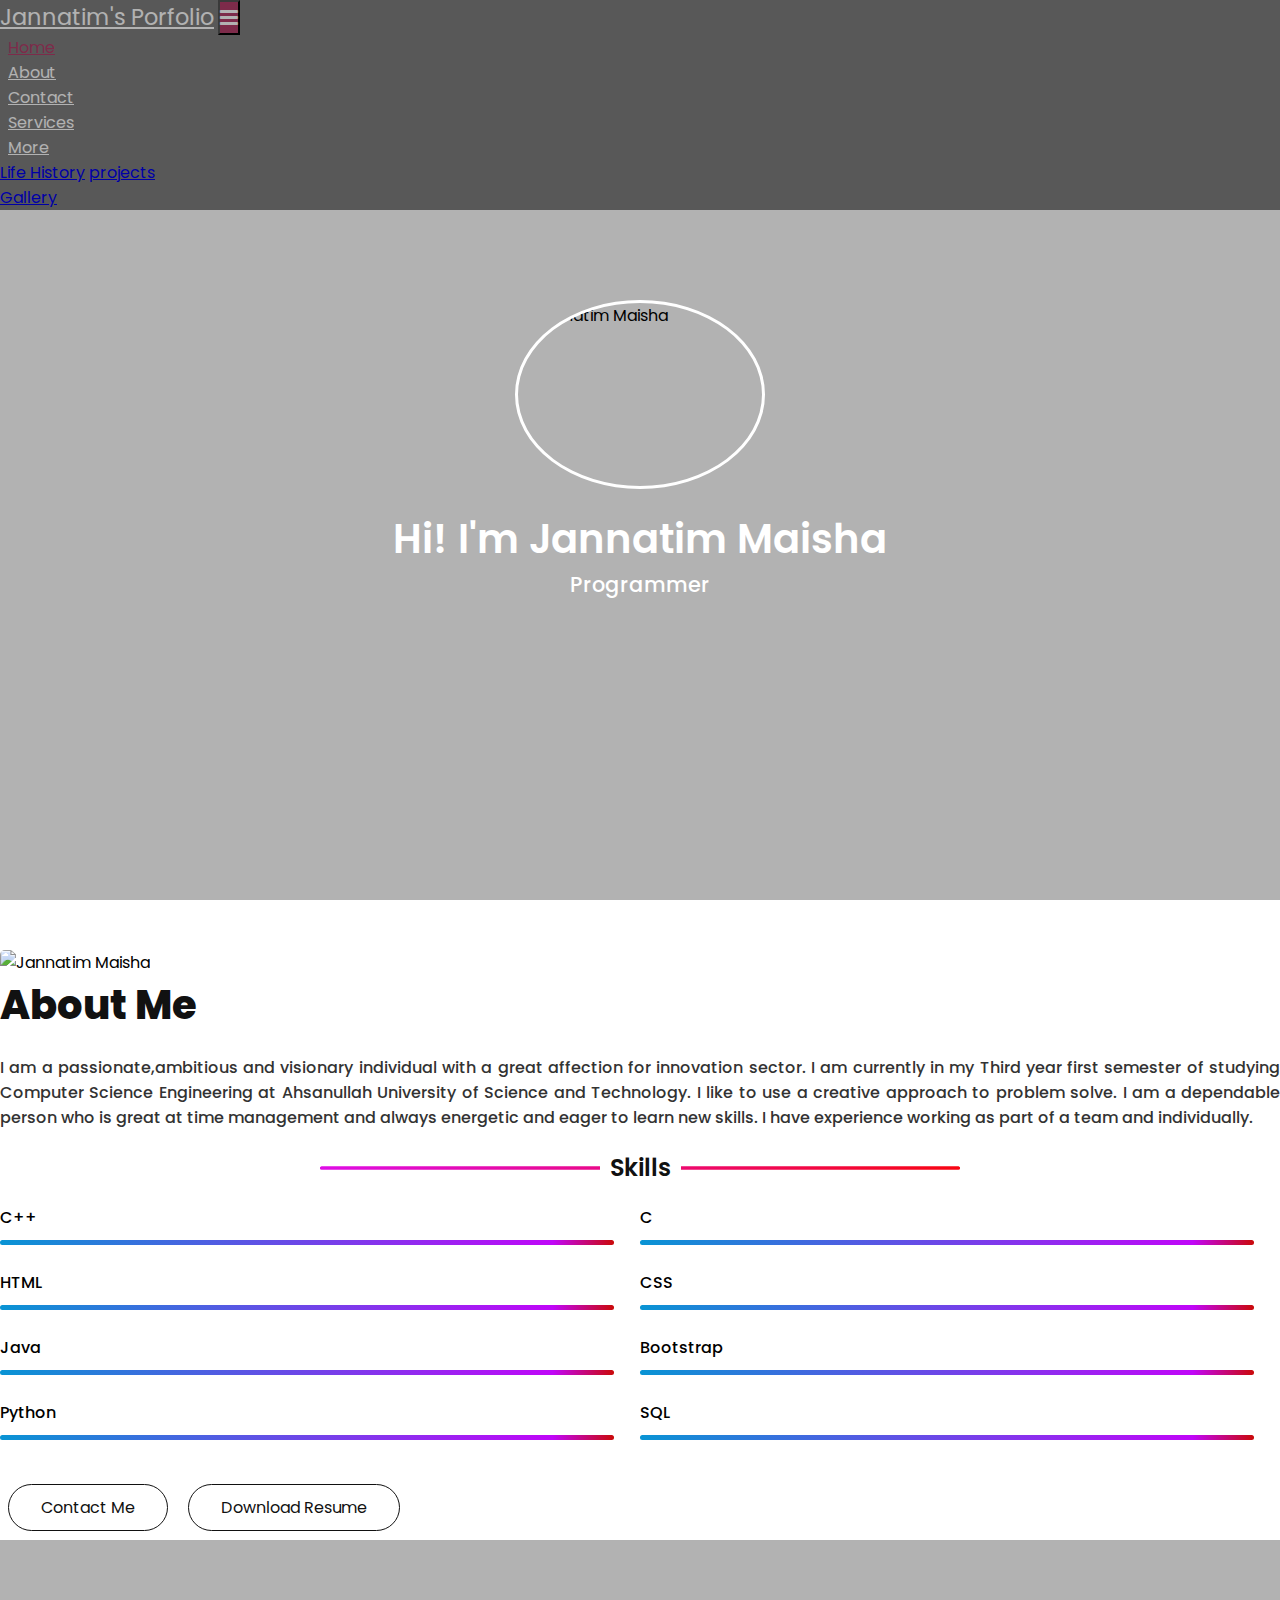
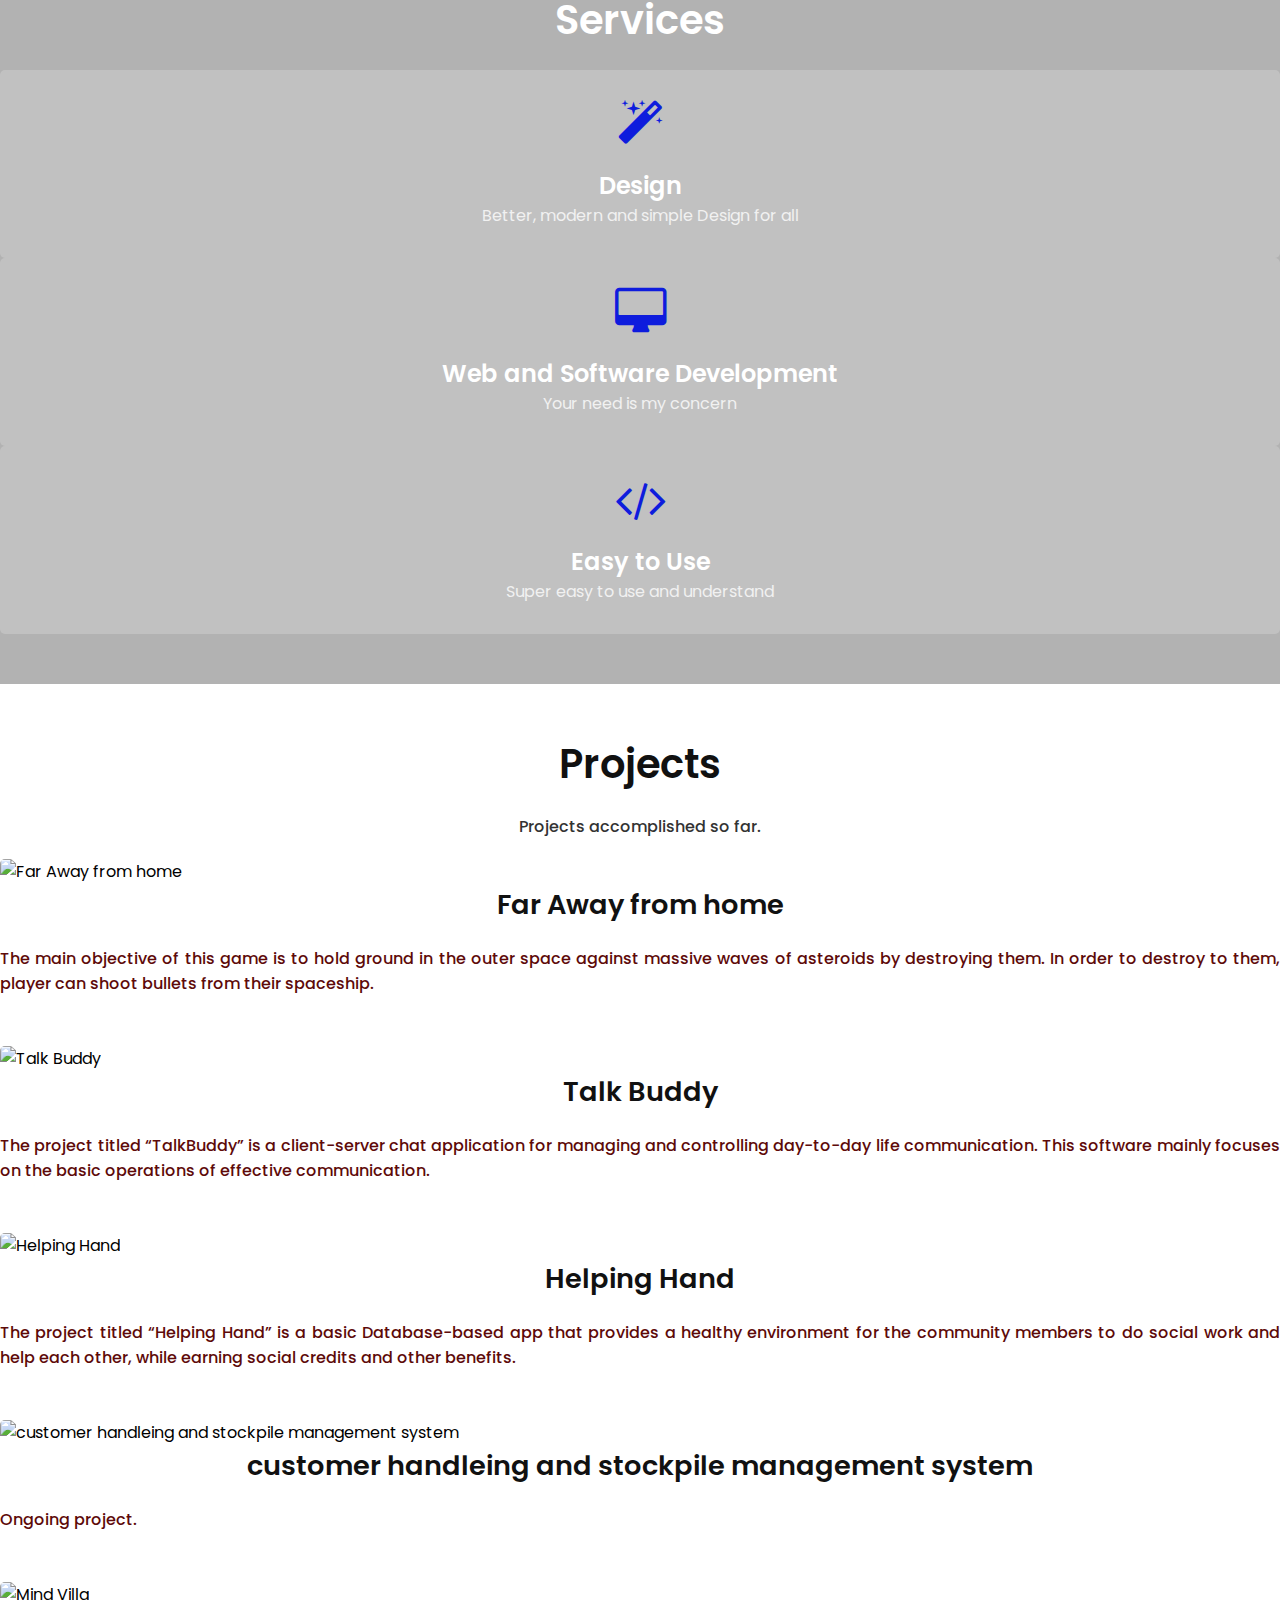
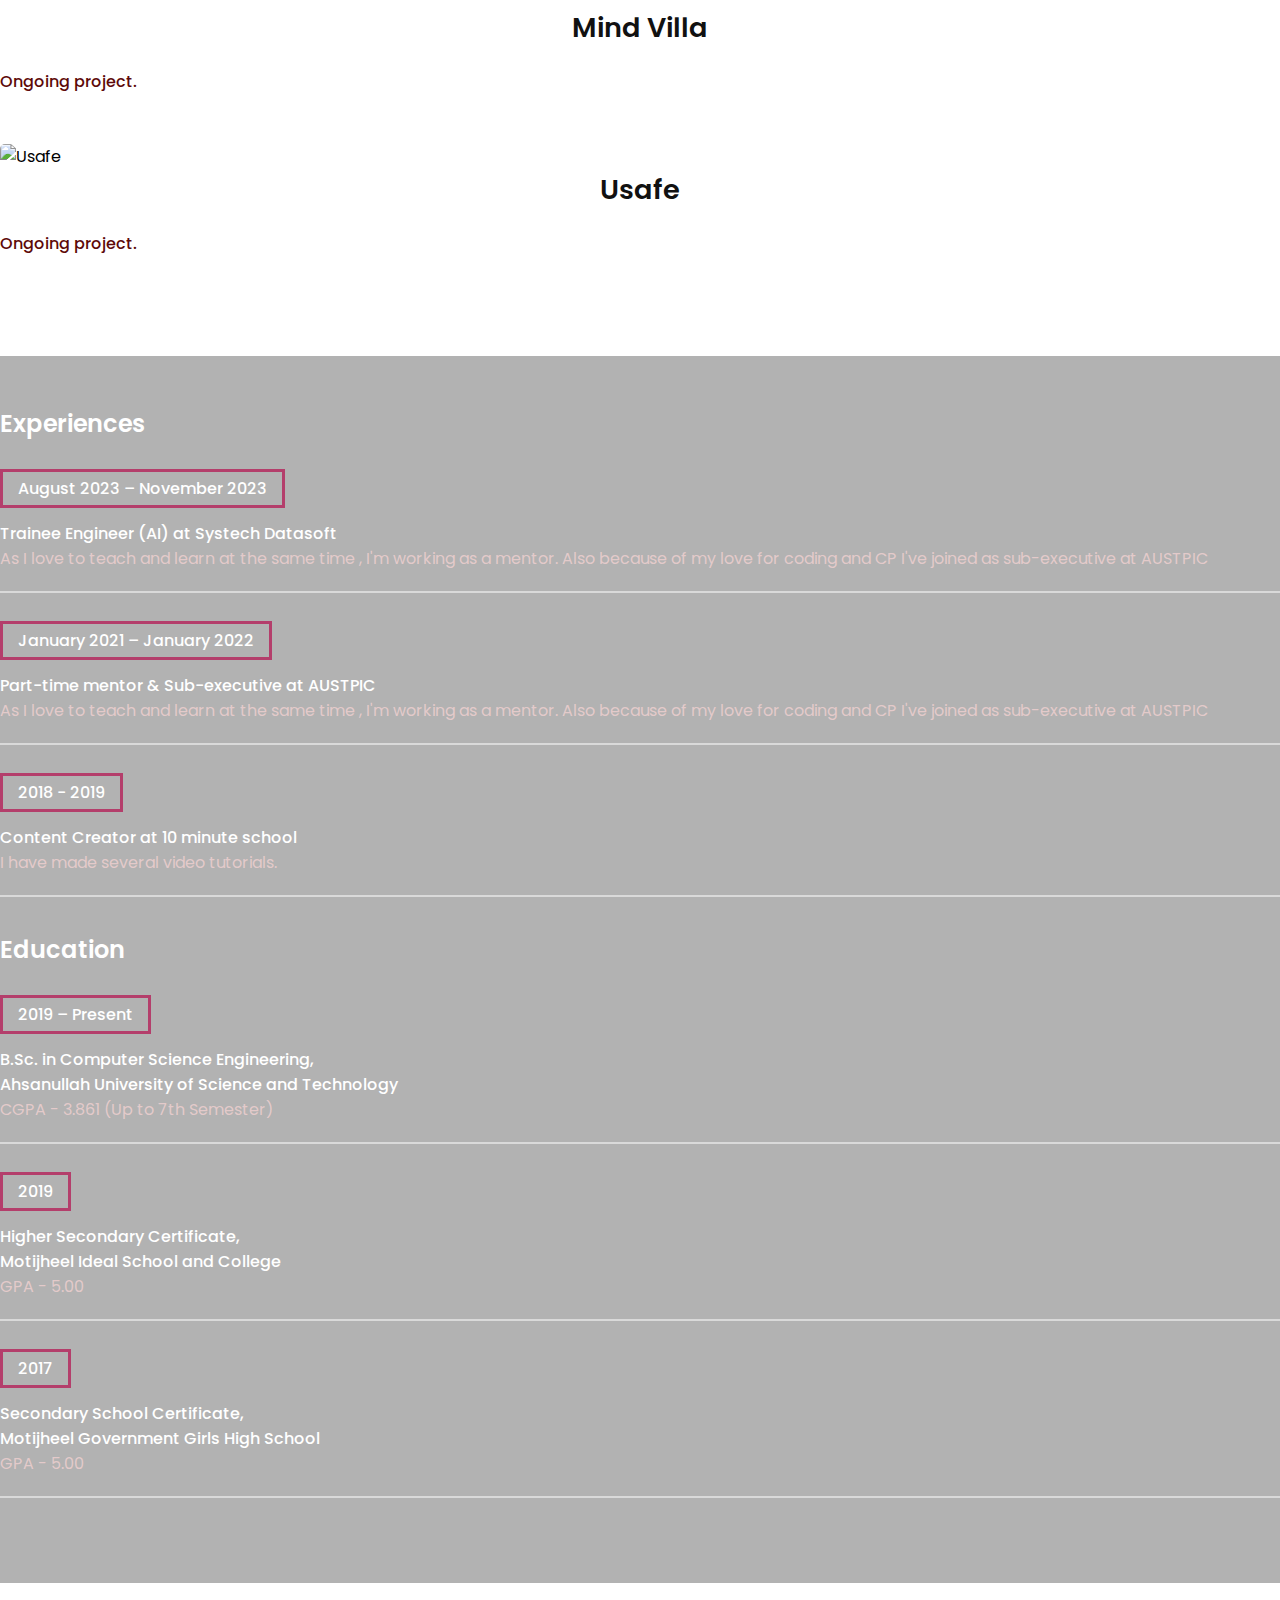
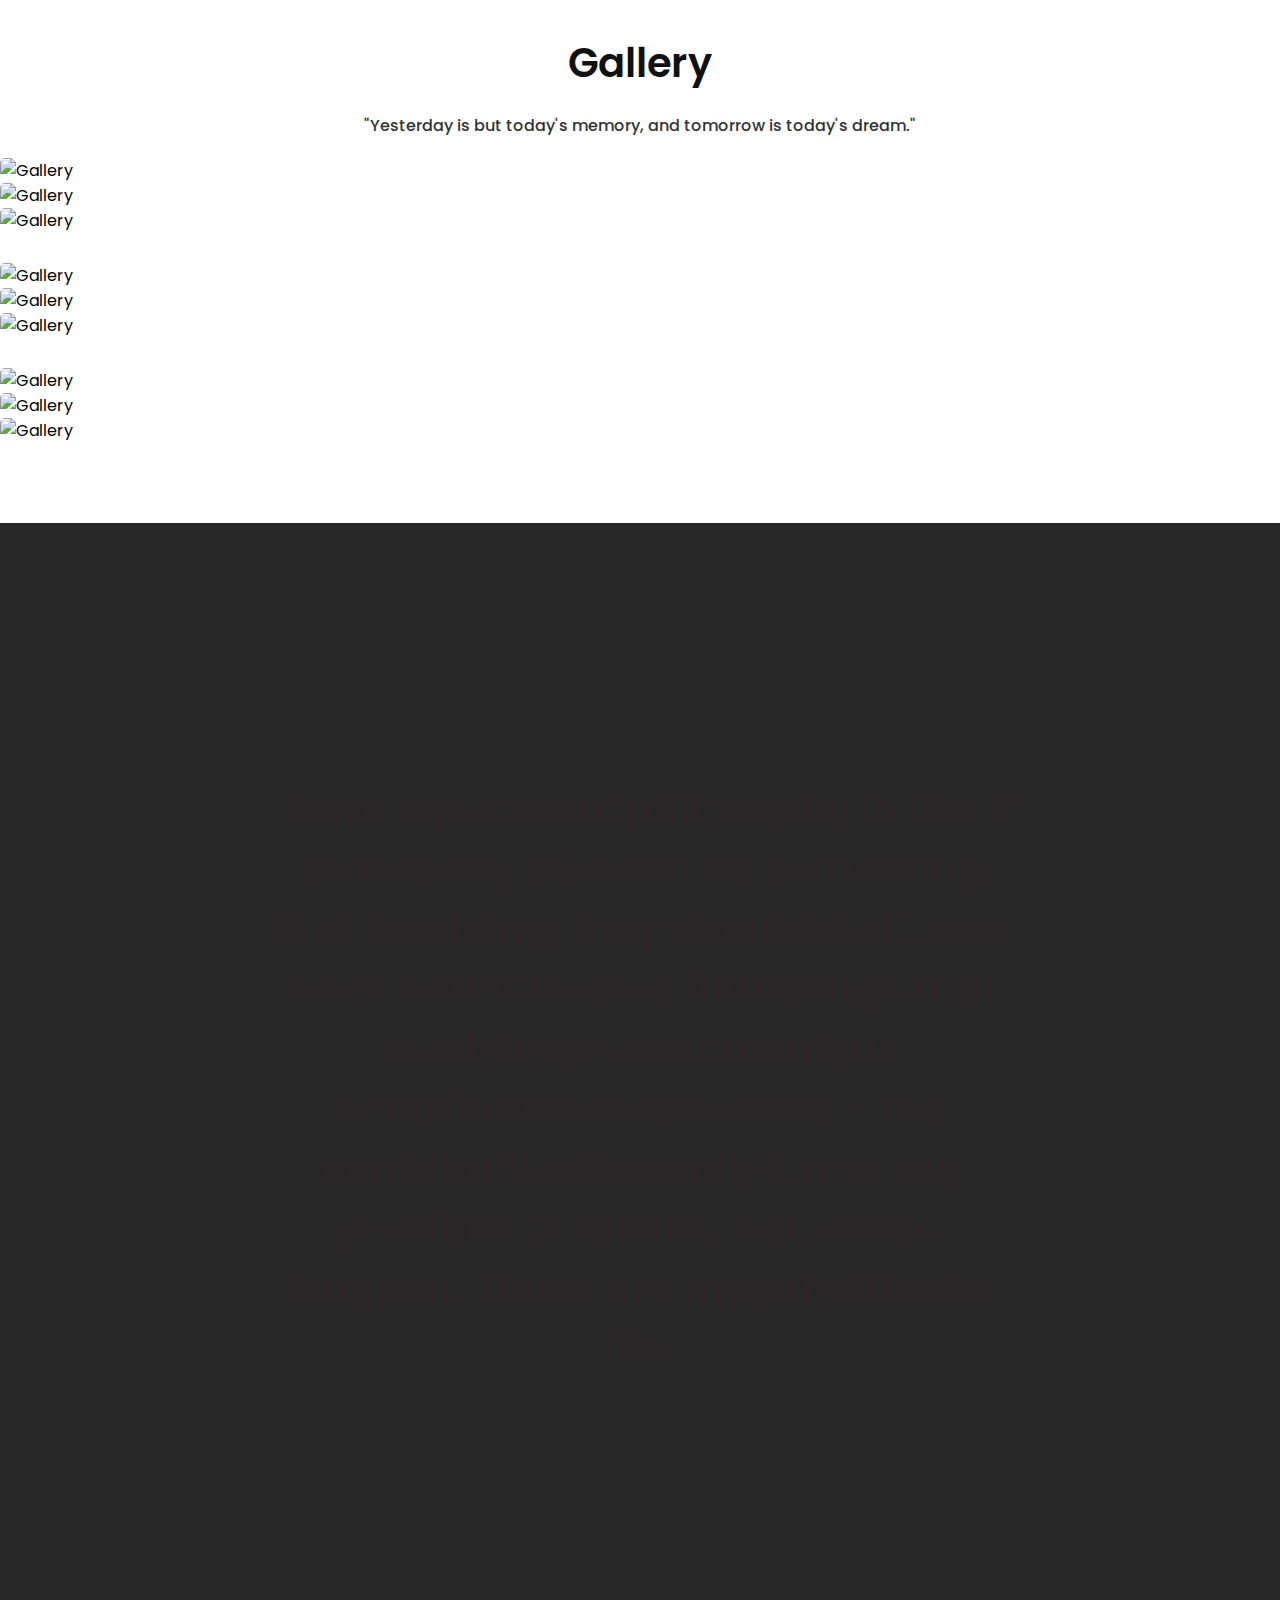
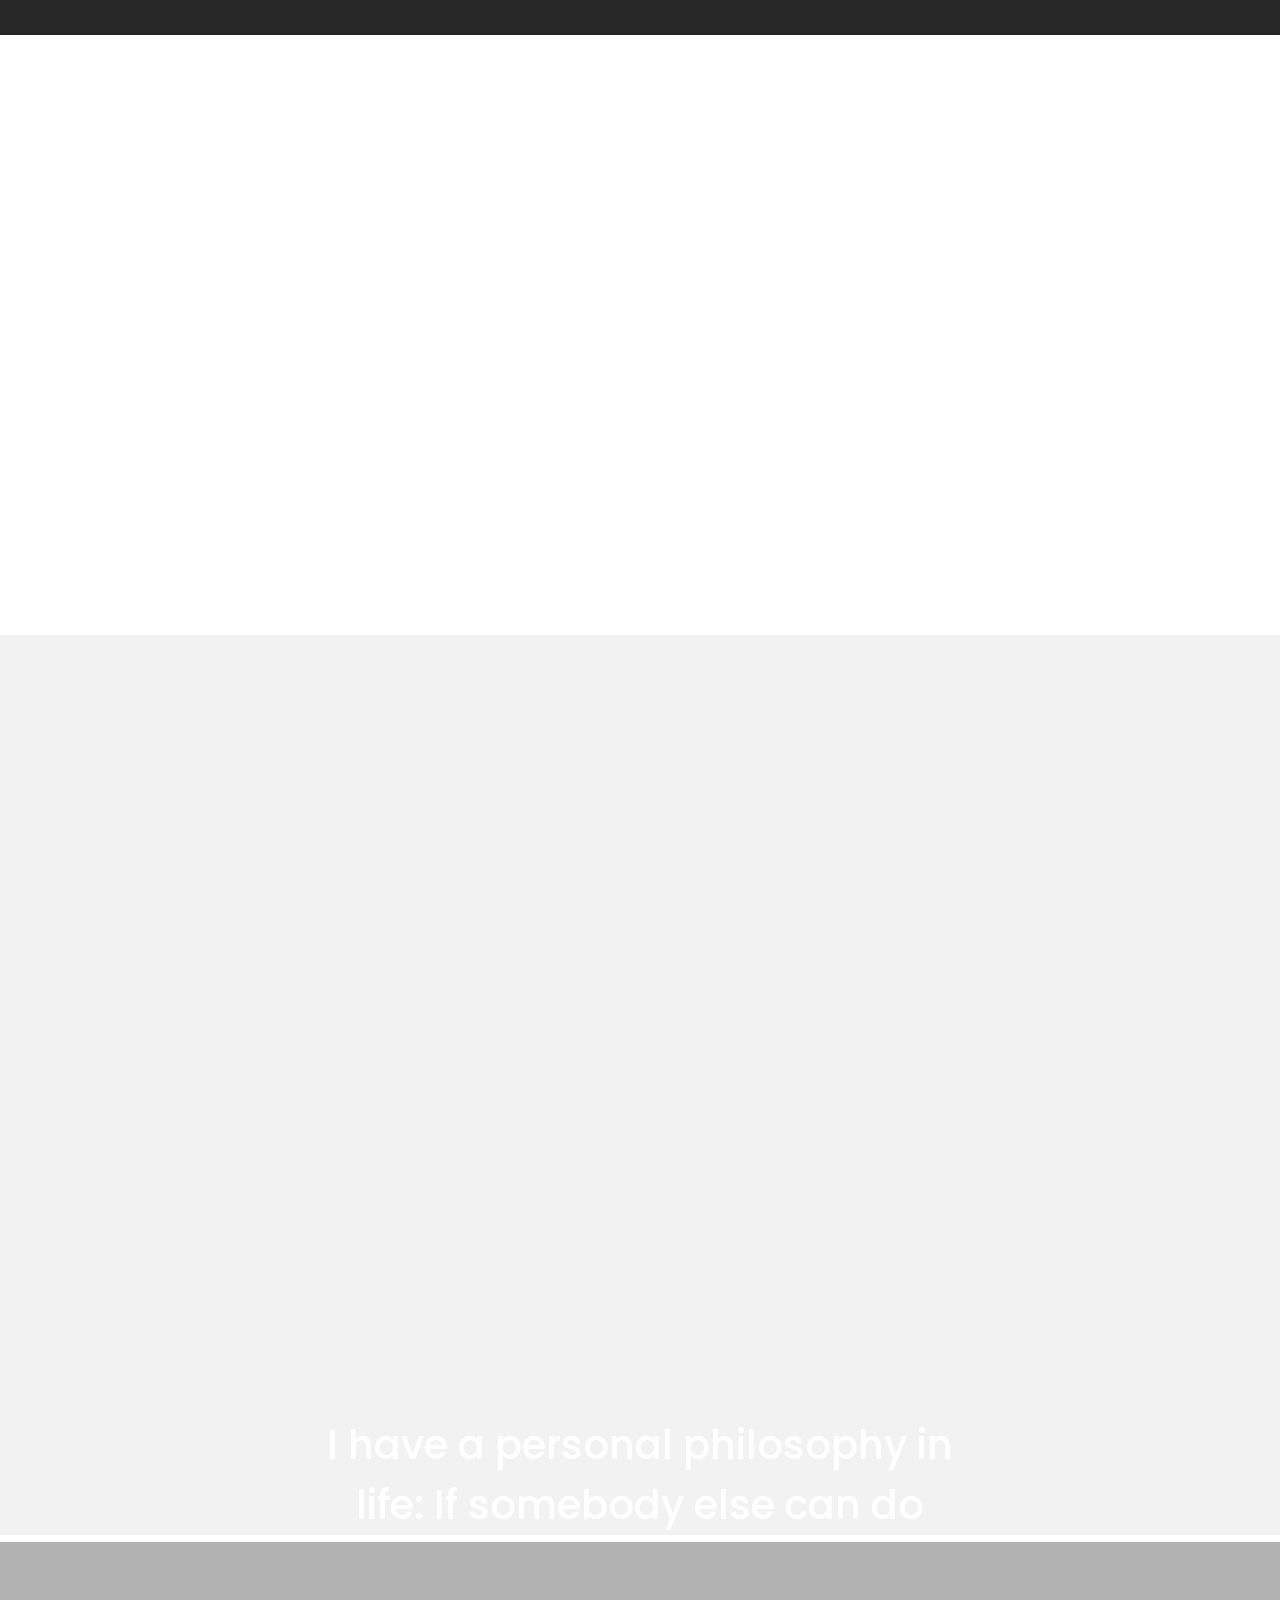
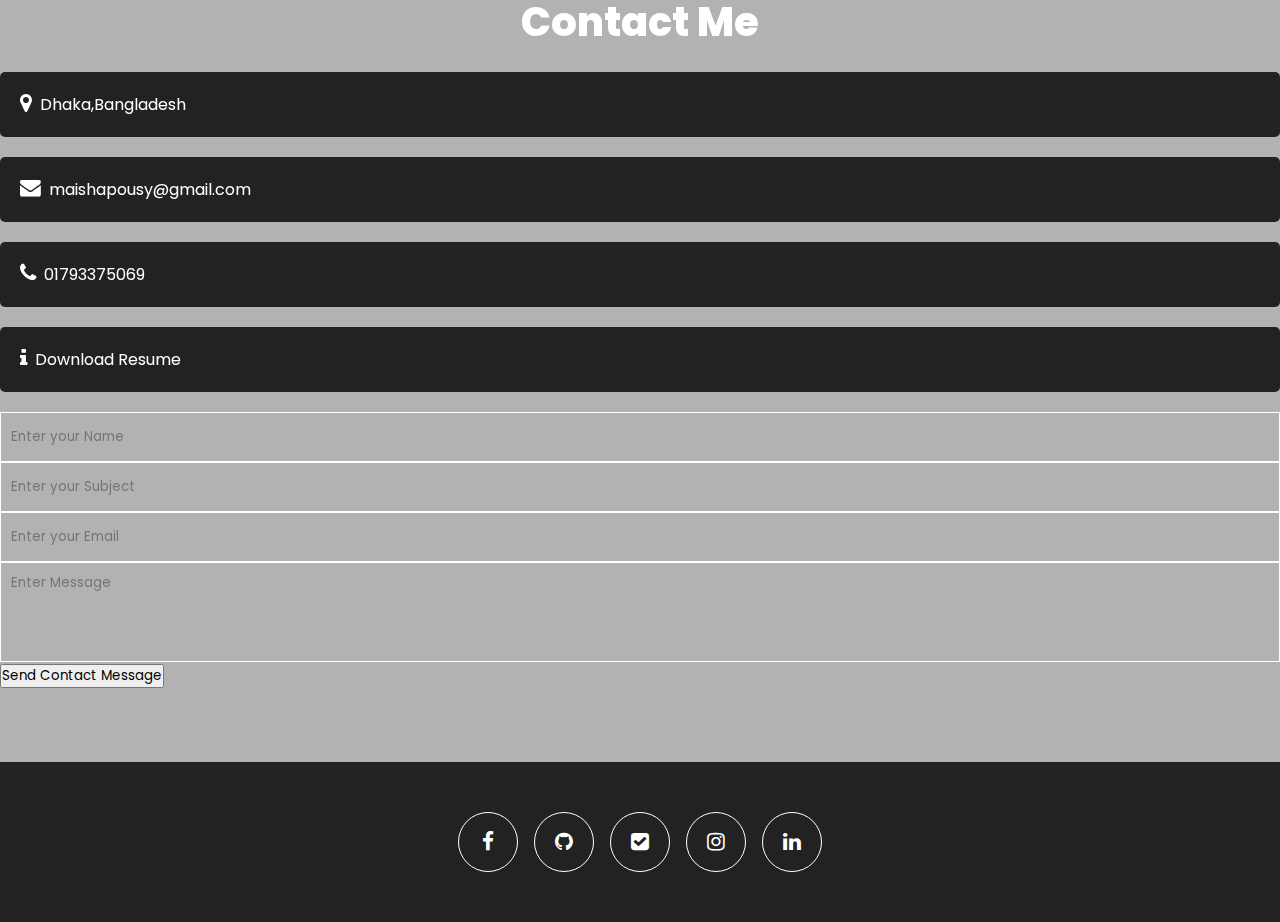
==== index.html @ ab6e7913 "Matrix Rain Animation added" ====
<!DOCTYPE html>
<html lang="en">

<head>
    <meta charset="UTF-8">
    <meta name="viewport" content="width=device-width, initial-scale=1.0">

    <link rel="stylesheet" href="https://stackpath.bootstrapcdn.com/font-awesome/4.7.0/css/font-awesome.min.css">

    <link rel="stylesheet" href="https://cdn.jsdelivr.net/npm/bootstrap@4.5.3/dist/css/bootstrap.min.css"
        integrity="sha384-TX8t27EcRE3e/ihU7zmQxVncDAy5uIKz4rEkgIXeMed4M0jlfIDPvg6uqKI2xXr2" crossorigin="anonymous">

    <link rel="stylesheet" href="css/main.css">

    <title>Jannatim Maisha</title>
</head>

<body>
    <header><!-- header start -->
        <nav class="navbar navbar-expand-lg fixed-top"><!-- nav start -->
            <div class="container">
                <a class="navbar-brand" href="index.html">Jannatim's Porfolio</a>
                <button class="navbar-toggler" type="button" data-toggle="collapse"
                    data-target="#navbarSupportedContent" aria-controls="navbarSupportedContent" aria-expanded="false"
                    aria-label="Toggle navigation">
                    <i class="fa fa-bars"></i>
                </button>

                <div class="collapse navbar-collapse" id="navbarSupportedContent">
                    <ul class="navbar-nav ml-auto">
                        <li class="nav-item active">
                            <a class="nav-link" href="index.html">Home <span class="sr-only">(current)</span></a>
                        </li>
                        <li class="nav-item"><a class="nav-link" href="#about">About</a></li>
                        <li class="nav-item"><a class="nav-link" href="#contact">Contact</a></li>
                        <li class="nav-item"><a class="nav-link" href="#services">Services</a></li>
                        <li class="nav-item dropdown">
                            <a class="nav-link dropdown-toggle" href="#" id="navbarDropdown" role="button"
                                data-toggle="dropdown" aria-haspopup="true" aria-expanded="false">
                                More
                            </a>
                            <div class="dropdown-menu" aria-labelledby="navbarDropdown">
                                <a class="dropdown-item" href="#life">Life History</a>
                                <a class="dropdown-item" href="#project">projects</a>
                                <div class="dropdown-divider"></div>
                                <a class="dropdown-item" href="#gallery">Gallery</a>
                            </div>
                        </li>
                    </ul>
                </div>
            </div>
        </nav><!-- nav end -->

        <div class="container header-content w-md-50 w-100">
            <img src="img/g100.JPG" alt="Jannatim Maisha">
            <div class="content">
                <h2>Hi! I'm Jannatim Maisha</h2>
                <p>Programmer</p>
            </div>
        </div>
    </header><!-- header end -->

    <div class="section container about mb-4" id="about"><!-- about start -->
        <div class="row">
            <div class="col-md-4 col-12">
                <img src="img/appi.jpg" style="border-radius: 5px;" alt="Jannatim Maisha">
            </div>
            <div class="col-md-8 col-12">
                <div class="content">
                    <h2>About Me</h2>
                    <p>I am a passionate,ambitious and visionary individual with a great affection for innovation
                        sector. I am currently in my Third year first semester of studying Computer Science Engineering
                        at Ahsanullah University of Science and Technology. I like to use a creative approach to problem
                        solve.
                        I am a dependable person who is great at time management and always energetic and eager to learn
                        new skills.
                        I have experience working as part of a team and individually.</p>
                </div>
                <div class="skills">
                    <h4><span>Skills</span></h4>
                    <div class="single-skill">
                        <span>C++</span>
                        <div class="custom-progress">
                            <div class="progress-bar" style="width: 100%;"></div>
                        </div>
                    </div>
                    <div class="single-skill">
                        <span>C</span>
                        <div class="custom-progress">
                            <div class="progress-bar" style="width: 100%;"></div>
                        </div>
                    </div>
                    <div class="single-skill">
                        <span>HTML</span>
                        <div class="custom-progress">
                            <div class="progress-bar" style="width: 100%;"></div>
                        </div>
                    </div>
                    <div class="single-skill">
                        <span>CSS</span>
                        <div class="custom-progress">
                            <div class="progress-bar" style="width: 100%;"></div>
                        </div>
                    </div>

                    <div class="single-skill">
                        <span>Java</span>
                        <div class="custom-progress">
                            <div class="progress-bar" style="width: 100%;"></div>
                        </div>
                    </div>
                    <div class="single-skill">
                        <span>bootstrap</span>
                        <div class="custom-progress">
                            <div class="progress-bar" style="width: 100%;"></div>
                        </div>
                    </div>
                    <div class="single-skill">
                        <span>python</span>
                        <div class="custom-progress">
                            <div class="progress-bar" style="width: 100%;"></div>
                        </div>
                    </div>
                    <div class="single-skill">
                        <span>SQL</span>
                        <div class="custom-progress">
                            <div class="progress-bar" style="width: 100%;"></div>
                        </div>
                    </div>
                </div>
                <div class="about-buttons">
                    <a href="#contact">Contact Me</a>
                    <a href="https://drive.google.com/uc?export=download&id=1ICTaeL-7oHVLxm7RVai-O0FMY2ELNKMv">Download
                        Resume</a>
                </div>
            </div>
        </div>
    </div><!-- about end -->

    <div class="section services" id="services"><!-- service start -->
        <div class="content">
            <div class="container">
                <h2>Services</h2>
                <div class="row">
                    <div class="col-md-4 col-12">
                        <div class="single-service">
                            <i class="fa fa-magic" aria-hidden="true"></i>
                            <h4>Design</h4>
                            <p>Better, modern and simple Design for all</p>
                        </div>
                    </div>
                    <div class="col-md-4 col-12">
                        <div class="single-service">
                            <i class="fa fa-desktop" aria-hidden="true"></i>
                            <h4>Web and Software Development</h4>
                            <p>Your need is my concern</p>
                        </div>
                    </div>
                    <div class="col-md-4 col-12">
                        <div class="single-service">
                            <i class="fa fa-code" aria-hidden="true"></i>
                            <h4>Easy to Use</h4>
                            <p>Super easy to use and understand </p>
                        </div>
                    </div>
                </div>
            </div>
        </div>
    </div><!-- service end -->


    <div class="section project container" id="project"><!-- project start -->
        <h2>Projects</h2>
        <p>Projects accomplished so far.</p>
        <div class="row images">
            <div class="imgBox col-md-4 col-12 text-center">
                <div><img src="img/far2.png" alt="Far Away from home"></div>
                <div>
                    <h5>Far Away from home</h5>
                    <p> The main objective of this game is to hold ground in the outer space against massive waves of
                        asteroids by destroying them. In order to destroy to them, player can shoot bullets from their
                        spaceship. </p>
                </div>
            </div>
            <div class="imgBox col-md-4 col-12  text-center">
                <div><img src="img/talk2.png" alt="Talk Buddy">
                    <h5>Talk Buddy</h5>
                    <p> The project titled “TalkBuddy” is a client-server chat application for managing and controlling
                        day-to-day life communication. This software mainly focuses on the basic operations of effective
                        communication.
                    </p>

                </div>
            </div>
            <div class="imgBox col-md-4 col-12  text-center">
                <div><img src="img/help.png" alt="Helping Hand">
                    <h5>Helping Hand</h5>
                    <p>The project titled “Helping Hand” is a basic
                        Database-based app that provides a healthy
                        environment for the community members to do
                        social work and help each other, while earning social
                        credits and other benefits.

                    </p>
                </div>
            </div>
            <div class="imgBox col-md-4 col-12  text-center">
                <div><img src="img/inventory.png" alt="customer handleing and stockpile management system">
                    <h5>customer handleing and stockpile management system</h5>
                    <p>
                        Ongoing project.
                    </p>
                </div>
            </div>
            <div class="imgBox col-md-4 col-12  text-center">
                <div><img src="img/mind.jpg" alt="Mind Villa">
                    <h5>Mind Villa</h5>
                    <p>
                        Ongoing project.
                    </p>
                </div>
            </div>
            <div class="imgBox col-md-4 col-12  text-center">
                <div><img src="img/safe.webp" alt="Usafe">
                    <h5>Usafe</h5>
                    <p>
                        Ongoing project.
                    </p>
                </div>
            </div>
        </div>
    </div><!-- project end -->



    <div class="section life-history" id="life"><!-- life history start -->
        <div class="container">
            <div class="row">
                <div class="col-lg-6 col-12">
                    <h2>Experiences</h2>
                    <div class="life-single">
                        <p><span>August 2023 – November 2023</span></p>
                        <h4>Trainee Engineer (AI) at Systech Datasoft</h4>
                        <p>As I love to teach and learn at the same time , I'm working as a mentor. Also because of my
                            love for coding and CP I've joined as sub-executive at AUSTPIC</p>
                    </div>
                    <div class="life-single">
                        <p><span>January 2021 – January 2022</span></p>
                        <h4>Part-time mentor & Sub-executive at AUSTPIC</h4>
                        <p>As I love to teach and learn at the same time , I'm working as a mentor. Also because of my
                            love for coding and CP I've joined as sub-executive at AUSTPIC</p>
                    </div>
                    <div class="life-single">
                        <p><span>2018 - 2019</span></p>
                        <h4>Content Creator at 10 minute school</h4>
                        <p>I have made several video tutorials.</p>
                    </div>
                    <!-- <div class="life-single">
                        <p><span>2010 - 2014</span></p>
                        <h4></h4>
                        <p></p>
                    </div>  -->
                </div>
                <div class="col-lg-6 col-12">
                    <h2>Education</h2>
                    <div class="life-single">
                        <p><span>2019 – Present</span></p>
                        <h4>B.Sc. in Computer Science Engineering,</h4>
                        <h4>Ahsanullah University of Science and Technology</h4>
                        <p>CGPA - 3.861 (Up to 7th Semester)</p>
                    </div>
                    <div class="life-single">
                        <p><span>2019</span></p>
                        <h4>Higher Secondary Certificate,</h4>
                        <h4>Motijheel Ideal School and College</h4>
                        <p>GPA - 5.00</p>
                    </div>
                    <div class="life-single">
                        <p><span>2017</span></p>
                        <h4>Secondary School Certificate,</h4>
                        <h4>Motijheel Government Girls High School</h4>
                        <p>GPA - 5.00</p>
                    </div>
                </div>
            </div>
        </div>
    </div><!-- life history end -->

    <div class="section gallery container" id="gallery"><!-- gallery start -->
        <h2>Gallery</h2>
        <p>"Yesterday is but today's memory, and tomorrow is today's dream."</p>
        <div class="row images">
            <div class="imgBox col-md-4 col-12">
                <div class="mb-4"><img src="img/g.JPG" alt="Gallery"></div>
                <div class="mb-4"><img src="img/l2.png" alt="Gallery"></div>
                <div class="mb-4"><img src="img/g2.JPG" alt="Gallery"></div>
            </div>
            <div class="imgBox col-md-4 col-12">
                <div class="mb-4"><img src="img/g0.JPG" alt="Gallery"></div>
                <div class="mb-4"><img src="img/g22.JPG" alt="Gallery"></div>
                <div class="mb-4"><img src="img/g11.JPG" alt="Gallery"></div>
            </div>
            <div class="imgBox col-md-4 col-12">
                <div class="mb-4"><img src="img/g1.JPG" alt="Gallery"></div>
                <div class="mb-4"><img src="img/g3.JPG" alt="Gallery"></div>
                <div class="mb-4"><img src="img/last.jpg" alt="Gallery"></div>
            </div>
        </div>
    </div><!-- gallery end -->

    <!-- <div class="section gallery container" id="gallery">
        <h2>Gallery</h2>
        <p>"Yesterday is but today's memory, and tomorrow is today's dream."</p>
        <div class="row images">
            <div class="imgBox col-md-4 col-12">
                <div><img src="img/g.JPG" alt="Gallery"></div>
            </div>
            <div class="imgBox col-md-4 col-12">
                <div><img src="img/g0.JPG" alt="Gallery"></div>
            </div>
            <div class="imgBox col-md-4 col-12">
                <div><img src="img/g1.JPG" alt="Gallery"></div>
            </div>
            <div class="imgBox col-md-4 col-12">
                <div><img src="img/g2.JPG" alt="Gallery"></div>
            </div>
            <div class="imgBox col-md-4 col-12">
                <div><img src="img/g3.JPG" alt="Gallery"></div>
            </div>
            <div class="imgBox col-md-4 col-12">
                <div><img src="img/g22.JPG" alt="Gallery"></div>
            </div>
            <div class="imgBox col-md-4 col-12">
                <div><img src="img/g11.JPG" alt="Gallery"></div>
            </div>
            <div class="imgBox col-md-4 col-12">
                <div><img src="img/l2.png" alt="Gallery"></div>
            </div>
            <div class="imgBox col-md-4 col-12">
                <div><img src="img/last.jpg" alt="Gallery"></div>
            </div>
        </div>
    </div> -->

    <!-- quote start -->
    <div class="quote" style="background-color: rgb(39, 39, 39);" id="quote">
        <h2>I have a personal philosophy in life: If somebody else can do something that I'm doing, they should do it.
            And what I want to do is find things that would represent a unique contribution to the world - the
            contribution that only I, and my portfolio of talents, can make happen. Those are my priorities in life.
        </h2>

    </div>
    <!-- quote end -->

    <div class="quoteOverlay">
        <h2>I have a personal philosophy in life: If somebody else can do something that I'm doing, they should do it.
            And what I want to do is find things that would represent a unique contribution to the world - the
            contribution that only I, and my portfolio of talents, can make happen. Those are my priorities in life.
        </h2>
    </div>
    <canvas id="matrixRain"></canvas>
    <script src="main.js"></script>

    <div class="section contact" id="contact">
        <div class="container">
            <h2>Contact Me</h2>
            <div class="row">

                <div class="col-lg-6 col-12">
                    <div class="content">
                        <ul>
                            <li><a href="#!"><i class="fa fa-map-marker"></i>Dhaka,Bangladesh</a></li>
                            <li><a href="#!"><i class="fa fa-envelope"></i>maishapousy@gmail.com</a></li>
                            <li><a href="#!"><i class="fa fa-phone"></i>01793375069</a></li>
                            <li><a
                                    href="https://drive.google.com/uc?export=download&id=1ICTaeL-7oHVLxm7RVai-O0FMY2ELNKMv"><i
                                        class="fa fa-info"></i>Download Resume</a></li>
                        </ul>
                    </div>
                </div>

                <div class="col-lg-6 col-12">
                    <form action="https://formsubmit.co/maishapousy@gmail.com" method="POST">

                        <!--
                        <div class="row">
                            <div class="col-lg-6 col-12">
                                <input type="text" id="name" required placeholder="Enter your Name">
                            </div>
                            <div class="col-lg-6 col-12">
                                <input type="text" id="name" required placeholder="Enter your Name">
                            </div>
                        </div>
                       -->
                        <input type="hidden" name="_subject" value="New Message Received From Your Website!">
                        <input type="hidden" name="_template" value="table">
                        <input type="hidden" name="_next" value="https://poushi.github.io/JannatimMaisha/">

                        <div class="form-group">
                            <input type="text" name="name" id="name" required placeholder="Enter your Name">
                        </div>
                        <div class="form-group">
                            <input type="text" name="subject" id="subject" required placeholder="Enter your Subject">
                        </div>
                        <div class="form-group">

                            <input type="email" name="email" id="email" required placeholder="Enter your Email">
                        </div>


                        <div class="form-group text-area">
                            <textarea name="message" id="message" required placeholder="Enter Message"></textarea>
                        </div>
                        <div class="form-group">
                            <button type="submit" class="btn btn-secondary">Send Contact Message</button>

                        </div>
                    </form>
                </div>

            </div>
        </div>
    </div>

    <footer><!-- footer start -->
        <div class="section container footer">
            <div class="footer-social">
                <ul>
                    <li><a href="https://www.facebook.com/pousi.rahman/"><i class="fa fa-facebook-f"></i></a></li>
                    <li><a href="https://github.com/Poushi"><i class="fa fa-github" aria-hidden="true"></i></a></li>
                    <li><a href="https://www.stopstalk.com/user/profile/JustChill"><i class="fa fa-check-square"
                                aria-hidden="true"></i></a></li>
                    <li><a href="https://www.instagram.com/poushi_/"><i class="fa fa-instagram"></i></a></li>
                    <li><a href="https://www.linkedin.com/in/jannatim-maisha-a464b41a0/"><i
                                class="fa fa-linkedin"></i></a></li>
                </ul>
            </div>
        </div>
    </footer><!-- footer end -->

    <script src="https://code.jquery.com/jquery-3.5.1.slim.min.js"
        integrity="sha384-DfXdz2htPH0lsSSs5nCTpuj/zy4C+OGpamoFVy38MVBnE+IbbVYUew+OrCXaRkfj"
        crossorigin="anonymous"></script>
    <script src="https://cdn.jsdelivr.net/npm/popper.js@1.16.1/dist/umd/popper.min.js"
        integrity="sha384-9/reFTGAW83EW2RDu2S0VKaIzap3H66lZH81PoYlFhbGU+6BZp6G7niu735Sk7lN"
        crossorigin="anonymous"></script>
    <script src="https://cdn.jsdelivr.net/npm/bootstrap@4.5.3/dist/js/bootstrap.min.js"
        integrity="sha384-w1Q4orYjBQndcko6MimVbzY0tgp4pWB4lZ7lr30WKz0vr/aWKhXdBNmNb5D92v7s"
        crossorigin="anonymous"></script>
</body>

</html>
---- css/main.css ----
@import url('https://fonts.googleapis.com/css2?family=Poppins:ital,wght@0,100;0,200;0,300;0,400;0,500;0,600;0,700;0,800;0,900;1,100;1,200;1,300;1,400;1,500;1,600;1,700;1,800;1,900&display=swap');

:root {
    --primary-color: #b43e6b;
}

* {
    margin: 0;
    padding: 0;
    box-sizing: border-box;
    font-family: 'Poppins', sans-serif;
}

html {
    scroll-behavior: smooth;
}

img {
    max-width: 100%;
    max-height: 100%;
}

.section {
    padding-top: 50px;
    padding-bottom: 50px;
}

header {
    width: 100%;
    height: 100vh;
    background-image: url(../img/head.jpg);
    background-size: cover;
    background-position: center;
    background-attachment: fixed;
    position: relative;
}

header::after {
    content: "";
    position: absolute;
    left: 0;
    top: 0;
    width: 100%;
    height: 100%;
    background-color: rgba(0, 0, 0, .3);
}

header nav.navbar {
    z-index: 9999;
    background-color: rgba(0, 0, 0, .5);
}

header nav.navbar .navbar-brand {
    color: #FFF;
    font-size: 1.4rem;
}

header nav.navbar .navbar-nav .nav-item {
    margin-right: .5rem;
}

header nav.navbar .navbar-nav .nav-item .nav-link {
    padding: .5rem;
    color: #FFF;
    transition: .3s;
}

header nav.navbar .navbar-nav .nav-item .nav-link:hover, header nav.navbar .navbar-nav .nav-item.active .nav-link {
    color: var(--primary-color);
}

header nav.navbar .navbar-toggler {
    color: #FFF;
    font-size: 1.3rem;
    cursor: pointer;
    z-index: 999;
    outline: none;
    background-color: var(--primary-color);
}

header .header-content {
    position: absolute;
    z-index: 999;
    height: 300px;
    left: 50%;
    top: 50%;
    transform: translate(-50%, -50%);
    display: flex;
    justify-content: center;
    align-items: center;
    flex-direction: column;
}

header .header-content img {
    border-radius: 50%;
    width: 250px;
    height: 300px;
    border: 3px solid #ffffff;
}

header .header-content .content {
    z-index: 999;
    margin-top: 20px;
    text-align: center;
}

header .header-content .content h2 {
    color: #FFF;
    font-weight: 600;
    font-size: 2.5rem;
}

header .header-content .content p {
    font-size: 1.3rem;
    color: #FFF;
    font-weight: 500;
}

.about {
    width: 100%;
}

.about .content {
    text-align: justify;
}

.about .content h2 {
    font-weight: 800;
    color: #111;
    font-size: 2.5rem;
    text-transform: capitalize;
    margin-bottom: 20px;
}

.about .content p {
    color: #333;
    font-size: 1rem;
    font-weight: 500;
}

.about .skills {
    width: 100%;
    position: relative;
    z-index: 102;
}

.about .skills h4 {
    font-weight: 600;
    font-size: 1.5rem;
    text-align: center;
    display: block;
    margin: 20px 0;
    position: relative;
    z-index: 1;
}

.about .skills h4 span {
    background-color: #FFF;
    padding: 0 10px;
    color: #111;
}

.about .skills h4::before, .about .skills h4::after {
    content: "";
    position: absolute;
    width: 50%;
    height: 3px;
    background: linear-gradient(to right, #de0ce6 0%, #f80612 100%, #4e0404 100%);
    top: 50%;
    left: 50%;
    transform: translate(-50%, -50%);
    z-index: -1;
    border-top-left-radius: 50px;
    border-top-right-radius: 50px;
    border-bottom-left-radius: 50px;
    border-bottom-right-radius: 50px;
}

.about .skills .single-skill {
    width: 48%;
    float: left;
    margin-right: 2%;
    margin-bottom: 25px;
}

.about .skills .single-skill span {
    text-transform: capitalize;
    font-size: 1rem;
    font-weight: 500;
    margin-bottom: 10px;
    display: block;
}

.about .skills .single-skill .custom-progress {
    background-color: #e9ecef;
    border-top-left-radius: 50px;
    border-top-right-radius: 50px;
    border-bottom-left-radius: 50px;
    border-bottom-right-radius: 50px;
    height: 5px;
    position: relative;
}

.about .skills .single-skill .custom-progress .progress-bar {
    background: linear-gradient(to right, #0994d4 0%, #c006f8 90%, #ca0909 100%);
    height: 5px;
    border-top-left-radius: 50px;
    border-top-right-radius: 50px;
    border-bottom-left-radius: 50px;
    border-bottom-right-radius: 50px;
    position: absolute;
    left: 0;
    top: 0;
}

.about .about-buttons {
    display: block;
    transform: translateY(30px);
}

.about .about-buttons a {
    text-decoration: none;
    color: #111;
    border: 1px solid;
    border-radius: 30px;
    padding: .7rem 2rem;
    margin: 0 .5rem;
    margin-top: 20px;
    transition: .3s;
}

.about .about-buttons a:hover {
    color: var(--primary-color);
}

.services {
    background-image: url(../l2.JPG);
    width: 100%;
    background-size: cover;
    background-position: center;
    background-attachment: fixed;
    position: relative;
}

.services::before {
    content: "";
    position: absolute;
    left: 0;
    top: 0;
    background-color: rgba(0, 0, 0, .3);
    width: 100%;
    height: 100%;
}

.services .content {
    z-index: 999;
    position: relative;
    color: #FFF;
}

.services .content h2 {
    color: #FFF;
    font-weight: 600;
    font-size: 2.5rem;
    text-align: center;
    margin-bottom: 20px;
}

.services .content .single-service {
    background-color: rgba(255, 255, 255, .2);
    border-radius: 5px;
    padding: 30px;
    transition: .4s all ease-in-out;
    height: 100%;
}

.services .content .single-service:hover {
    background-color: rgba(0, 0, 0, .5);
}

.services .content .single-service * {
    text-align: center;
}

.services .content .single-service i {
    font-size: 3rem;
    color: rgb(14, 28, 221);
    text-align: center;
    display: block;
    margin-bottom: 20px;
    transition: .3s;
}

.services .content .single-service:hover i {
    color: var(--primary-color);
}

.services .content .single-service h4 {
    font-size: 1.5rem;
    color: #FFF;
    font-weight: 600;
}

.services .content .single-service p {
    font-size: 1rem;
    color: #f1f1f1;
    text-align: center;
}

.gallery h2 {
    text-align: center;
    color: #111;
    font-weight: 600;
    font-size: 2.5rem;
}

.gallery p {
    font-weight: 500;
    font-size: 1rem;
    color: #333;
    text-align: center;
    margin: 20px 0;
}

.gallery .images .imgBox {
    width: 100%;
    height: 100%;
    overflow: hidden;
    margin-bottom: 30px;
}

.gallery .images .imgBox div img {
    border-radius: 5px;
    cursor: pointer;
    transition: .4s;
}

.gallery .images .imgBox div:hover img {
    transform: scale(1.1);
}

.gallery .images .imgBox div {
    position: relative;
    overflow: hidden;
}

.gallery .images .imgBox div::after {
    transition: .4s;
    cursor: pointer;
}

.gallery .images .imgBox:hover div::after {
    content: "";
    position: absolute;
    left: 0;
    top: 0;
    width: 100%;
    height: 100%;
    background-color: rgba(0, 0, 0, .3);
}

.gallery .images .imgBox div:hover::before {
    content: "Gallery Image";
    position: absolute;
    width: 100%;
    height: 100%;
    z-index: 999;
    cursor: pointer;
    display: grid;
    place-items: center;
    color: #FFF;
    font-size: 1.3rem;
    font-weight: 500;
}


.project h2 {
    text-align: center;
    color: #111;
    font-weight: 600;
    font-size: 2.5rem;
}

.project p {
    font-weight: 500;
    font-size: 1rem;
    color: #333;
    text-align: center;
    margin: 20px 0;
}

.project .images .imgBox div h5 {
    text-align: center;
    color: #111;
    font-weight: 600;
    font-size: 1.7rem;
}
.project .images .imgBox div p {
    font-weight: 500;
    font-size: 1rem;
    color: rgb(94, 10, 10);
    text-align: justify;
    margin: 20px 0;
}

.project .images .imgBox {
    
    width: 100%;
    height: 100%;
    overflow: hidden;
    margin-bottom: 30px;
}

.project .images .imgBox div img {
   
    border-radius: 5px;
    cursor: pointer;
    transition: .4s;
}

.project .images .imgBox div:hover img {
    transform: scale(1.1);
}

.project .images .imgBox div {
    
    position: relative;
    overflow: hidden;
}

.project .images .imgBox div::after {
    transition: .4s;
    cursor: pointer;
}

.project .images .imgBox:hover div::after {
    content: "";
    position: absolute;
    left: 0;
    top: 0;
    width: 100%;
    height: 100%;
    background-color: rgba(0, 0, 0, .3);
}

.project .images .imgBox div:hover::before {
    content: "project";
    position: absolute;
    width: 100%;
    height: 100%;
    z-index: 999;
    cursor: pointer;
    display: grid;
    place-items: center;
    color: #FFF;
    font-size: 1.3rem;
    font-weight: 500;
}


.life-history {
    background: url(../img/p1.png);
    background-size: cover;
    background-position: center;
    background-attachment: fixed;
    position: relative;
}

.life-history::before {
    content: "";
    position: absolute;
    left: 0;
    top: 0;
    background-color: rgba(0, 0, 0, .3);
    width: 100%;
    height: 100%;
    z-index: 1;
}

.life-history h2 {
    color: #FFF;
    font-weight: 600;
    font-weight: 2.5rem;
    position: relative;
    z-index: 10;
}

.life-history .life-single {
    border-bottom: 2px solid rgba(255, 255, 255, .5);
    margin: 35px 0;
    position: relative;
    z-index: 10;
}

.life-history .life-single p {
    margin-bottom: 20px;
}

.life-history .life-single p span {
    border: 3px solid var(--primary-color);
    padding: 5px 15px;
    color: #FFF;
    font-weight: 500;
    font-size: 1rem;
}

.life-history .life-single h4 {
    color: #FFF;
    font-weight: 500;
}

.life-history .life-single p {
    font-weight: 400;
    font-size: 1rem;
    color: rgba(241, 209, 209, 0.8);
}

.quote {   
 padding: 20%;
 background: url(../img/bin2.jpg);
 background-size: cover;
 background-position: center;
 position: relative;
}
.quote h2 {
    
    color: #2b2728;
    text-shadow: #b43e6b;
    font-weight: 600;
    text-align: center;
    font-size: 2.5rem;
    
}









.contact {
    background: url(../img/moti1.jpg);
    background-position: center;
    background-size: cover;
    background-attachment: fixed;
    position: relative;
  
}

.contact::before {
    content: "";
    position: absolute;
    left: 0;
    top: 0;
    background-color: rgba(0, 0, 0, .3);
    width: 100%;
    height: 100%;
    z-index: 1;
}

.contact .container {
    position: relative;
    z-index: 10;
    color: #FFF;
}

.contact .container h2 {
    text-align: center;
    font-weight: 800;
    color: #FFF;
    font-size: 2.5rem;
    margin-bottom: 20px;
}

.contact .container .form-group {
    position: relative;
    width: 100%;
    height: 50px;
    background: transparent;
}

.contact .container .form-group.text-area {
    height: 100px;
}

.contact .container .form-group textarea {
    resize: none;
}

.contact .container .form-group input, .contact .container .form-group textarea {
    position: absolute;
    left: 0;
    top: 0;
    background: none;
    border: 1px solid #FFF;
    width: 100%;
    height: 100%;
    outline: none;
    color: #FFF;
    padding: 10px;
    transition: .3s;
}

.contact .container .form-group input:focus, .contact .container .form-group textarea:focus, .contact .container .form-group input:valid, .contact .container .form-group textarea:valid {
    border-color: var(--primary-color);
}

.contact .container .content {
    width: 100%;
}

.contact .container .content ul {
    padding: 0;
    margin: 0;
    list-style: none;
}

.contact .container .content ul li {
    background:#222;
    border-radius: 5px;
    margin-bottom: 20px;
    padding: 20px;
}

.contact .container .content ul li a {
    font-size: 1rem;
    color: rgb(255, 255, 255);
    text-decoration: none;
    transition: .3s;
}

.contact .container .content ul li a:hover {
    color: var(--primary-color);
}

.contact .container .content ul li a i {
    font-size: 1.3rem;
    margin-right: .5rem;
}

footer {
    background-color: #222;
}

footer .footer .footer-social ul {
    padding: 0;
    margin: 0;
    list-style: none;
    display: flex;
    justify-content: center;
}

footer .footer .footer-social ul li {
    margin: 0 .5rem;
    display: inline-block;
}

footer .footer .footer-social ul li a {
    color: #FFF;
    border: 1px solid;
    width: 60px;
    height: 60px;
    position: relative;
    border-radius: 50%;
    display: block;
    font-size: 1.3rem;
    transition: .3s;
}

footer .footer .footer-social ul li a:hover {
    color: var(--primary-color);
}

footer .footer .footer-social ul li a i {
    position: absolute;
    left: 50%;
    top: 50%;
    transform: translate(-50%, -50%);
}


footer .footer .footer-bottom {
    color: #FFF;
    text-align: center;
    font-size: 1rem;
}


@media (max-width: 992px) {
    .navbar-collapse {
        background-color: rgba(0, 0, 0, .5);
        padding: 10px;
    }
}

@media (max-width: 768px) {
    .about .col-md-4 {
        margin-bottom: 20px;
        text-align: center;
    }
    .about .col-md-4 img {
        width: 50%;
    }
    .about .content {
        text-align: center;
    }
    .about .content h2 {
        font-size: 1.5rem;
    }
    .quote {
        margin-bottom: 20px;
    }
    .services .content .single-service {
        margin-bottom: 20px;
    }
    .quoteOverlay h2 {
        font-size: 1.5rem;
    }
}

.quoteOverlay {
    text-align: center;
    transform: translateY(230%);
    color: white;
    padding-left: 20rem;
    padding-right: 20rem;
    z-index: 100;
}

.quoteOverlay h2 {
    text-align: center;
    font-weight: 500;
    color: #FFF;
    font-size: 2.5rem;
}

canvas{
    background: white;
    /* top: 0;
    left: 0; */
}
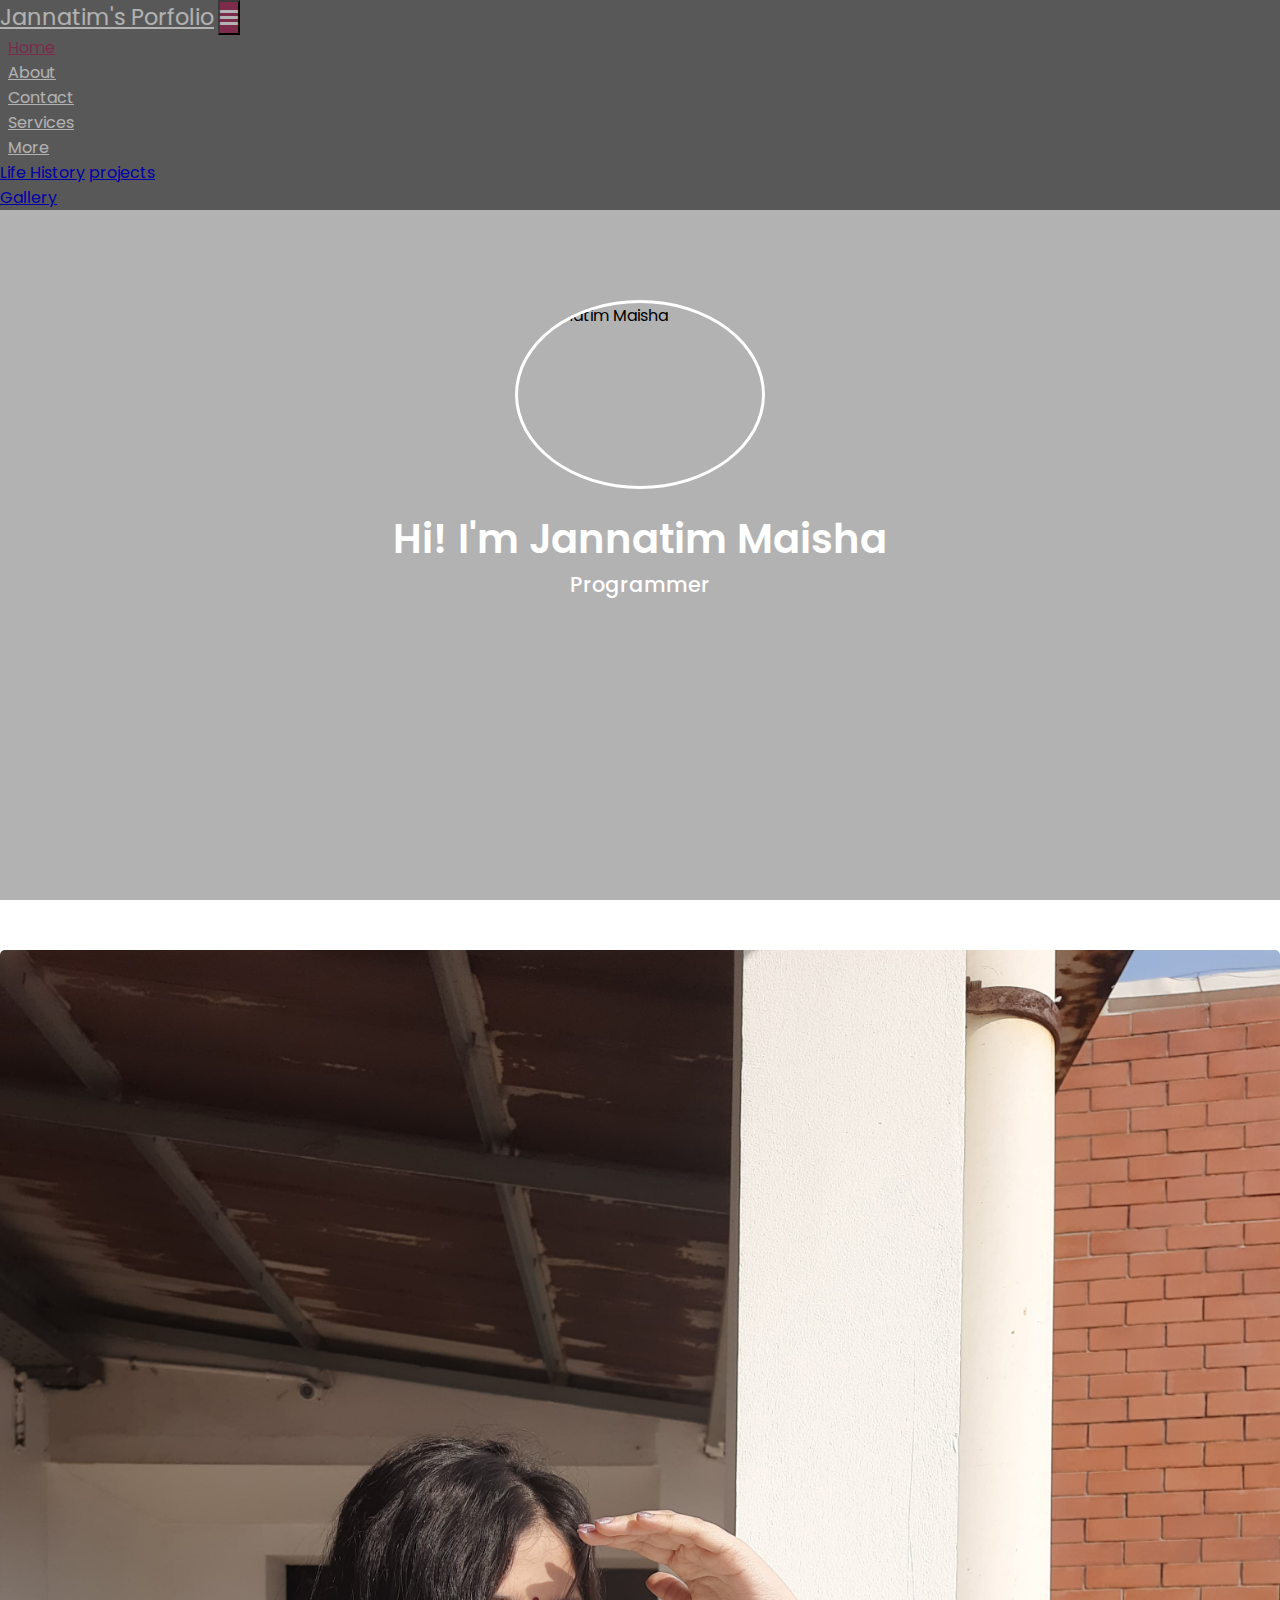
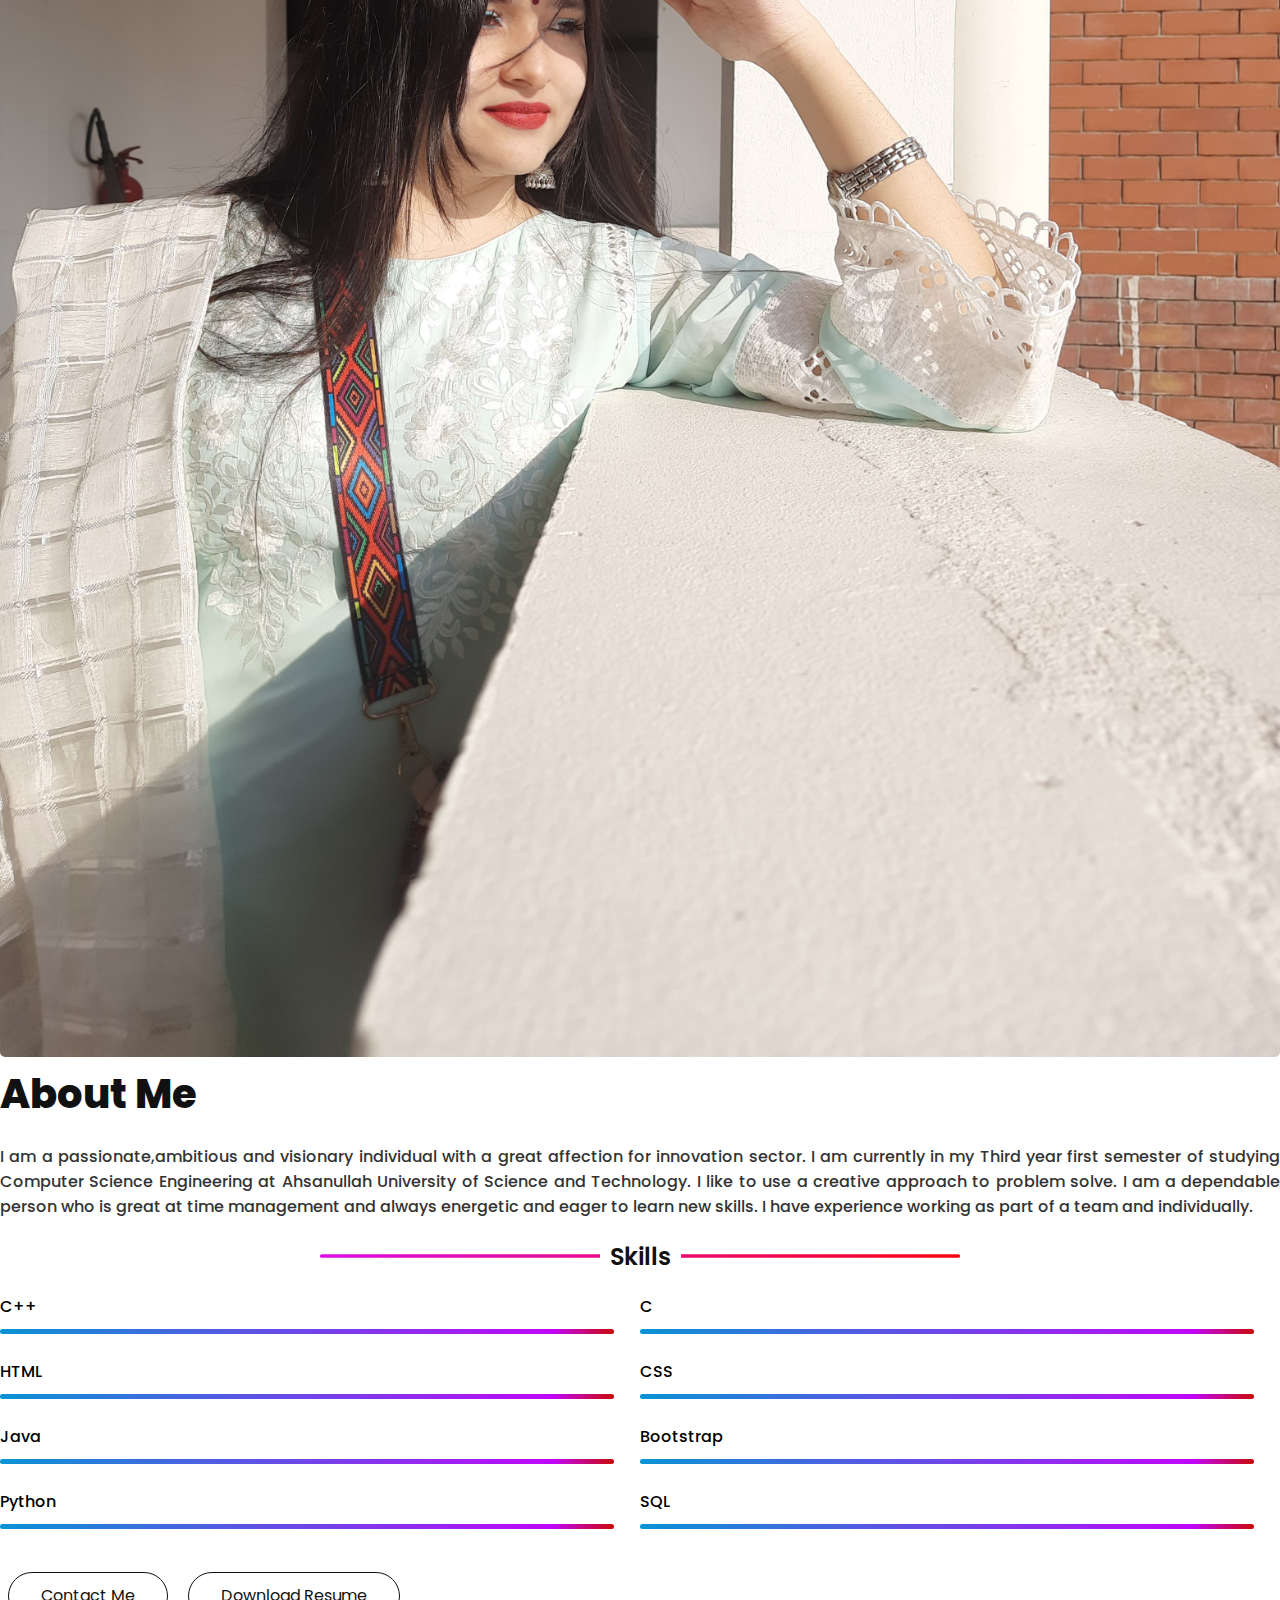
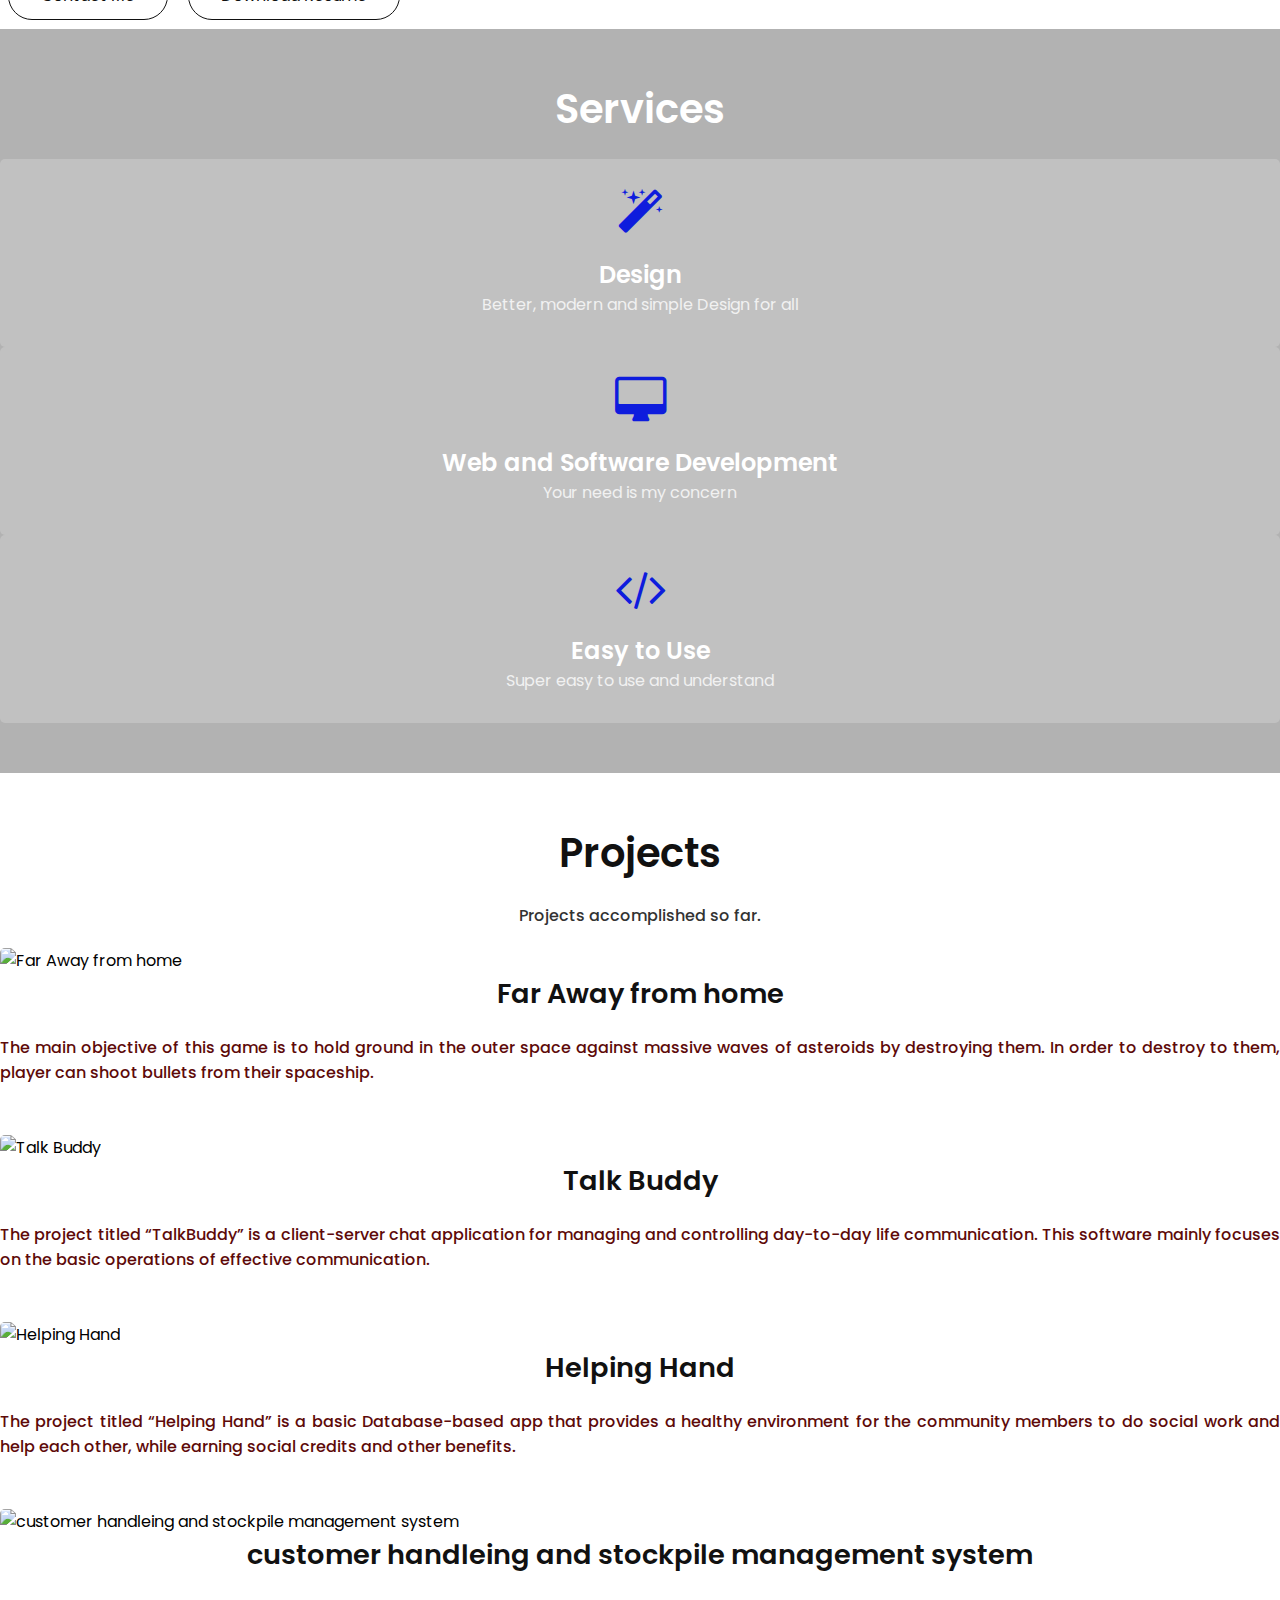
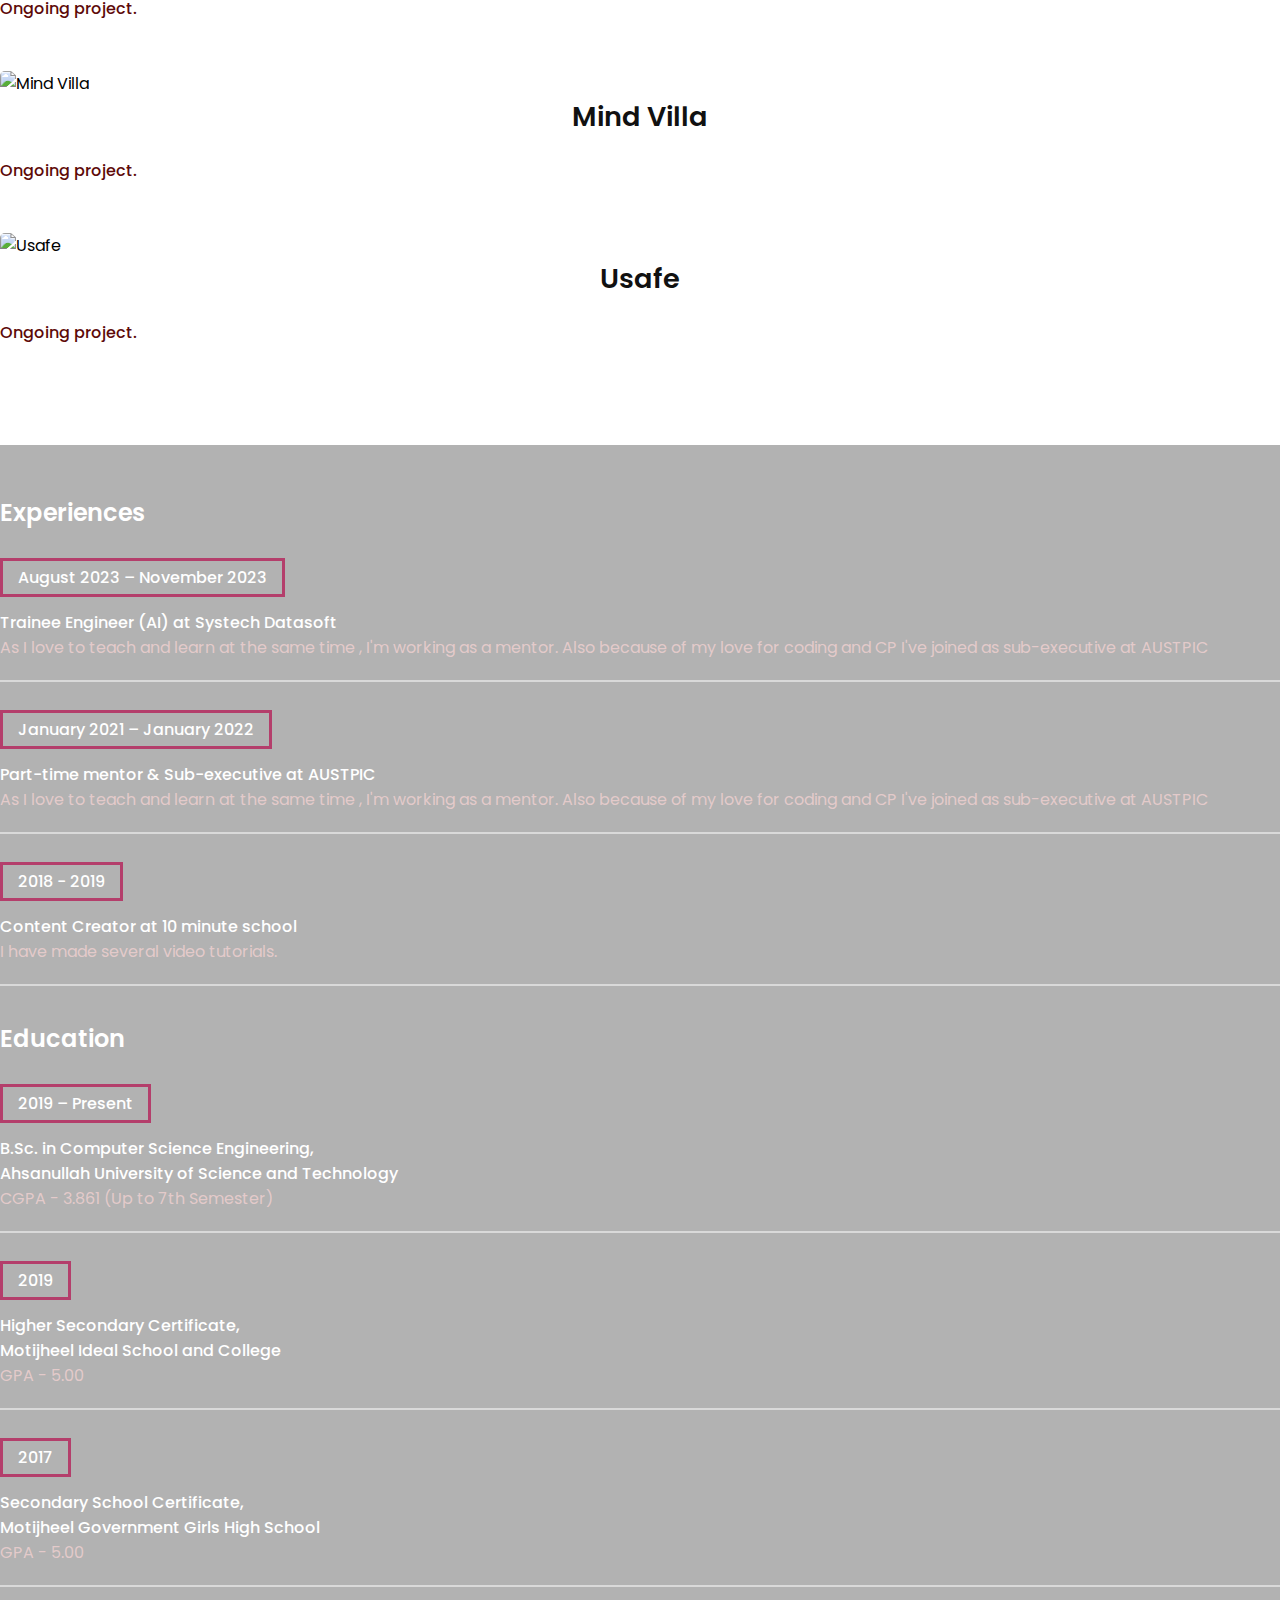
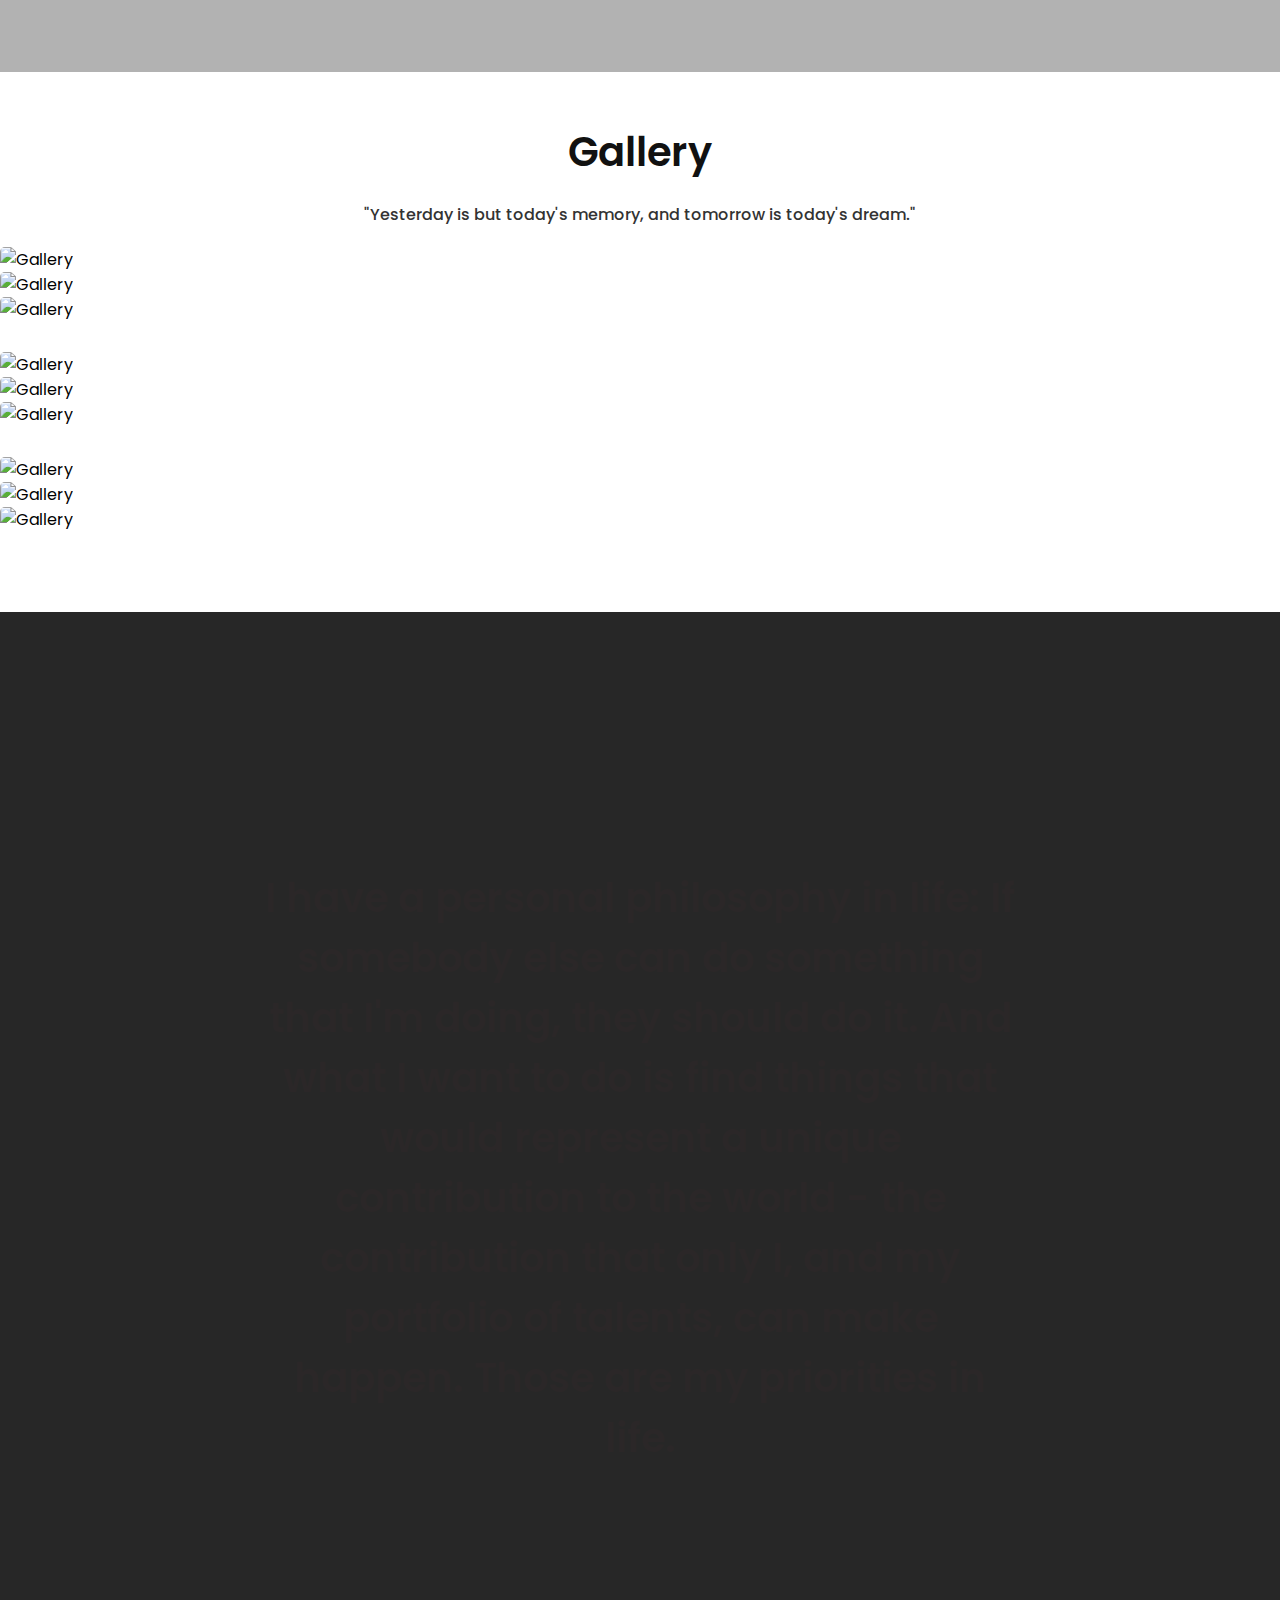
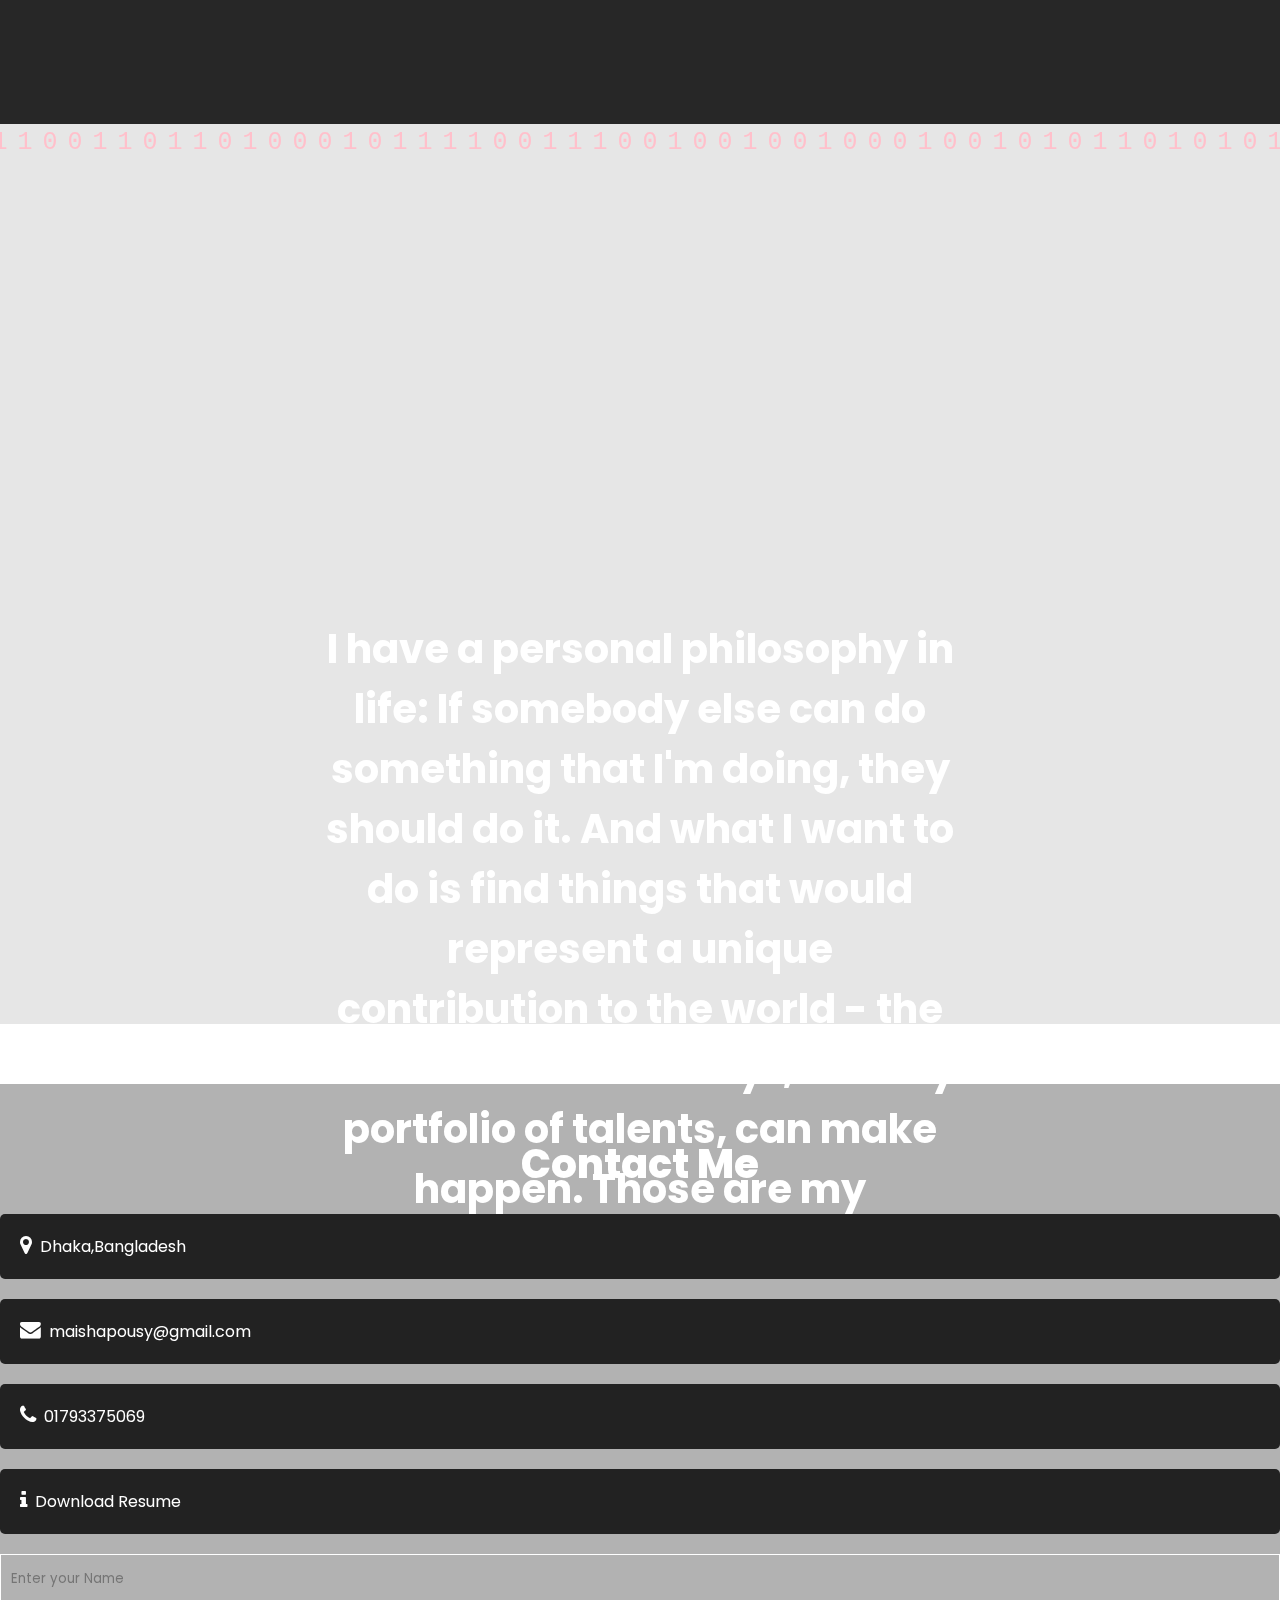
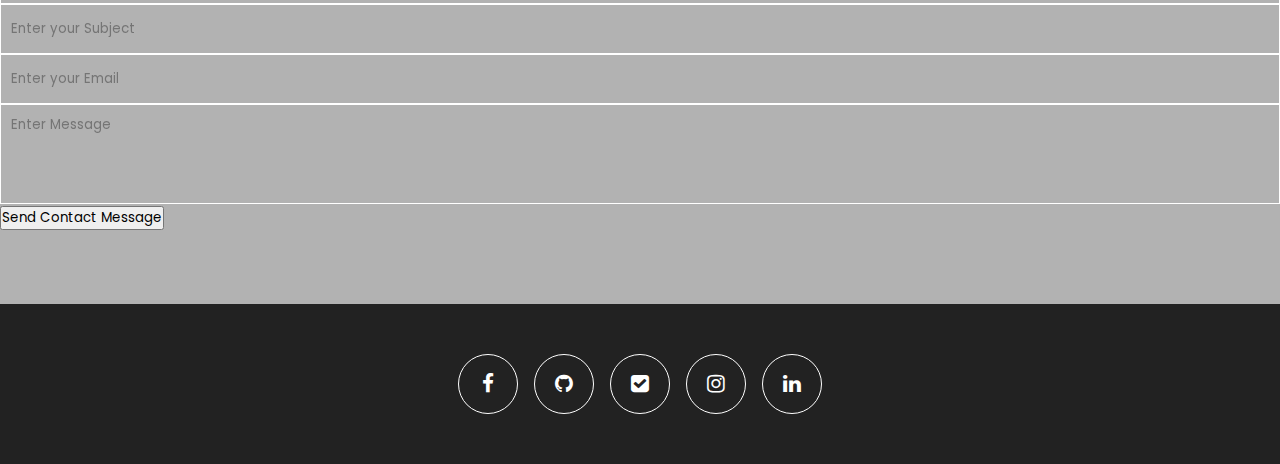
==== commit 3d191067: "Merge pull request #1 from AzmainO7/master" ====
--- a/index.html
+++ b/index.html
@@ -352,13 +352,25 @@
     </div>
     <!-- quote end -->
 
-    <div class="quoteOverlay">
+    <!-- <div class="quoteOverlay">
         <h2>I have a personal philosophy in life: If somebody else can do something that I'm doing, they should do it.
             And what I want to do is find things that would represent a unique contribution to the world - the
             contribution that only I, and my portfolio of talents, can make happen. Those are my priorities in life.
         </h2>
     </div>
-    <canvas id="matrixRain"></canvas>
+    <canvas id="matrixRain"></canvas> -->
+
+    <div id="canvasContainer">
+        <canvas id="matrixRain"></canvas>
+        <div id="overlay">
+            <h2>I have a personal philosophy in life: If somebody else can do something that I'm doing, they should do
+                it.
+                And what I want to do is find things that would represent a unique contribution to the world - the
+                contribution that only I, and my portfolio of talents, can make happen. Those are my priorities in life.
+            </h2>
+        </div>
+    </div>
+
     <script src="main.js"></script>
 
     <div class="section contact" id="contact">
--- a/css/main.css
+++ b/css/main.css
@@ -546,7 +546,7 @@
     background-size: cover;
     background-attachment: fixed;
     position: relative;
-  
+    margin-top: 60rem;
 }
 
 .contact::before {
@@ -688,6 +688,37 @@
 }
 
 
+#canvasContainer {
+    position: relative;
+}
+
+#matrixRain {
+    display: block;
+    position: absolute;
+    top: 0;
+    left: 0;
+    z-index: 1;
+}
+
+#overlay {
+    position: absolute;
+    top: 50%;
+    left: 50%;
+    transform: translate(-50%, 75%);
+    z-index: 2;
+    text-align: center;
+}
+
+#overlay h2 {
+    font-size: 2.5rem;
+    color: white;
+}
+
+#overlay div {
+    color: white;
+}
+
+
 @media (max-width: 992px) {
     .navbar-collapse {
         background-color: rgba(0, 0, 0, .5);
@@ -715,12 +746,23 @@
     .services .content .single-service {
         margin-bottom: 20px;
     }
-    .quoteOverlay h2 {
+    .contact {
+        /* margin-top: 60rem; */
+        margin-top: 55rem;
+    }
+    #overlay {
+        /* transform: translate(-50%, 25%); */
+        transform: translate(-50%, 11%);
+    }
+    #overlay h2 {
         font-size: 1.5rem;
     }
-}
-
-.quoteOverlay {
+    /* .quoteOverlay h2 {
+        font-size: 1.5rem;
+    } */
+}
+
+/* .quoteOverlay {
     text-align: center;
     transform: translateY(230%);
     color: white;
@@ -738,6 +780,8 @@
 
 canvas{
     background: white;
-    /* top: 0;
-    left: 0; */
-}+    top: 0;
+    left: 0; 
+} */
+
+
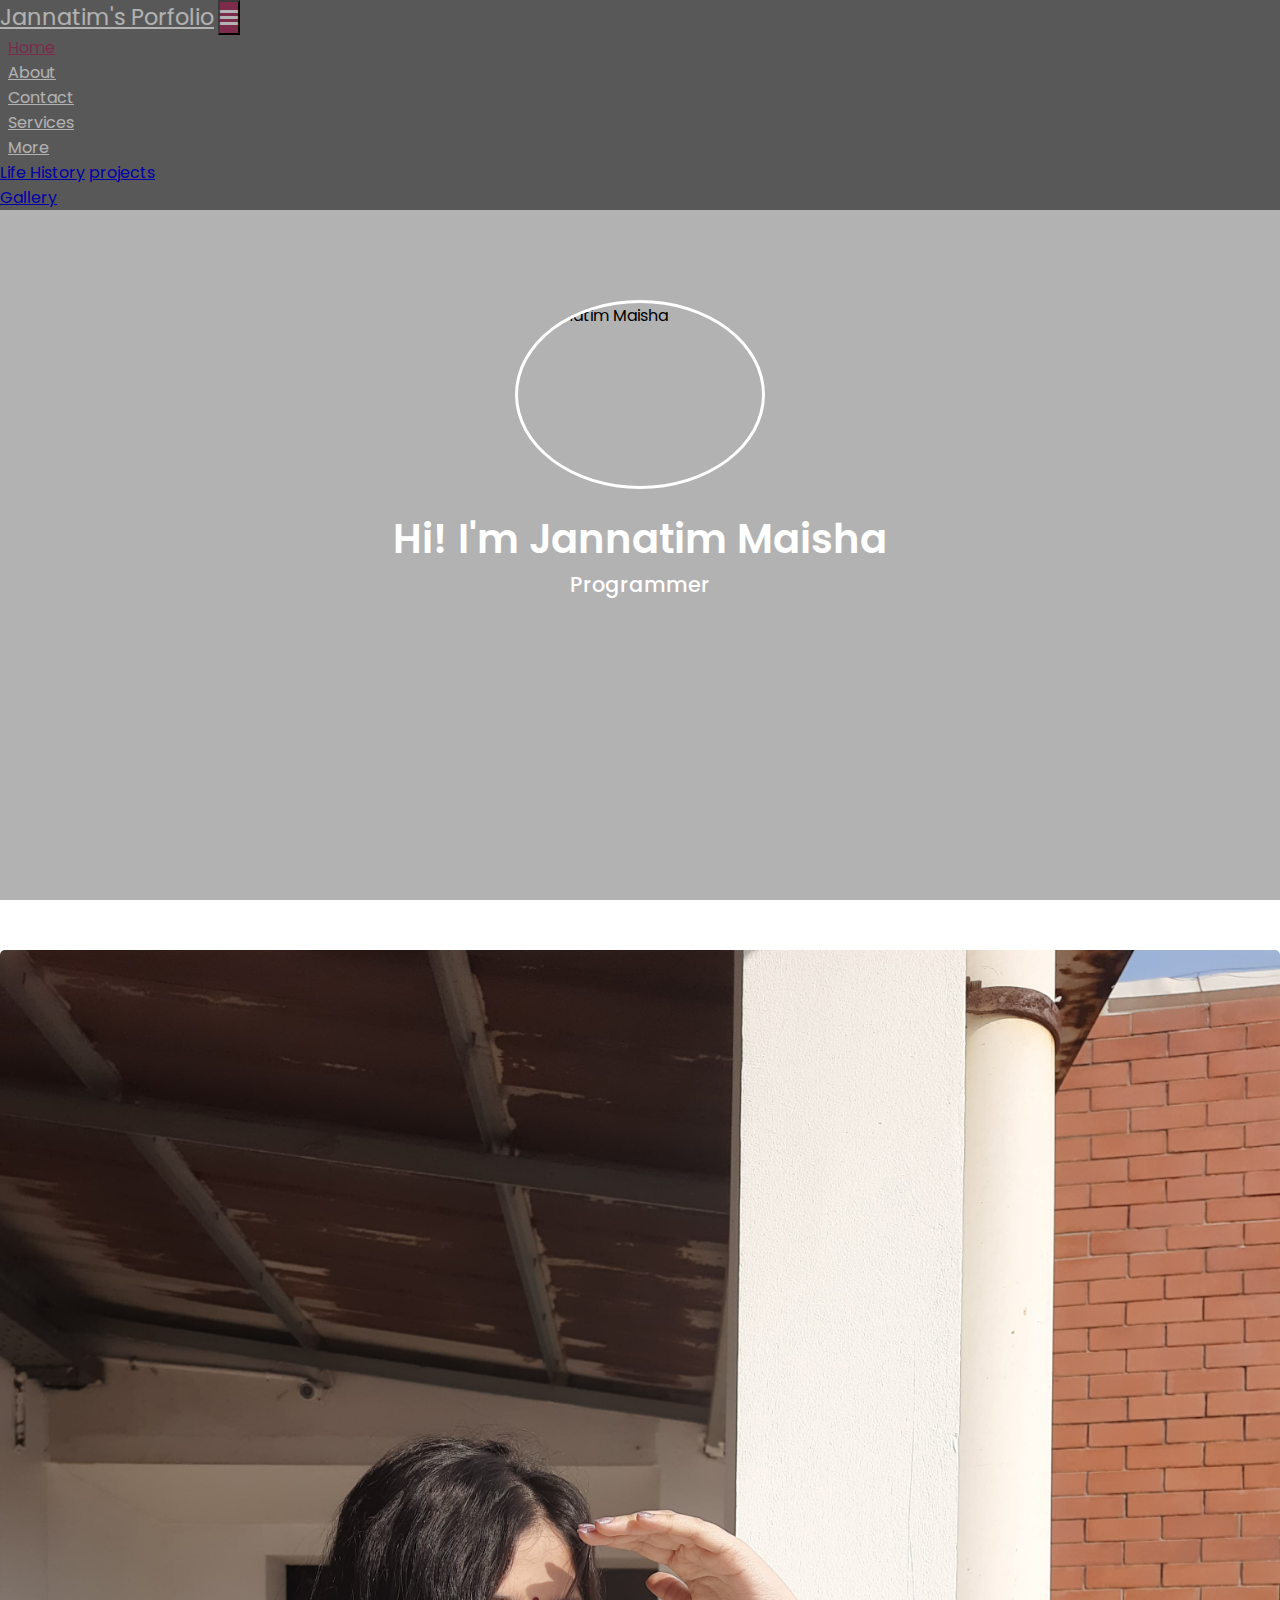
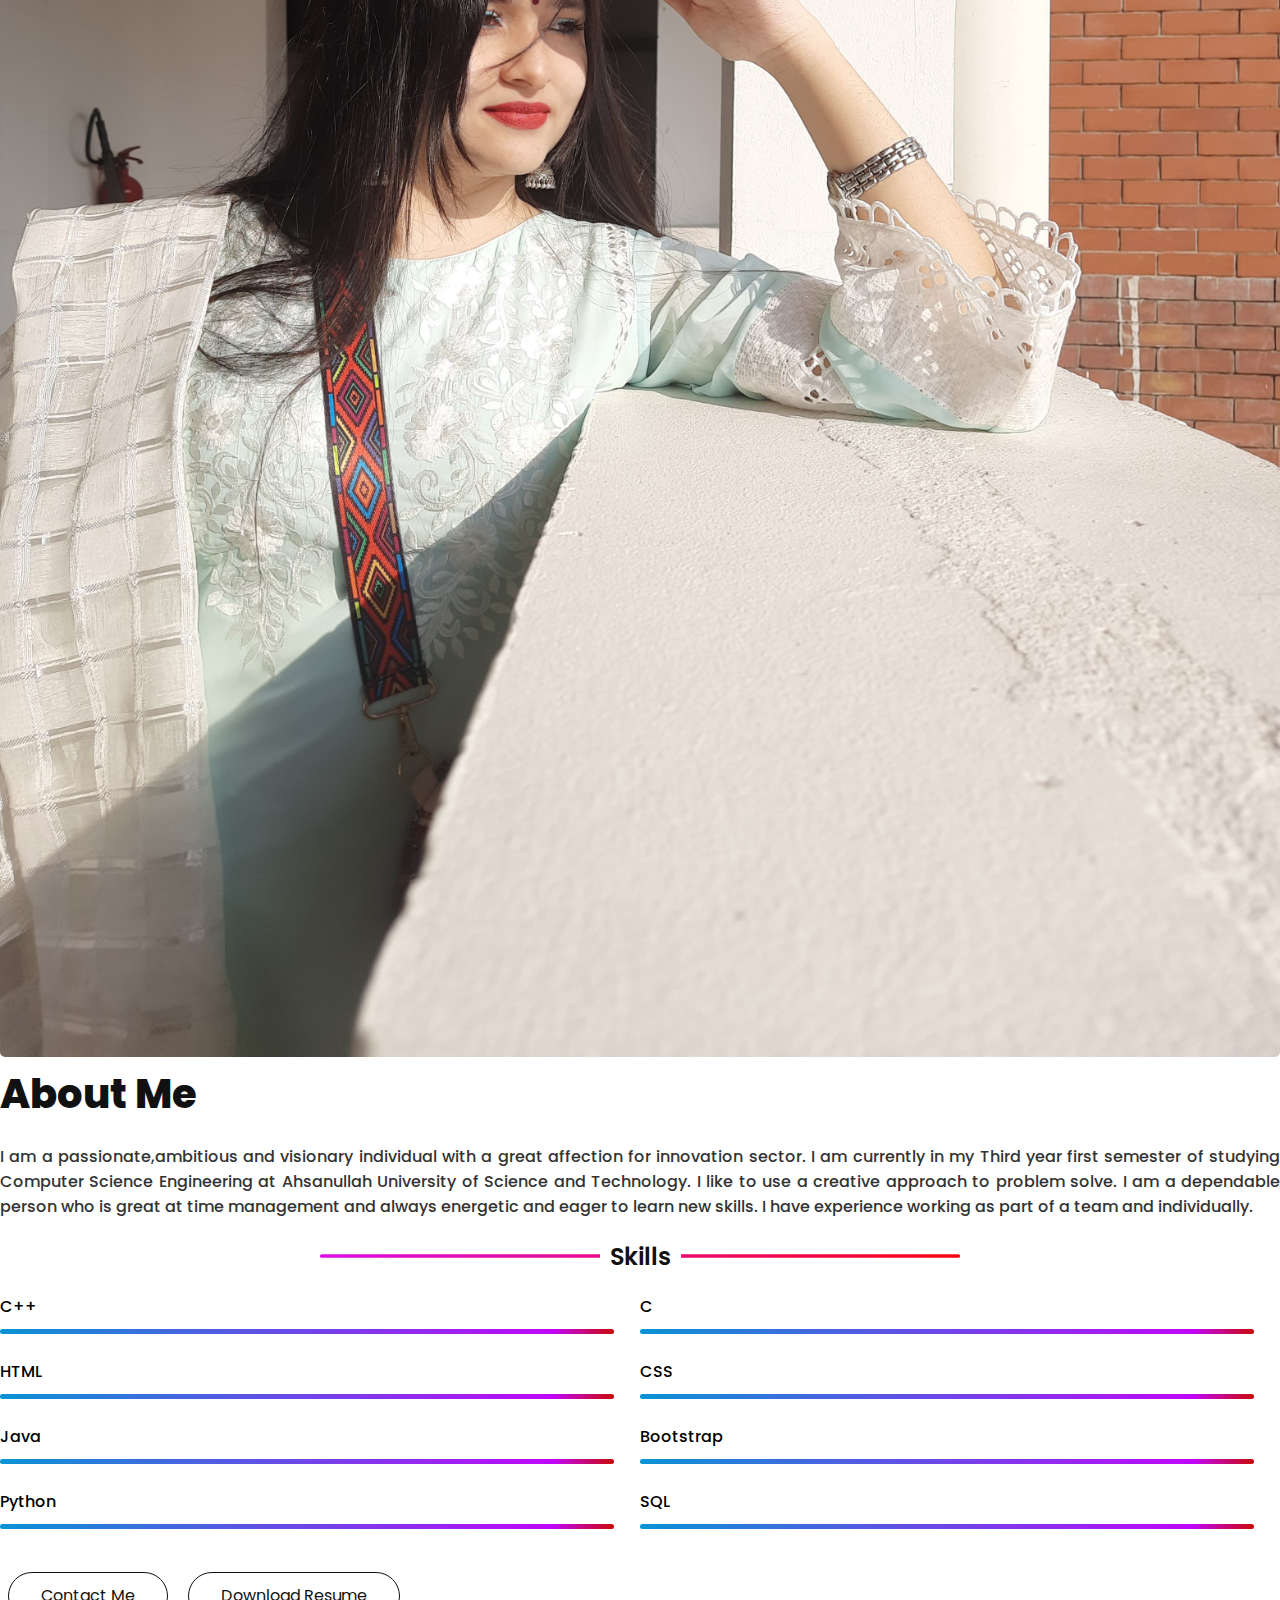
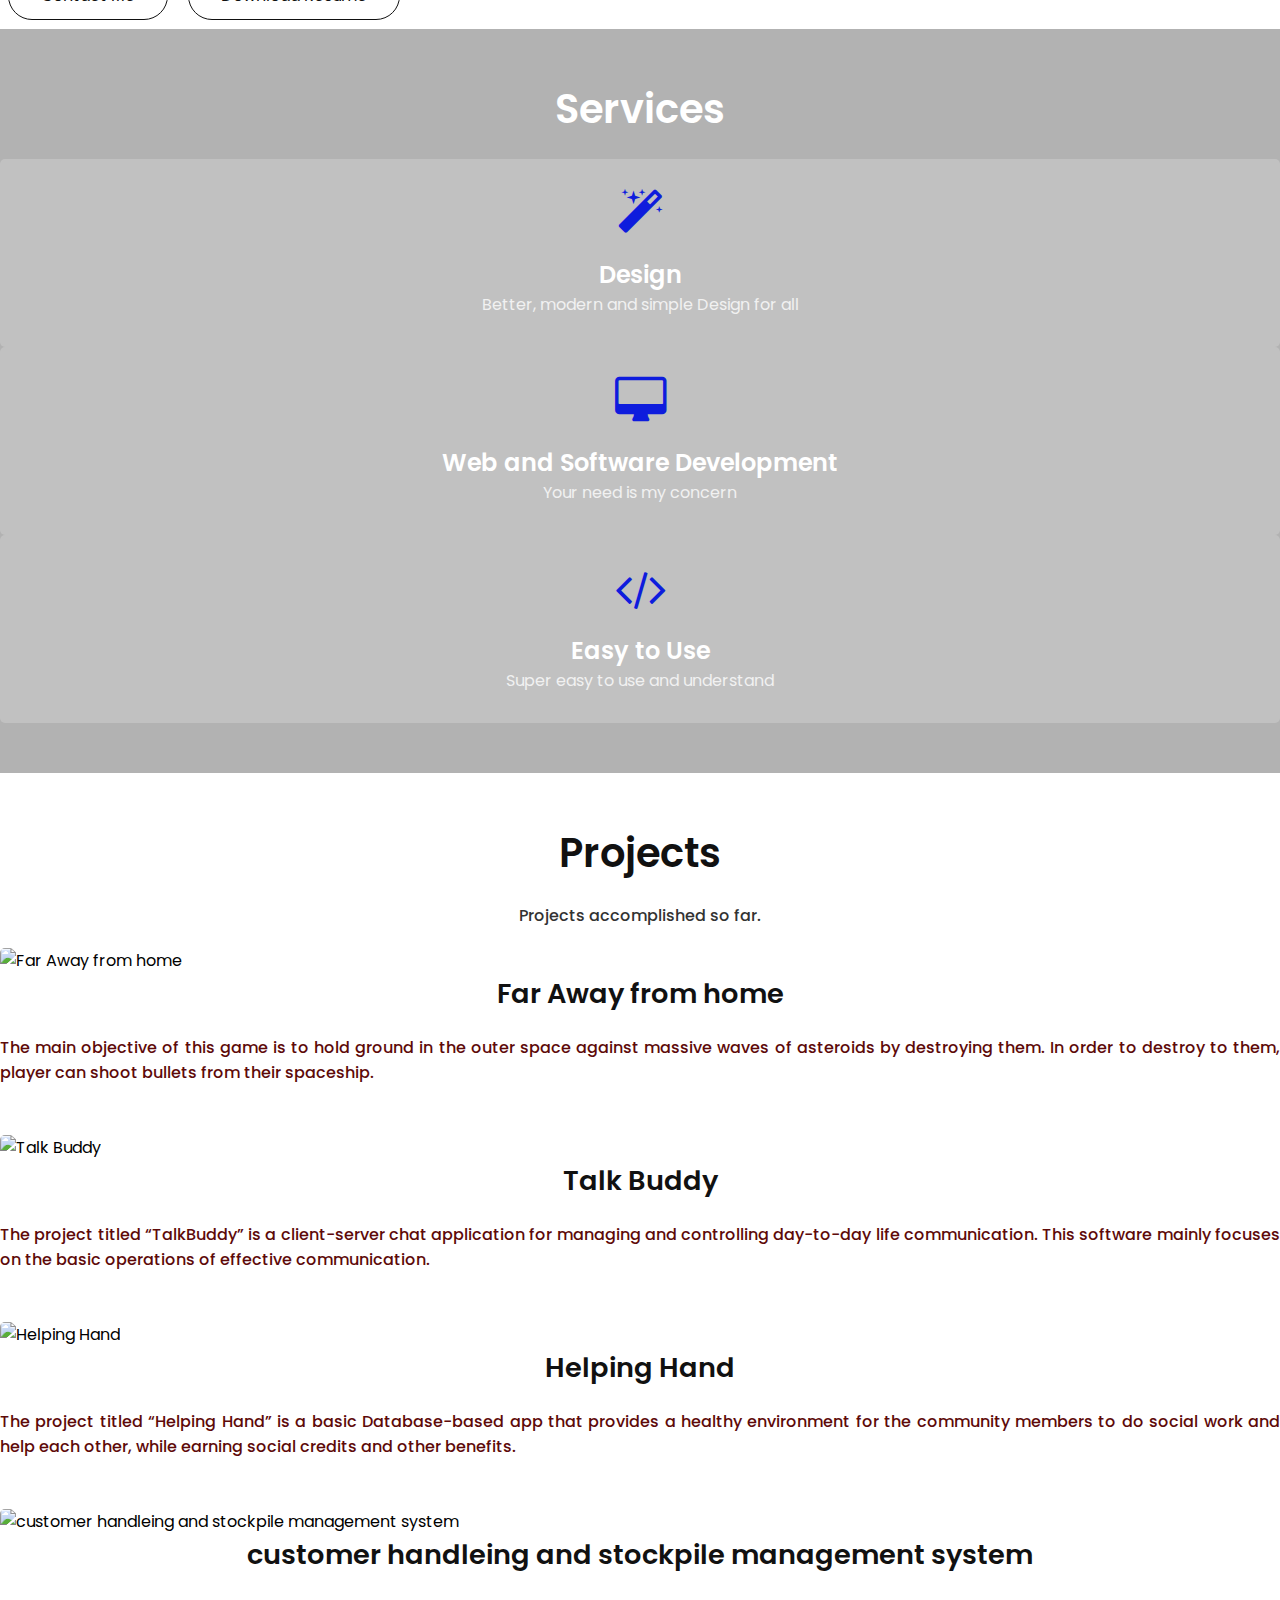
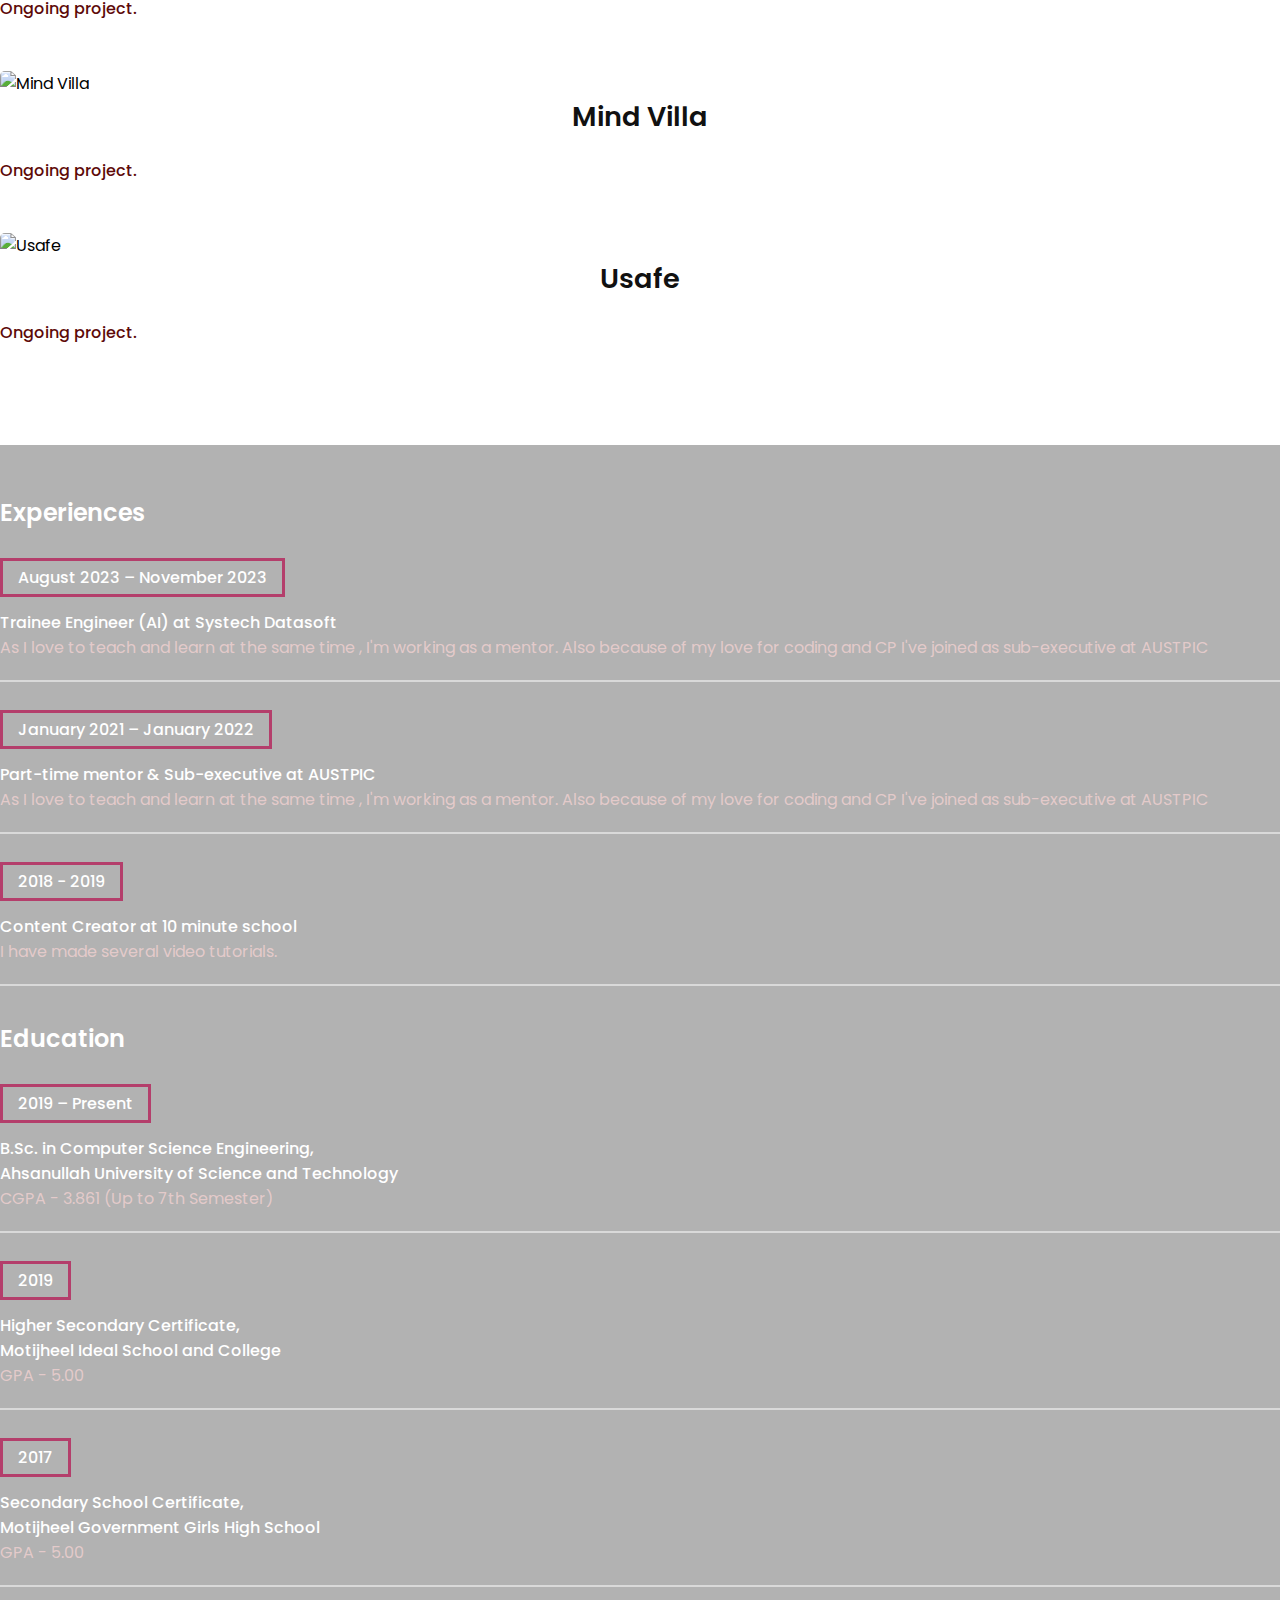
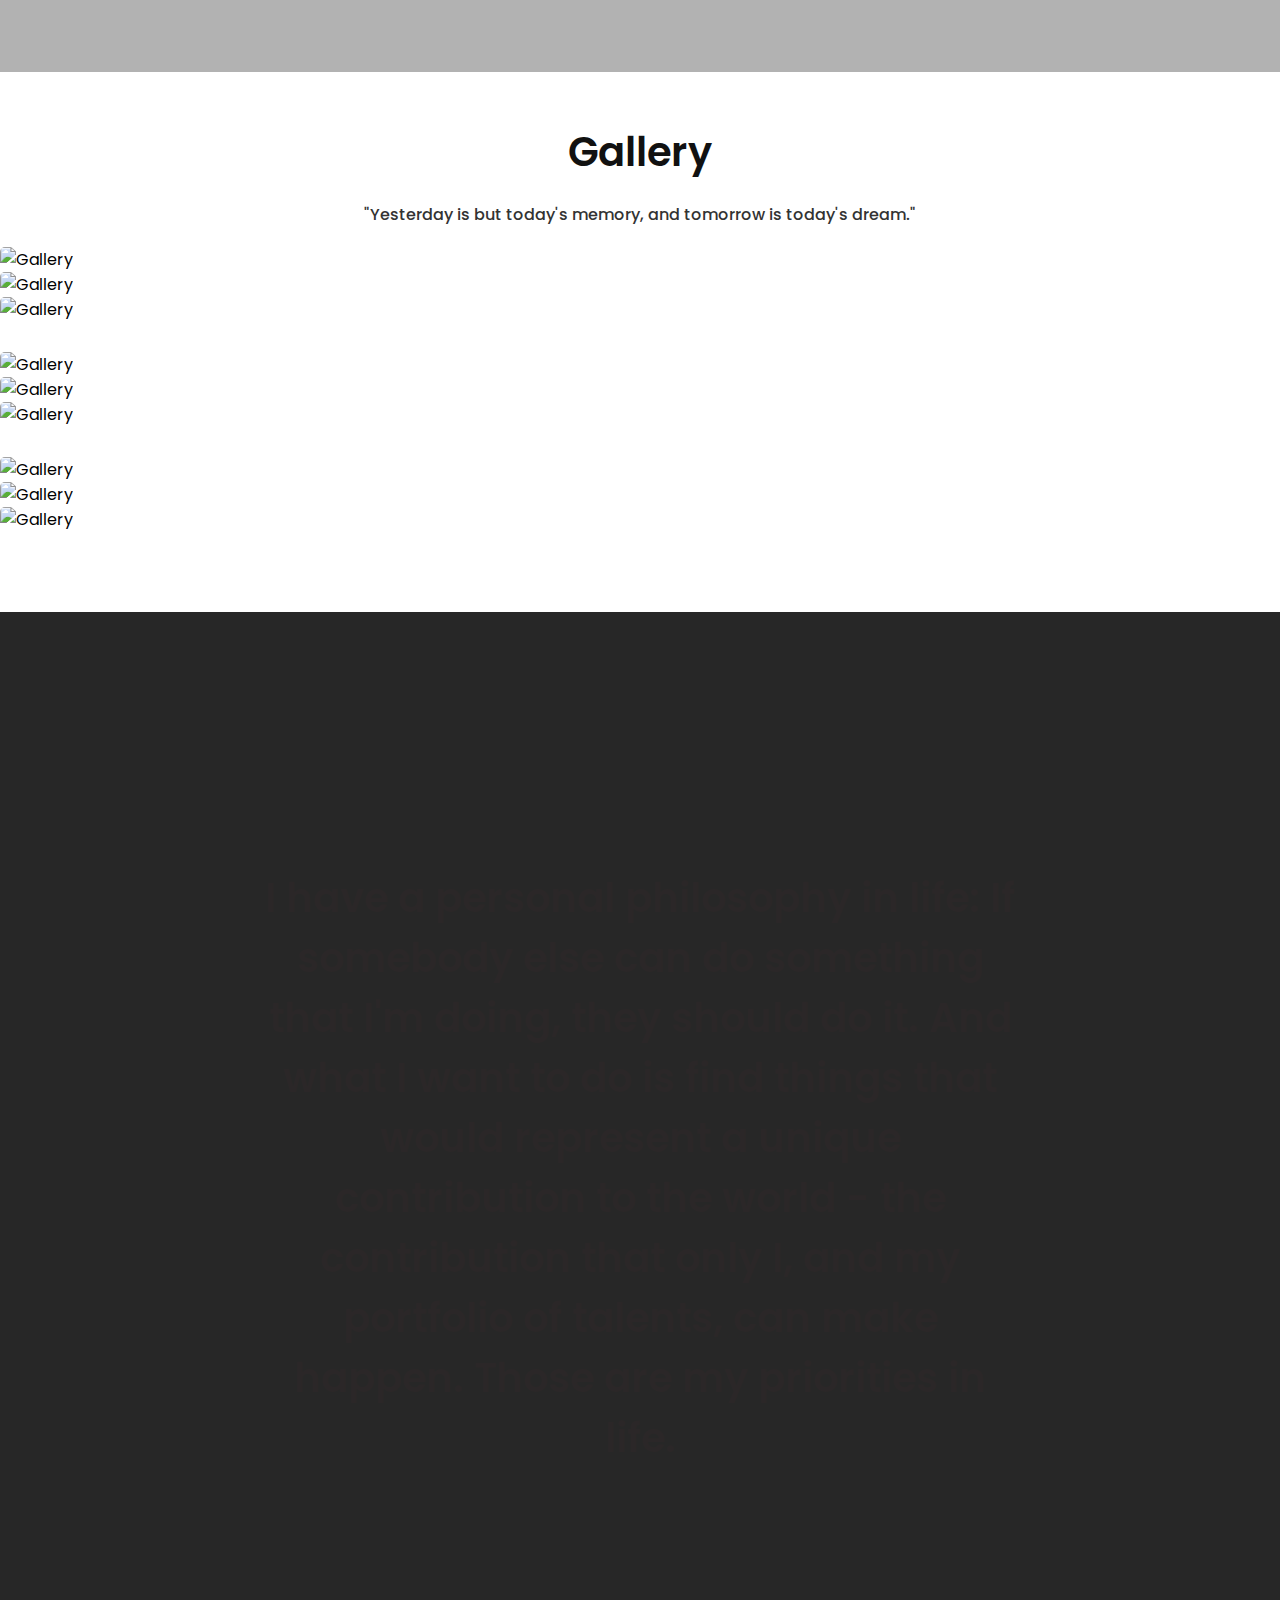
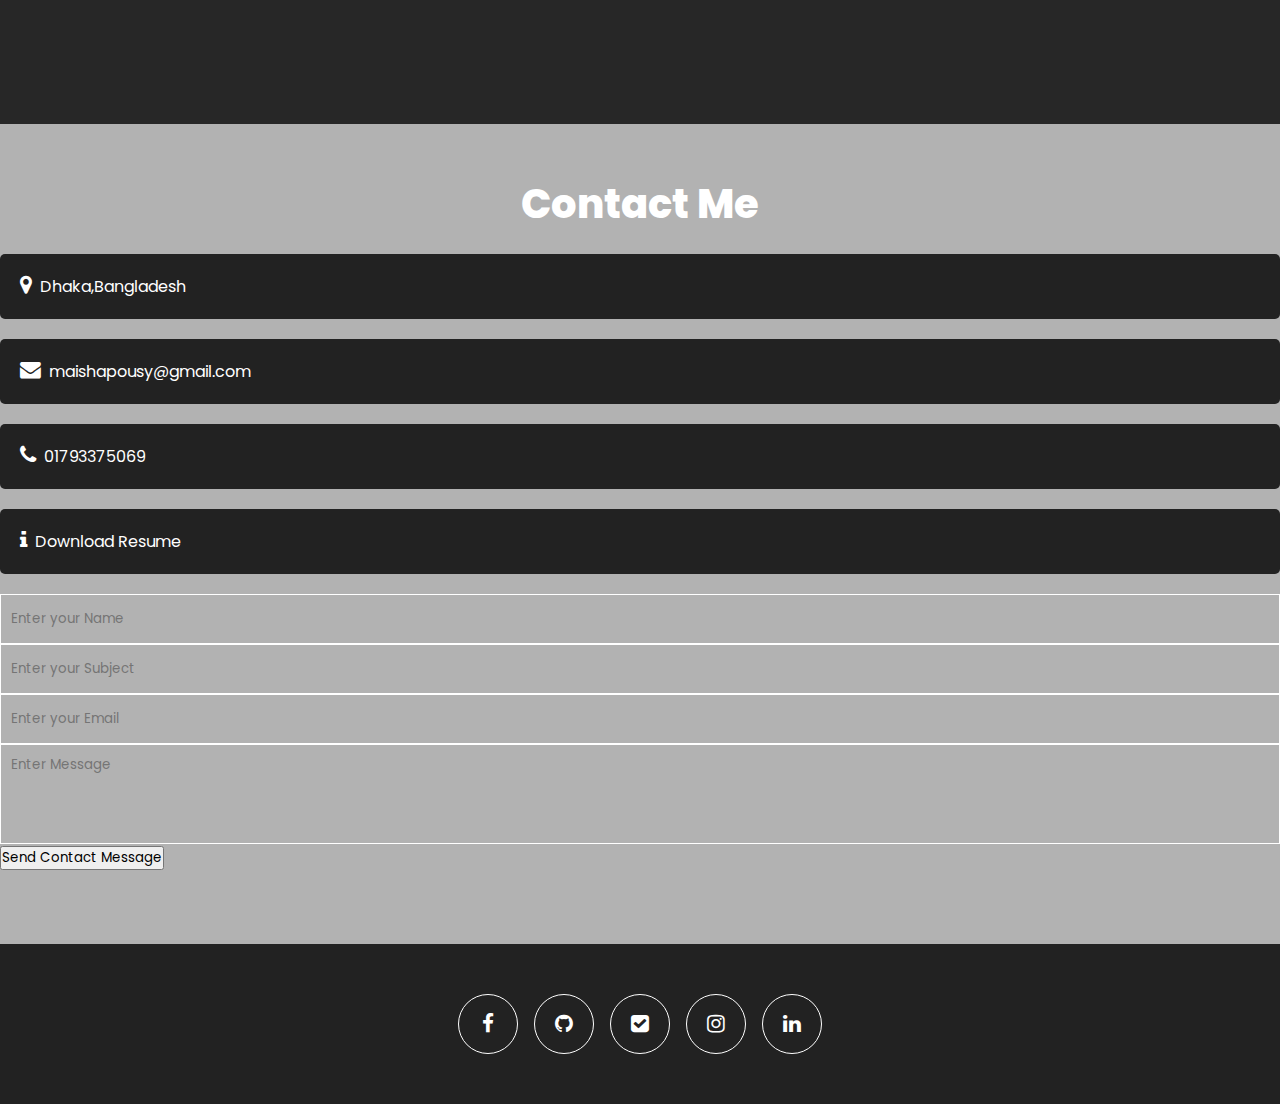
==== commit b9be2d4f: "Matrix Rain section removed due to responsiveness issue" ====
--- a/index.html
+++ b/index.html
@@ -360,7 +360,7 @@
     </div>
     <canvas id="matrixRain"></canvas> -->
 
-    <div id="canvasContainer">
+    <!-- <div id="canvasContainer">
         <canvas id="matrixRain"></canvas>
         <div id="overlay">
             <h2>I have a personal philosophy in life: If somebody else can do something that I'm doing, they should do
@@ -371,7 +371,7 @@
         </div>
     </div>
 
-    <script src="main.js"></script>
+    <script src="main.js"></script> -->
 
     <div class="section contact" id="contact">
         <div class="container">
--- a/css/main.css
+++ b/css/main.css
@@ -546,7 +546,7 @@
     background-size: cover;
     background-attachment: fixed;
     position: relative;
-    margin-top: 60rem;
+    /* margin-top: 60rem; */
 }
 
 .contact::before {
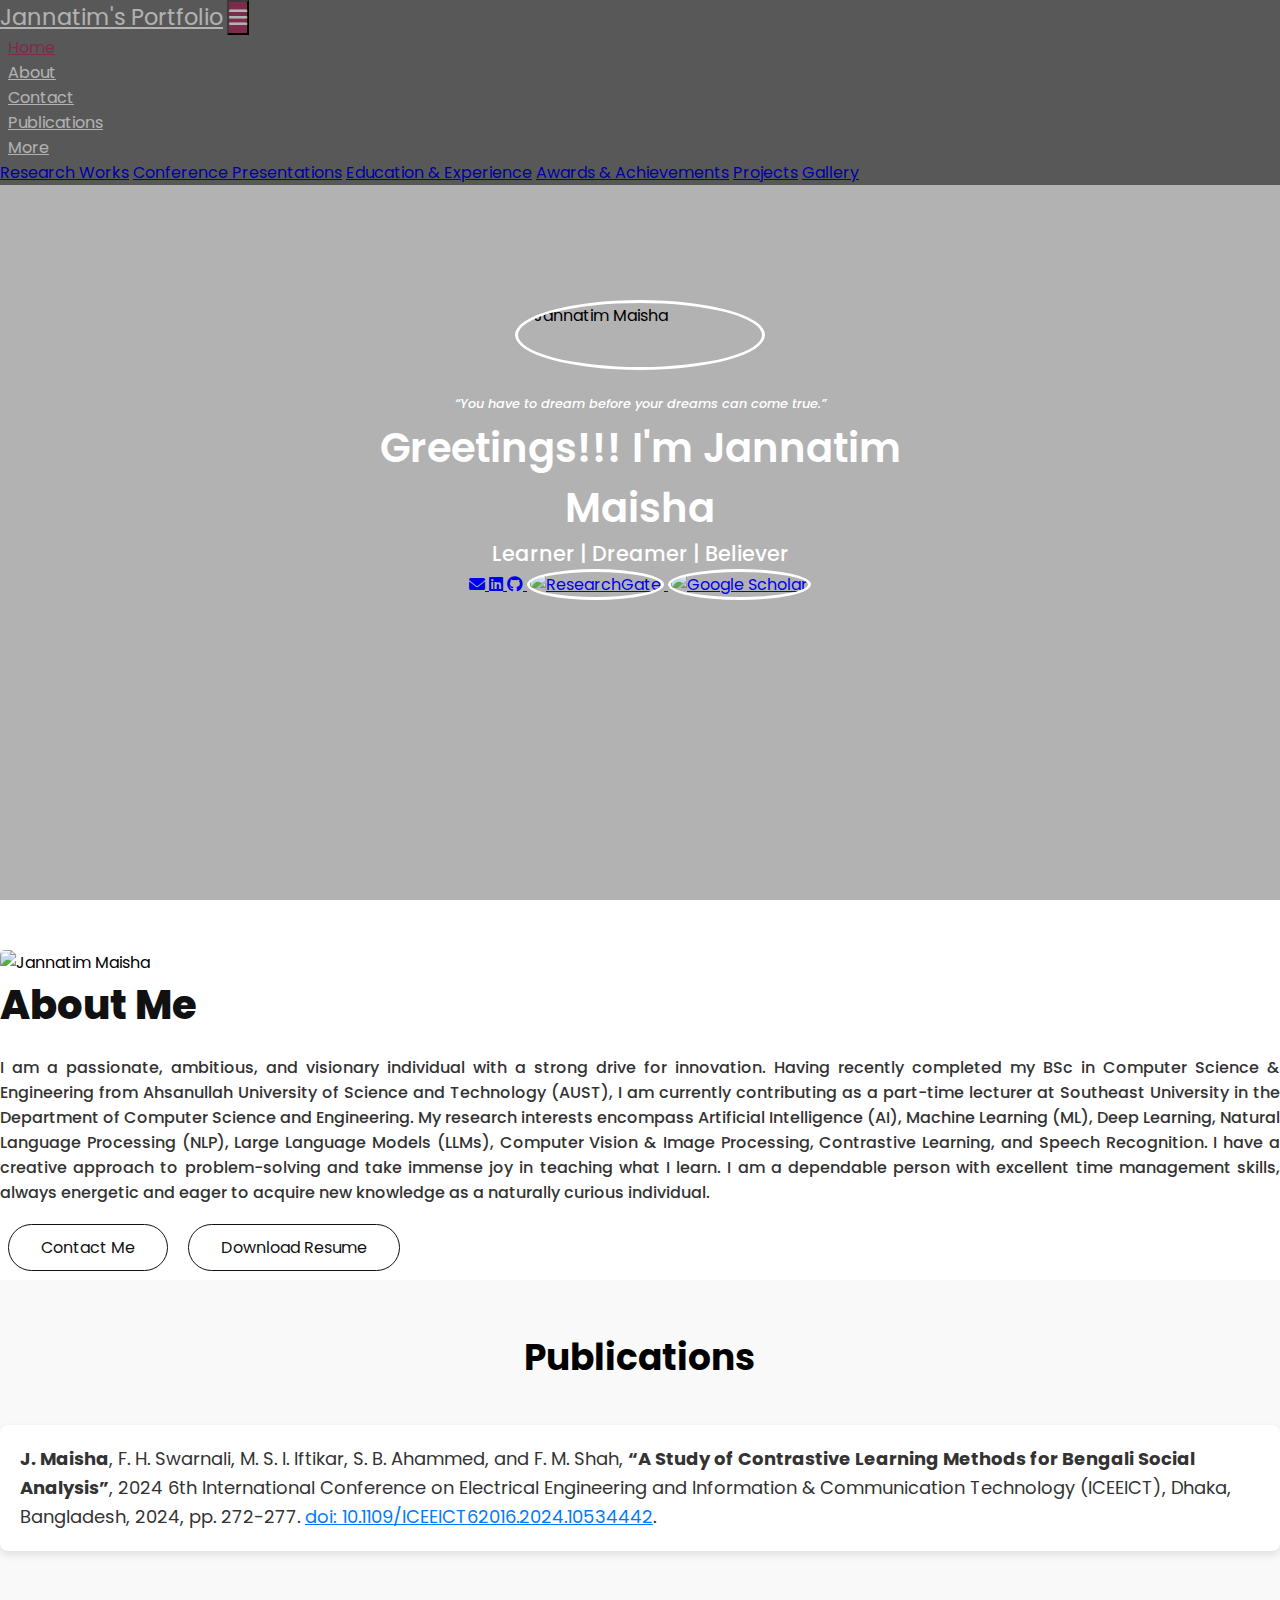
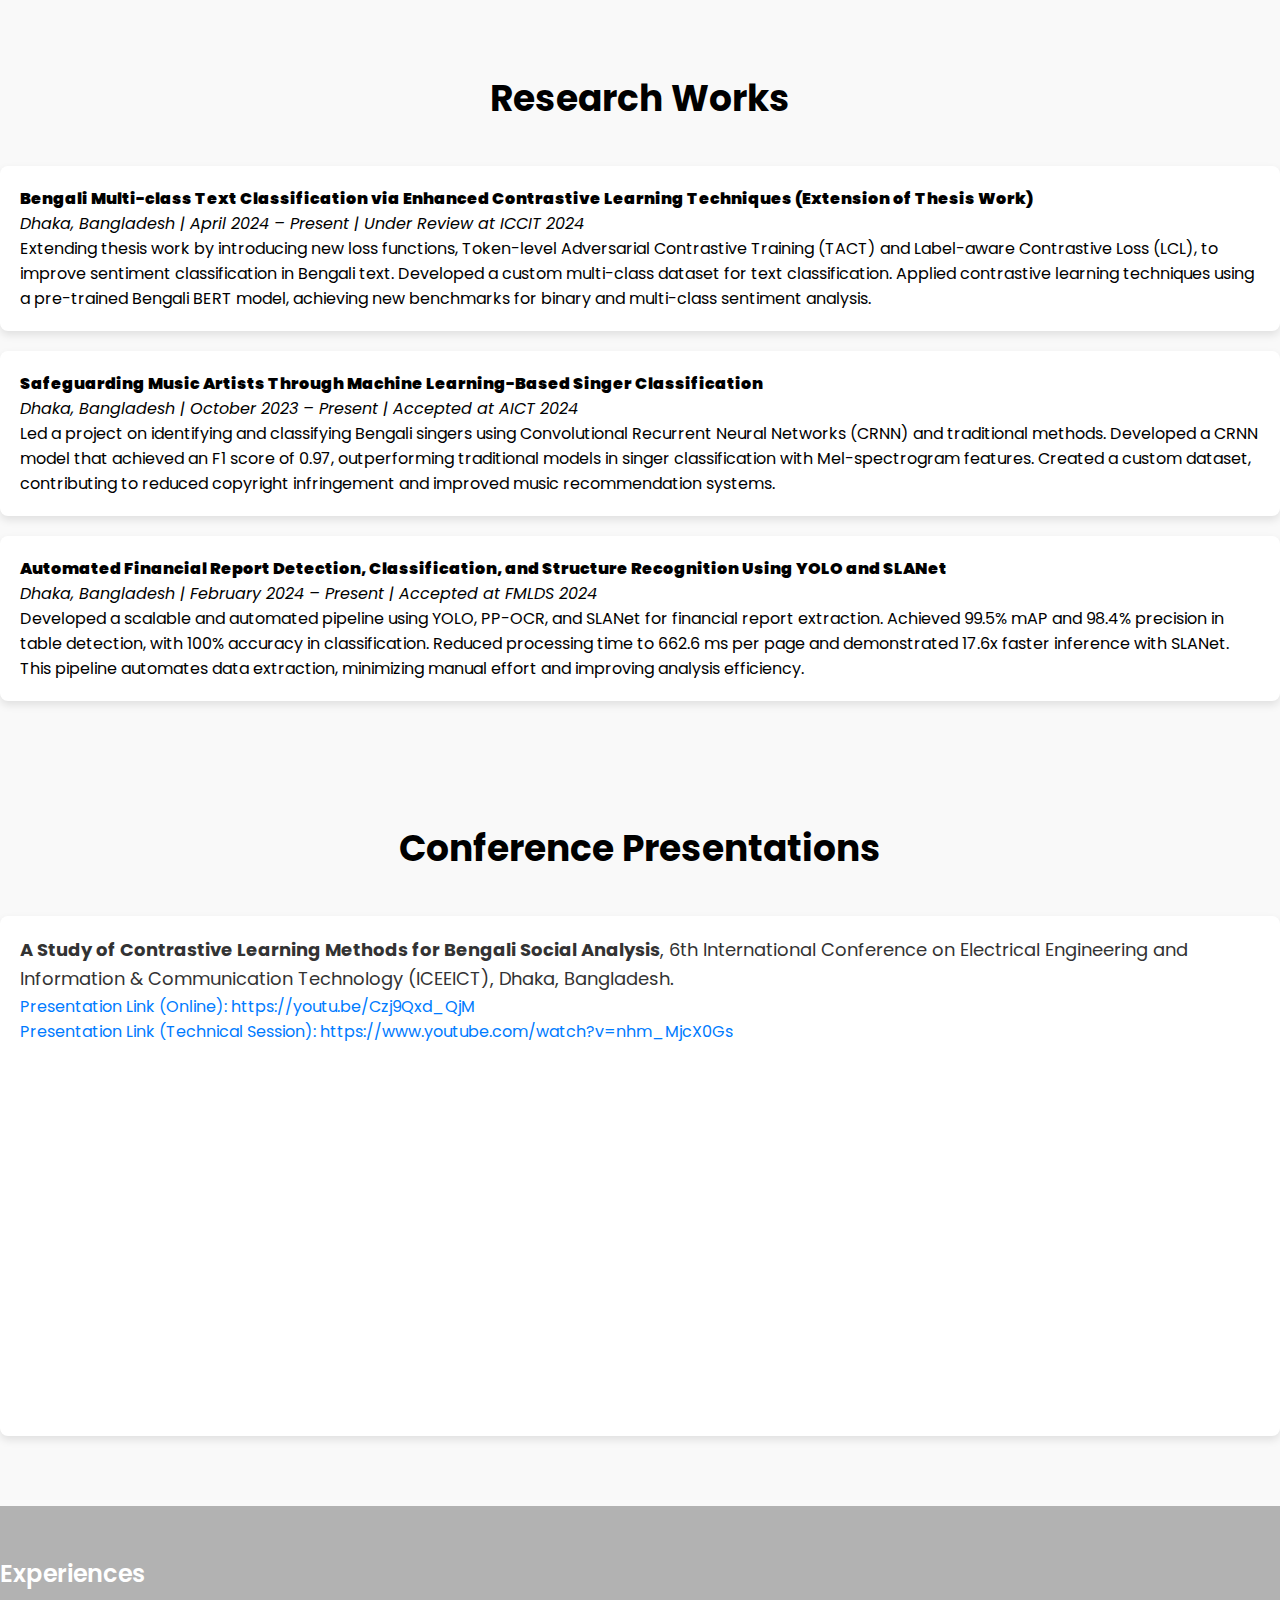
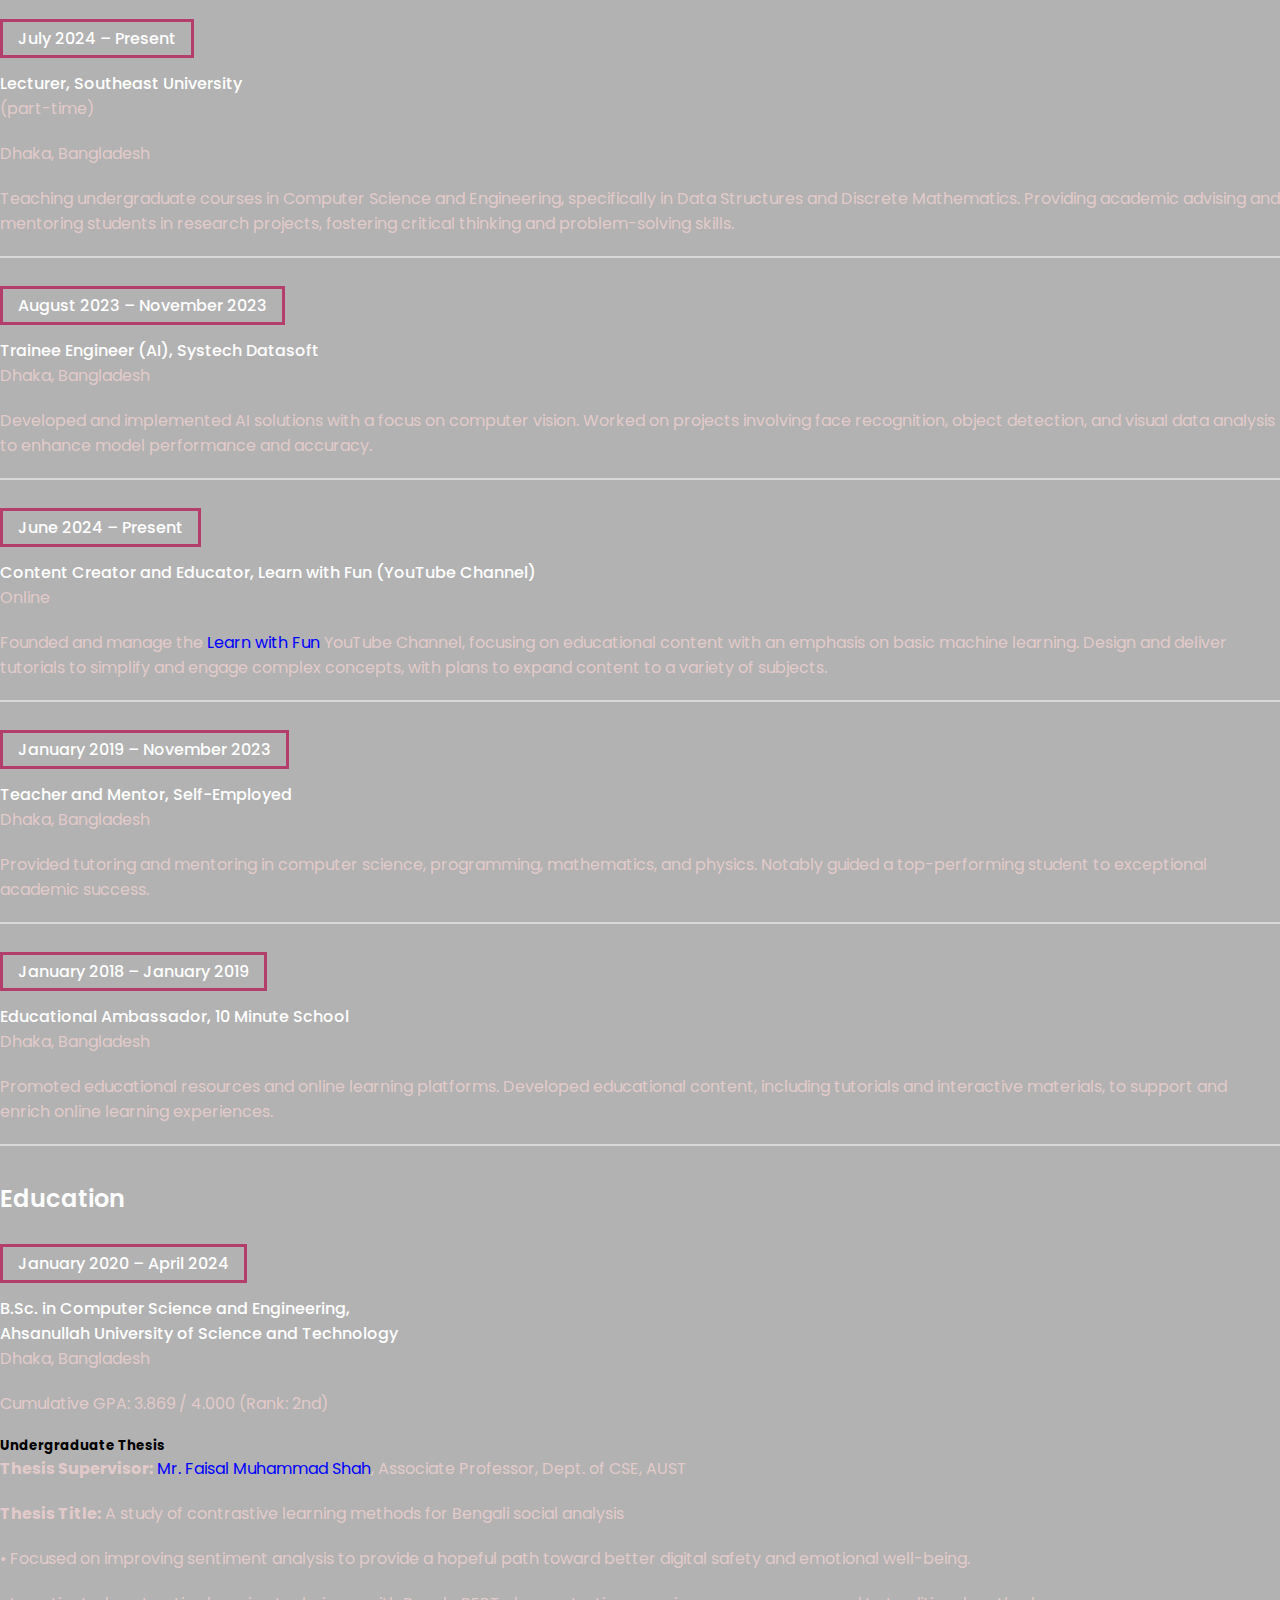
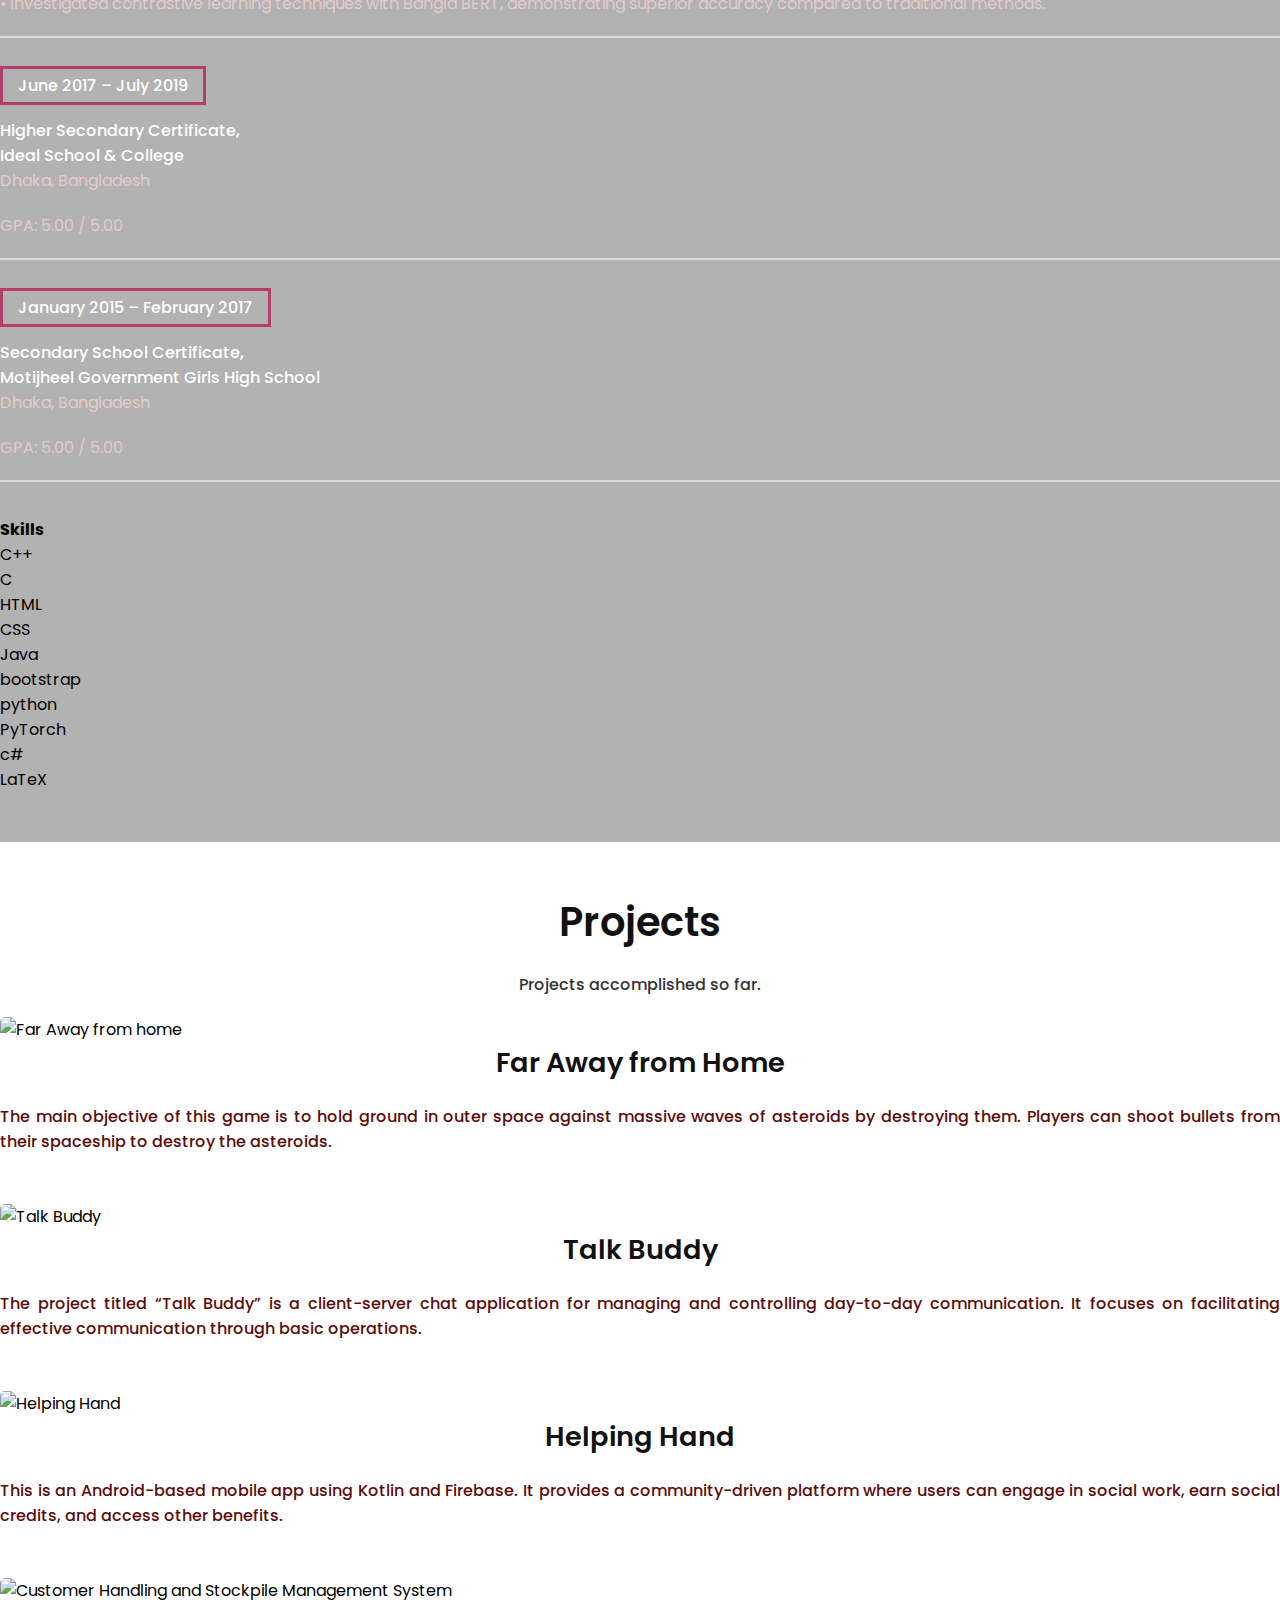
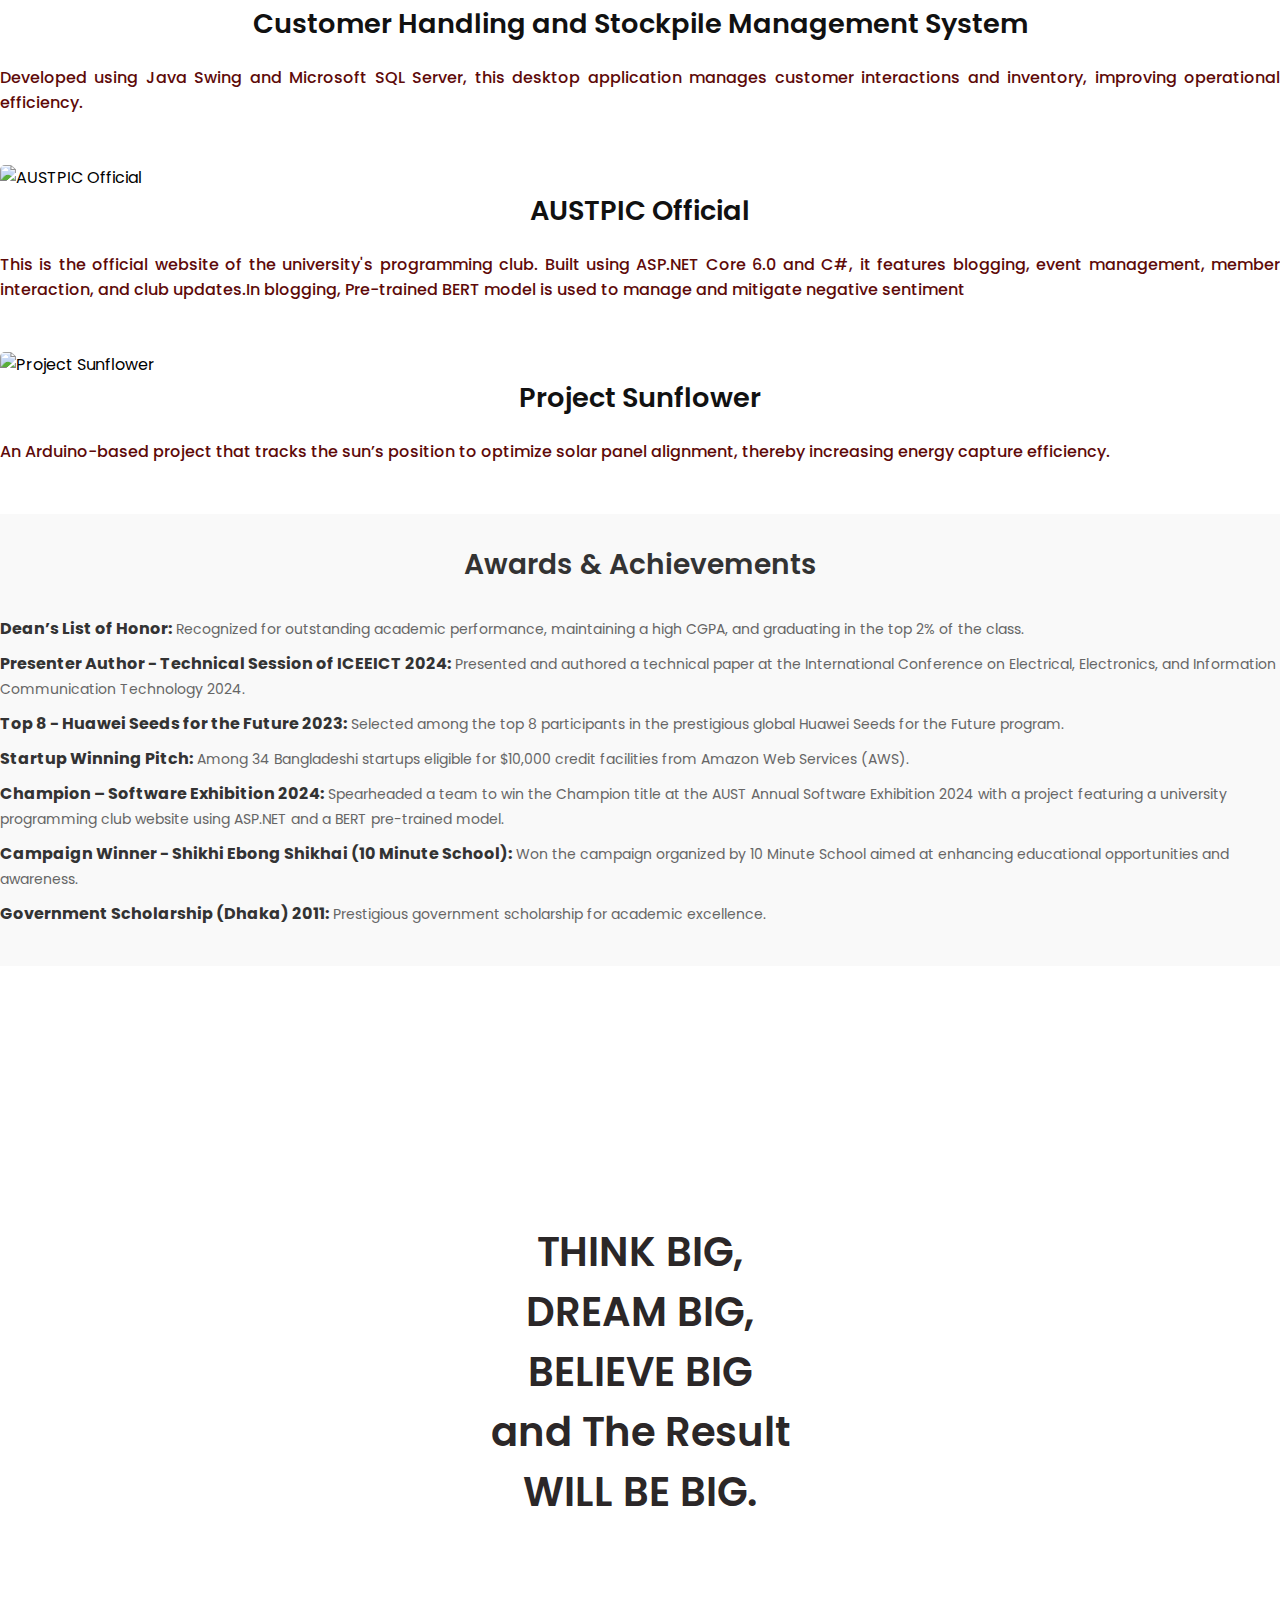
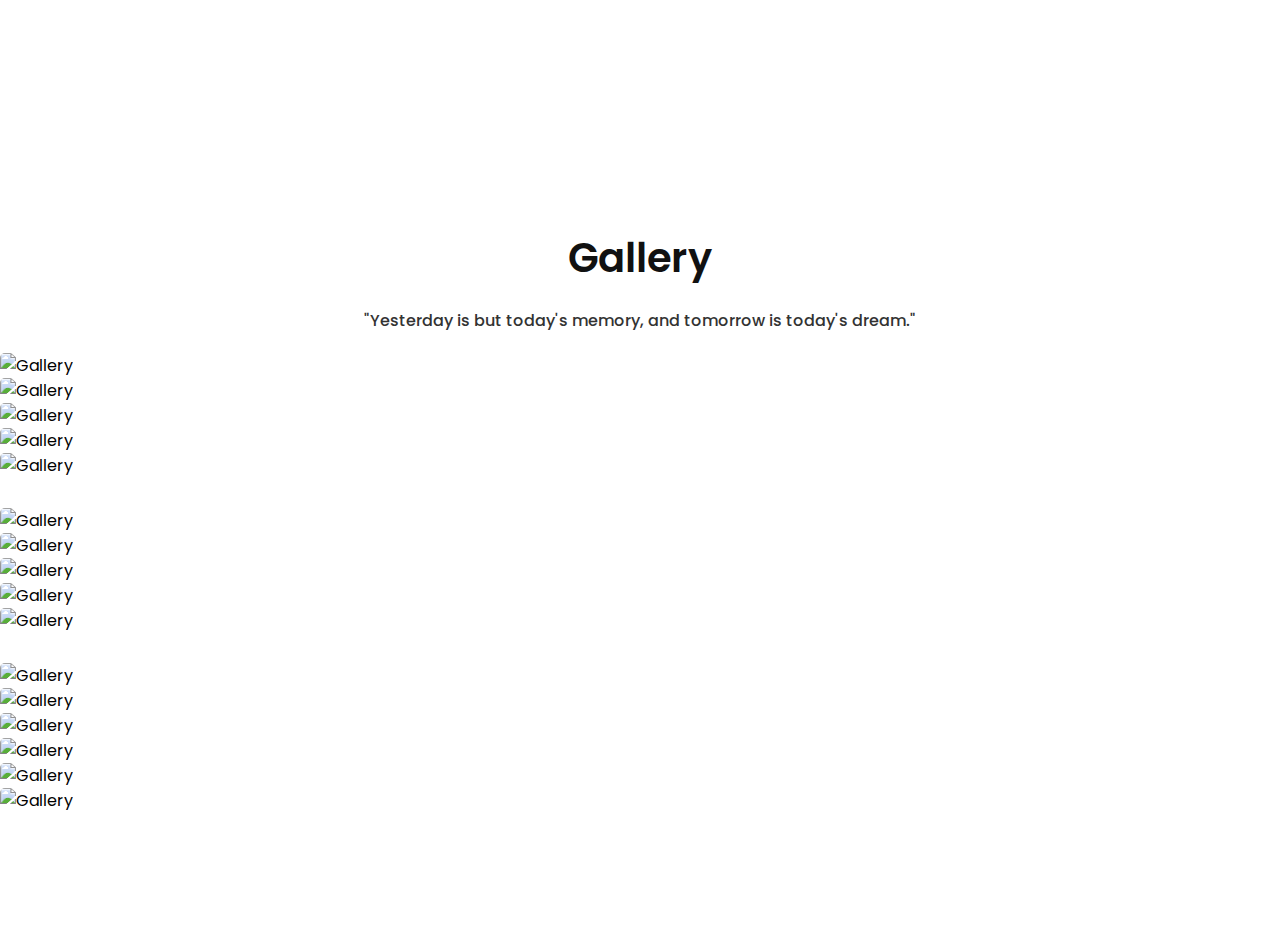
==== commit 631b4d5c: "lst" ====
--- a/index.html
+++ b/index.html
@@ -11,21 +11,19 @@
         integrity="sha384-TX8t27EcRE3e/ihU7zmQxVncDAy5uIKz4rEkgIXeMed4M0jlfIDPvg6uqKI2xXr2" crossorigin="anonymous">
 
     <link rel="stylesheet" href="css/main.css">
+    <link rel="stylesheet" href="https://cdnjs.cloudflare.com/ajax/libs/font-awesome/6.0.0-beta3/css/all.min.css">
 
     <title>Jannatim Maisha</title>
 </head>
 
 <body>
     <header><!-- header start -->
-        <nav class="navbar navbar-expand-lg fixed-top"><!-- nav start -->
+        <nav class="navbar navbar-expand-lg fixed-top">
             <div class="container">
-                <a class="navbar-brand" href="index.html">Jannatim's Porfolio</a>
-                <button class="navbar-toggler" type="button" data-toggle="collapse"
-                    data-target="#navbarSupportedContent" aria-controls="navbarSupportedContent" aria-expanded="false"
-                    aria-label="Toggle navigation">
+                <a class="navbar-brand" href="index.html">Jannatim's Portfolio</a>
+                <button class="navbar-toggler" type="button" data-toggle="collapse" data-target="#navbarSupportedContent" aria-controls="navbarSupportedContent" aria-expanded="false" aria-label="Toggle navigation">
                     <i class="fa fa-bars"></i>
                 </button>
-
                 <div class="collapse navbar-collapse" id="navbarSupportedContent">
                     <ul class="navbar-nav ml-auto">
                         <li class="nav-item active">
@@ -33,50 +31,81 @@
                         </li>
                         <li class="nav-item"><a class="nav-link" href="#about">About</a></li>
                         <li class="nav-item"><a class="nav-link" href="#contact">Contact</a></li>
-                        <li class="nav-item"><a class="nav-link" href="#services">Services</a></li>
+                        <!-- <li class="nav-item">
+                            <a class="nav-link" href="#life">Education & Experience</a>
+                        </li> -->
+                        <li class="nav-item"><a class="nav-link" href="#publications">Publications</a></li>
+
                         <li class="nav-item dropdown">
-                            <a class="nav-link dropdown-toggle" href="#" id="navbarDropdown" role="button"
-                                data-toggle="dropdown" aria-haspopup="true" aria-expanded="false">
+                            <a class="nav-link dropdown-toggle" href="#" id="navbarDropdown" role="button" data-toggle="dropdown" aria-haspopup="true" aria-expanded="false">
                                 More
                             </a>
                             <div class="dropdown-menu" aria-labelledby="navbarDropdown">
-                                <a class="dropdown-item" href="#life">Life History</a>
-                                <a class="dropdown-item" href="#project">projects</a>
-                                <div class="dropdown-divider"></div>
+                                <a class="dropdown-item" href="#research-works">Research Works</a>
+                                <a class="dropdown-item" href="#conference-presentations">Conference Presentations</a>
+                                <a class="dropdown-item" href="#life">Education & Experience</a>
+                                <a class="dropdown-item" href="#awards">Awards & Achievements</a>
+                                <a class="dropdown-item" href="#project">Projects</a>
                                 <a class="dropdown-item" href="#gallery">Gallery</a>
+                                <!-- <a class="dropdown-item" href="gallery.html">Gallery</a> -->
                             </div>
                         </li>
                     </ul>
                 </div>
             </div>
-        </nav><!-- nav end -->
-
+        </nav>
+        <!-- nav end -->
+
+    
         <div class="container header-content w-md-50 w-100">
-            <img src="img/g100.JPG" alt="Jannatim Maisha">
+            <!-- <img src="img/g100.JPG" alt="Jannatim Maisha"> -->
+            <!-- <img src="img/yt pic.jpg" alt="Jannatim Maisha"> -->
+            <img src="img/dp3.JPG" alt="Jannatim Maisha">
             <div class="content">
-                <h2>Hi! I'm Jannatim Maisha</h2>
-                <p>Programmer</p>
-            </div>
-        </div>
+                <p style="margin: 5px 0; font-size: 0.8em; font-style: italic;">“You have to dream before your dreams can come true.”</p>
+                <h2>Greetings!!! I'm Jannatim Maisha</h2>
+                <!-- <p>Learner | Teacher | Researcher | Programmer</p> -->
+                <p>Learner | Dreamer | Believer</p>
+                
+                <!-- Social Media and Contact Icons -->
+                <div class="icons">
+                    <a href="mailto:maishapousy@gmail.com" target="_blank" class="icon">
+                        <i class="fas fa-envelope"></i>
+                    </a>
+                    <a href="https://www.linkedin.com/in/jannatim-maisha-a464b41a0/" target="_blank" class="icon" id="contact">
+                        <i class="fab fa-linkedin"></i>
+                    </a>
+                    <a href="https://github.com/Poushi" target="_blank" class="icon">
+                        <i class="fab fa-github"></i>
+                    </a>
+                    <a href="https://www.researchgate.net/profile/Jannatim-Maisha" target="_blank" class="icon">
+                        <img src="img\rg4.png" alt="ResearchGate">
+                    </a>
+                    <a href="https://scholar.google.com/citations?hl=en&user=PU2V7tIAAAAJ" target="_blank" class="icon">
+                        <img src="img\sc1.png" alt="Google Scholar">
+                    </a>
+                </div>
+                
+                
+            </div>
+        </div>
+        
+        
     </header><!-- header end -->
 
     <div class="section container about mb-4" id="about"><!-- about start -->
         <div class="row">
             <div class="col-md-4 col-12">
-                <img src="img/appi.jpg" style="border-radius: 5px;" alt="Jannatim Maisha">
+                <img src="img/Appi_shera.jpg" style="border-radius: 5px;" alt="Jannatim Maisha">
             </div>
             <div class="col-md-8 col-12">
                 <div class="content">
                     <h2>About Me</h2>
-                    <p>I am a passionate,ambitious and visionary individual with a great affection for innovation
-                        sector. I am currently in my Third year first semester of studying Computer Science Engineering
-                        at Ahsanullah University of Science and Technology. I like to use a creative approach to problem
-                        solve.
-                        I am a dependable person who is great at time management and always energetic and eager to learn
-                        new skills.
-                        I have experience working as part of a team and individually.</p>
-                </div>
-                <div class="skills">
+                    <p>I am a passionate, ambitious, and visionary individual with a strong drive for innovation. Having recently completed my BSc in Computer Science & Engineering from Ahsanullah University of Science and Technology (AUST), I am currently contributing as a part-time lecturer at Southeast University in the Department of Computer Science and Engineering. My research interests encompass Artificial Intelligence (AI), Machine Learning (ML), Deep Learning, Natural Language Processing (NLP), Large Language Models (LLMs), Computer Vision & Image Processing, Contrastive Learning, and Speech Recognition.
+
+                        I have a creative approach to problem-solving and take immense joy in teaching what I learn. I am a dependable person with excellent time management skills, always energetic and eager to acquire new knowledge as a naturally curious individual.</p>
+                </div>
+                <!-- <div class="skills">
                     <h4><span>Skills</span></h4>
                     <div class="single-skill">
                         <span>C++</span>
@@ -127,9 +156,32 @@
                             <div class="progress-bar" style="width: 100%;"></div>
                         </div>
                     </div>
-                </div>
+                </div> -->
+
+ 
+                <!-- <div class="icons">
+                    <a href="mailto:jannatimmaisha@gmail.com" target="_blank">
+                        <i class="fas fa-envelope"></i>
+                    </a>
+                    <a href="https://www.linkedin.com/in/jannatimmaisha" target="_blank">
+                        <i class="fab fa-linkedin"></i>
+                    </a>
+                    <a href="https://github.com/jannatimmaisha" target="_blank">
+                        <i class="fab fa-github"></i>
+                    </a>
+                    <a href="https://www.researchgate.net/profile/Jannatim_Maisha" target="_blank">
+                        <i class="fas fa-user"></i>
+                    </a>
+                    <a href="https://scholar.google.com/citations?user=your-google-scholar-id" target="_blank">
+                        <i class="fas fa-book"></i>
+                    </a>
+                </div> -->
+                
+                
+                
+
                 <div class="about-buttons">
-                    <a href="#contact">Contact Me</a>
+                    <a href="#contact" onclick="window.location.href='mailto:maishapousy@gmail.com'; return false;">Contact Me</a>
                     <a href="https://drive.google.com/uc?export=download&id=1ICTaeL-7oHVLxm7RVai-O0FMY2ELNKMv">Download
                         Resume</a>
                 </div>
@@ -137,10 +189,11 @@
         </div>
     </div><!-- about end -->
 
-    <div class="section services" id="services"><!-- service start -->
+       <!-- service start -->
+    <!-- <div class="section services" id="services">       
         <div class="content">
             <div class="container">
-                <h2>Services</h2>
+                <h2>Publications</h2>
                 <div class="row">
                     <div class="col-md-4 col-12">
                         <div class="single-service">
@@ -166,10 +219,318 @@
                 </div>
             </div>
         </div>
-    </div><!-- service end -->
-
-
-    <div class="section project container" id="project"><!-- project start -->
+    </div>service end -->
+    <div class="section publications" id="publications" style="background-color: #f9f9f9; padding: 50px 0;">
+        <div class="content">
+            <div class="container">
+                <h2 style="text-align: center; font-size: 36px; margin-bottom: 40px;">Publications</h2>
+                <div class="publication" style="background: #fff; border-radius: 8px; box-shadow: 0 4px 8px rgba(0, 0, 0, 0.1); padding: 20px; margin-bottom: 20px;">
+                    <p style="font-size: 18px; color: #333; line-height: 1.6;">
+                        <strong>J. Maisha</strong>, F. H. Swarnali, M. S. I. Iftikar, S. B. Ahammed, and F. M. Shah, <strong>“A Study of Contrastive Learning Methods for Bengali Social Analysis”</strong>, 2024 6th International Conference on Electrical Engineering and Information & Communication Technology (ICEEICT), Dhaka, Bangladesh, 2024, pp. 272-277. 
+                        <a href="https://doi.org/10.1109/ICEEICT62016.2024.10534442" style="color: #007BFF;">doi: 10.1109/ICEEICT62016.2024.10534442</a>.
+                    </p>
+                </div>
+            </div>
+        </div>
+    </div>
+    
+    <div class="section research-works" id="research-works" style="background-color: #f9f9f9; padding: 50px 0;">
+        <div class="content">
+            <div class="container">
+                <h2 style="text-align: center; font-size: 36px; margin-bottom: 40px;">Research Works</h2>
+    
+                <!-- First Research Work -->
+                <div class="research-work" style="background: #fff; border-radius: 8px; box-shadow: 0 4px 8px rgba(0, 0, 0, 0.1); padding: 20px; margin-bottom: 20px;">
+                    <h4><strong>Bengali Multi-class Text Classification via Enhanced Contrastive Learning Techniques (Extension of Thesis Work)</strong></h4>
+                    <p><em>Dhaka, Bangladesh | April 2024 – Present | Under Review at ICCIT 2024</em></p>
+                    <p>Extending thesis work by introducing new loss functions, Token-level Adversarial Contrastive Training (TACT) and Label-aware Contrastive Loss (LCL), to improve sentiment classification in Bengali text. Developed a custom multi-class dataset for text classification. Applied contrastive learning techniques using a pre-trained Bengali BERT model, achieving new benchmarks for binary and multi-class sentiment analysis.</p>
+                </div>
+    
+                <!-- Second Research Work -->
+                <div class="research-work" style="background: #fff; border-radius: 8px; box-shadow: 0 4px 8px rgba(0, 0, 0, 0.1); padding: 20px; margin-bottom: 20px;">
+                    <h4><strong>Safeguarding Music Artists Through Machine Learning-Based Singer Classification</strong></h4>
+                    <p><em>Dhaka, Bangladesh | October 2023 – Present | Accepted at AICT 2024</em></p>
+                    <p>Led a project on identifying and classifying Bengali singers using Convolutional Recurrent Neural Networks (CRNN) and traditional methods. Developed a CRNN model that achieved an F1 score of 0.97, outperforming traditional models in singer classification with Mel-spectrogram features. Created a custom dataset, contributing to reduced copyright infringement and improved music recommendation systems.</p>
+                </div>
+    
+                <!-- Third Research Work -->
+                <div class="research-work" style="background: #fff; border-radius: 8px; box-shadow: 0 4px 8px rgba(0, 0, 0, 0.1); padding: 20px; margin-bottom: 20px;">
+                    <h4><strong>Automated Financial Report Detection, Classification, and Structure Recognition Using YOLO and SLANet</strong></h4>
+                    <p><em>Dhaka, Bangladesh | February 2024 – Present | Accepted at FMLDS 2024</em></p>
+                    <p>Developed a scalable and automated pipeline using YOLO, PP-OCR, and SLANet for financial report extraction. Achieved 99.5% mAP and 98.4% precision in table detection, with 100% accuracy in classification. Reduced processing time to 662.6 ms per page and demonstrated 17.6x faster inference with SLANet. This pipeline automates data extraction, minimizing manual effort and improving analysis efficiency.</p>
+                </div>
+            </div>
+        </div>
+    </div>
+    
+
+    <div class="section conference-presentations" id="conference-presentations" style="background-color: #f9f9f9; padding: 50px 0;">
+        <div class="content">
+            <div class="container">
+                <h2 style="text-align: center; font-size: 36px; margin-bottom: 40px;">Conference Presentations</h2>
+                
+                <!-- Presentation Details -->
+                <div class="presentation-details" style="background: #fff; border-radius: 8px; box-shadow: 0 4px 8px rgba(0, 0, 0, 0.1); padding: 20px; margin-bottom: 20px;">
+                    <p style="font-size: 18px; color: #333; line-height: 1.6;">
+                        <strong>A Study of Contrastive Learning Methods for Bengali Social Analysis</strong>, 
+                        6th International Conference on Electrical Engineering and Information & Communication Technology (ICEEICT), Dhaka, Bangladesh.
+                    </p>
+                    <p style="font-size: 16px;">
+                        <a href="https://youtu.be/Czj9Qxd_QjM" style="color: #007BFF; text-decoration: none;">Presentation Link (Online): https://youtu.be/Czj9Qxd_QjM</a>
+                    </p>
+                    <p style="font-size: 16px;">
+                        <a href="https://www.youtube.com/watch?v=nhm_MjcX0Gs" style="color: #007BFF; text-decoration: none;">Presentation Link (Technical Session): https://www.youtube.com/watch?v=nhm_MjcX0Gs</a>
+                    </p>
+                    
+                    <!-- Side-by-Side Smaller Videos -->
+                    <div class="video-flex" style="display: flex; justify-content: center; gap: 20px; flex-wrap: wrap;">
+                        
+                        <!-- Video 1 (Online Presentation) -->
+                        <div class="video-container" style="flex: 0 0 45%; position: relative; padding-bottom: 30%; height: 0; overflow: hidden; max-width: 100%;">
+                            <iframe src="https://www.youtube.com/embed/Czj9Qxd_QjM" title="Conference Presentation Online" frameborder="0" allow="accelerometer; autoplay; clipboard-write; encrypted-media; gyroscope; picture-in-picture" allowfullscreen 
+                            style="position: absolute; top: 0; left: 0; width: 100%; height: 100%;"></iframe>
+                        </div>
+                        
+                        <!-- Video 2 (Technical Physical Presentation) -->
+                        <div class="video-container" style="flex: 0 0 45%; position: relative; padding-bottom: 30%; height: 0; overflow: hidden; max-width: 100%;">
+                            <iframe src="https://www.youtube.com/embed/nhm_MjcX0Gs" title="Technical Physical Session" frameborder="0" allow="accelerometer; autoplay; clipboard-write; encrypted-media; gyroscope; picture-in-picture" allowfullscreen 
+                            style="position: absolute; top: 0; left: 0; width: 100%; height: 100%;"></iframe>
+                        </div>
+    
+                    </div>
+                </div>
+            </div>
+        </div>
+    </div>
+    
+    
+    
+    
+    
+
+<!-- life history start -->
+
+    <!-- <div class="section life-history" id="life">
+        <div class="container">
+            <div class="row">
+                <div class="col-lg-6 col-12">
+                    <h2>Experiences</h2>
+                    <div class="life-single">
+                        <p><span>August 2023 – November 2023</span></p>
+                        <h4>Trainee Engineer (AI) at Systech Datasoft</h4>
+                        <p>As I love to teach and learn at the same time , I'm working as a mentor. Also because of my
+                            love for coding and CP I've joined as sub-executive at AUSTPIC</p>
+                    </div>
+                    <div class="life-single">
+                        <p><span>January 2021 – January 2022</span></p>
+                        <h4>Part-time mentor & Sub-executive at AUSTPIC</h4>
+                        <p>As I love to teach and learn at the same time , I'm working as a mentor. Also because of my
+                            love for coding and CP I've joined as sub-executive at AUSTPIC</p>
+                    </div>
+                    <div class="life-single">
+                        <p><span>2018 - 2019</span></p>
+                        <h4>Content Creator at 10 minute school</h4>
+                        <p>I have made several video tutorials.</p>
+                    </div> -->
+
+                    <!-- <div class="life-single">
+                        <p><span>2010 - 2014</span></p>
+                        <h4></h4>
+                        <p></p>
+                    </div>  -->
+
+                <!-- </div>
+                <div class="col-lg-6 col-12">
+                    <h2>Education</h2>
+                    <div class="life-single">
+                        <p><span>2019 – Present</span></p>
+                        <h4>B.Sc. in Computer Science Engineering,</h4>
+                        <h4>Ahsanullah University of Science and Technology</h4>
+                        <p>CGPA - 3.861 (Up to 7th Semester)</p>
+                    </div>
+                    <div class="life-single">
+                        <p><span>2019</span></p>
+                        <h4>Higher Secondary Certificate,</h4>
+                        <h4>Motijheel Ideal School and College</h4>
+                        <p>GPA - 5.00</p>
+                    </div>
+                    <div class="life-single">
+                        <p><span>2017</span></p>
+                        <h4>Secondary School Certificate,</h4>
+                        <h4>Motijheel Government Girls High School</h4>
+                        <p>GPA - 5.00</p>
+                    </div>
+                </div>
+            </div>
+        </div>
+    </div>life history end -->
+
+
+
+    <div class="section life-history" id="life"><!-- life history start -->
+        <div class="container">
+            <div class="row">
+                <!-- Work Experience Section -->
+                <div class="col-lg-6 col-12">
+                    <h2>Experiences</h2>
+    
+                    <!-- Adjunct Lecturer -->
+                    <div class="life-single">
+                        <p><span>July 2024 – Present</span></p>
+                        <h4>Lecturer, Southeast University</h4>
+                        <p>(part-time)</p>
+                        <p>Dhaka, Bangladesh</p>
+                        <p>Teaching undergraduate courses in Computer Science and Engineering, specifically in Data Structures and Discrete Mathematics. Providing academic advising and mentoring students in research projects, fostering critical thinking and problem-solving skills.</p>
+                    </div>
+    
+                    <!-- Trainee Engineer -->
+                    <div class="life-single">
+                        <p><span>August 2023 – November 2023</span></p>
+                        <h4>Trainee Engineer (AI), Systech Datasoft</h4>
+                        <p>Dhaka, Bangladesh</p>
+                        <p>Developed and implemented AI solutions with a focus on computer vision. Worked on projects involving face recognition, object detection, and visual data analysis to enhance model performance and accuracy.</p>
+                    </div>
+    
+                    <!-- Content Creator -->
+                    <div class="life-single">
+                        <p><span>June 2024 – Present</span></p>
+                        <h4>Content Creator and Educator, Learn with Fun (YouTube Channel)</h4>
+                        <p>Online</p>
+                        <p>Founded and manage the <a href="https://www.youtube.com/@LearnWithFun-wm7gi" style="color: #0000FF; text-decoration: none;">Learn with Fun</a> YouTube Channel, focusing on educational content with an emphasis on basic machine learning. Design and deliver tutorials to simplify and engage complex concepts, with plans to expand content to a variety of subjects.</p>
+                    </div>
+    
+                    <!-- Teacher and Mentor -->
+                    <div class="life-single">
+                        <p><span>January 2019 – November 2023</span></p>
+                        <h4>Teacher and Mentor, Self-Employed</h4>
+                        <p>Dhaka, Bangladesh</p>
+                        <p>Provided tutoring and mentoring in computer science, programming, mathematics, and physics. Notably guided a top-performing student to exceptional academic success.</p>
+                    </div>
+    
+                    <!-- Educational Ambassador -->
+                    <div class="life-single">
+                        <p><span>January 2018 – January 2019</span></p>
+                        <h4>Educational Ambassador, 10 Minute School</h4>
+                        <p>Dhaka, Bangladesh</p>
+                        <p>Promoted educational resources and online learning platforms. Developed educational content, including tutorials and interactive materials, to support and enrich online learning experiences.</p>
+                    </div>
+                </div>
+    
+                <!-- Education Section -->
+                <div class="col-lg-6 col-12">
+                    <h2>Education</h2>
+    
+                    <!-- B.Sc. in Computer Science & Engineering -->
+                    <div class="life-single">
+                        <p><span>January 2020 – April 2024</span></p>
+                        <h4>B.Sc. in Computer Science and Engineering,</h4>
+                        <h4>Ahsanullah University of Science and Technology</h4>
+                        <p>Dhaka, Bangladesh</p>
+                        <p>Cumulative GPA: 3.869 / 4.000 (Rank: 2nd)</p>
+                    
+                        <!-- Undergraduate Thesis Subsection -->
+                        <h5 class="undergraduate-thesis-title">Undergraduate Thesis</h5>
+                        <p><strong>Thesis Supervisor:</strong> <a href="https://www.aust.edu/cse/faculty_member/mr_faisal_muhammad_shah" style="color: #0000FF; text-decoration: none;">Mr. Faisal Muhammad Shah</a>, Associate Professor, Dept. of CSE, AUST</p>
+                        <p><strong>Thesis Title:</strong> A study of contrastive learning methods for Bengali social analysis</p>
+                        <p>• Focused on improving sentiment analysis to provide a hopeful path toward better digital safety and emotional well-being.</p>
+                        <p>• Investigated contrastive learning techniques with Bangla BERT, demonstrating superior accuracy compared to traditional methods.</p>
+                    </div>
+    
+                    <!-- Higher Secondary Certificate -->
+                    <div class="life-single">
+                        <p><span>June 2017 – July 2019</span></p>
+                        <h4>Higher Secondary Certificate,</h4>
+                        <h4>Ideal School & College</h4>
+                        <p>Dhaka, Bangladesh</p>
+                        <p>GPA: 5.00 / 5.00</p>
+                    </div>
+    
+                    <!-- Secondary School Certificate -->
+                    <div class="life-single">
+                        <p><span>January 2015 – February 2017</span></p>
+                        <h4>Secondary School Certificate,</h4>
+                        <h4>Motijheel Government Girls High School</h4>
+                        <p>Dhaka, Bangladesh</p>
+                        <p>GPA: 5.00 / 5.00</p>
+                    </div>
+
+
+
+
+                    <div class="skills">
+                        <h4><span>Skills</span></h4>
+                        <div class="single-skill">
+                            <span>C++</span>
+                            <div class="custom-progress">
+                                <div class="progress-bar" style="width: 100%;"></div>
+                            </div>
+                        </div>
+                        <div class="single-skill">
+                            <span>C</span>
+                            <div class="custom-progress">
+                                <div class="progress-bar" style="width: 100%;"></div>
+                            </div>
+                        </div>
+                        <div class="single-skill">
+                            <span>HTML</span>
+                            <div class="custom-progress">
+                                <div class="progress-bar" style="width: 100%;"></div>
+                            </div>
+                        </div>
+                        <div class="single-skill">
+                            <span>CSS</span>
+                            <div class="custom-progress">
+                                <div class="progress-bar" style="width: 100%;"></div>
+                            </div>
+                        </div>
+                
+                        <div class="single-skill">
+                            <span>Java</span>
+                            <div class="custom-progress">
+                                <div class="progress-bar" style="width: 100%;"></div>
+                            </div>
+                        </div>
+                        <div class="single-skill">
+                            <span>bootstrap</span>
+                            <div class="custom-progress">
+                                <div class="progress-bar" style="width: 100%;"></div>
+                            </div>
+                        </div>
+                        <div class="single-skill">
+                            <span>python</span>
+                            <div class="custom-progress">
+                                <div class="progress-bar" style="width: 100%;"></div>
+                            </div>
+                        </div>
+                        <div class="single-skill">
+                            <span>PyTorch</span>
+                            <div class="custom-progress">
+                                <div class="progress-bar" style="width: 100%;"></div>
+                            </div>
+                        </div>
+                        <div class="single-skill">
+                            <span>c#</span>
+                            <div class="custom-progress">
+                                <div class="progress-bar" style="width: 100%;"></div>
+                            </div>
+                        </div>
+                        <div class="single-skill">
+                            <span>LaTeX</span>
+                            <div class="custom-progress">
+                                <div class="progress-bar" style="width: 100%;"></div>
+                            </div>
+                        </div>
+                    </div>
+                    
+
+                </div>
+            </div>
+        </div>
+    </div><!-- life history end -->
+    
+
+<!-- project start -->
+    <!-- <div class="section project container" id="project">
         <h2>Projects</h2>
         <p>Projects accomplished so far.</p>
         <div class="row images">
@@ -229,62 +590,143 @@
                 </div>
             </div>
         </div>
-    </div><!-- project end -->
-
-
-
-    <div class="section life-history" id="life"><!-- life history start -->
-        <div class="container">
-            <div class="row">
-                <div class="col-lg-6 col-12">
-                    <h2>Experiences</h2>
-                    <div class="life-single">
-                        <p><span>August 2023 – November 2023</span></p>
-                        <h4>Trainee Engineer (AI) at Systech Datasoft</h4>
-                        <p>As I love to teach and learn at the same time , I'm working as a mentor. Also because of my
-                            love for coding and CP I've joined as sub-executive at AUSTPIC</p>
-                    </div>
-                    <div class="life-single">
-                        <p><span>January 2021 – January 2022</span></p>
-                        <h4>Part-time mentor & Sub-executive at AUSTPIC</h4>
-                        <p>As I love to teach and learn at the same time , I'm working as a mentor. Also because of my
-                            love for coding and CP I've joined as sub-executive at AUSTPIC</p>
-                    </div>
-                    <div class="life-single">
-                        <p><span>2018 - 2019</span></p>
-                        <h4>Content Creator at 10 minute school</h4>
-                        <p>I have made several video tutorials.</p>
-                    </div>
-                    <!-- <div class="life-single">
-                        <p><span>2010 - 2014</span></p>
-                        <h4></h4>
-                        <p></p>
-                    </div>  -->
-                </div>
-                <div class="col-lg-6 col-12">
-                    <h2>Education</h2>
-                    <div class="life-single">
-                        <p><span>2019 – Present</span></p>
-                        <h4>B.Sc. in Computer Science Engineering,</h4>
-                        <h4>Ahsanullah University of Science and Technology</h4>
-                        <p>CGPA - 3.861 (Up to 7th Semester)</p>
-                    </div>
-                    <div class="life-single">
-                        <p><span>2019</span></p>
-                        <h4>Higher Secondary Certificate,</h4>
-                        <h4>Motijheel Ideal School and College</h4>
-                        <p>GPA - 5.00</p>
-                    </div>
-                    <div class="life-single">
-                        <p><span>2017</span></p>
-                        <h4>Secondary School Certificate,</h4>
-                        <h4>Motijheel Government Girls High School</h4>
-                        <p>GPA - 5.00</p>
-                    </div>
-                </div>
-            </div>
-        </div>
-    </div><!-- life history end -->
+    </div> -->
+    <!-- project end -->
+
+
+    <div class="section project container" id="project"><!-- project start -->
+        <h2>Projects</h2>
+        <p>Projects accomplished so far.</p>
+        <div class="row images">
+            <!-- Far Away from Home -->
+            <div class="imgBox col-md-4 col-12 text-center">
+                <div><img src="img/far2.png" alt="Far Away from home"></div>
+                <div>
+                    <h5>Far Away from Home</h5>
+                    <p>The main objective of this game is to hold ground in outer space against massive waves of
+                       asteroids by destroying them. Players can shoot bullets from their spaceship to destroy the asteroids.</p>
+                </div>
+            </div>
+    
+            <!-- Talk Buddy -->
+            <div class="imgBox col-md-4 col-12 text-center">
+                <div><img src="img/talk2.png" alt="Talk Buddy"></div>
+                <div>
+                    <h5>Talk Buddy</h5>
+                    <p>The project titled “Talk Buddy” is a client-server chat application for managing and controlling
+                       day-to-day communication. It focuses on facilitating effective communication through basic operations.</p>
+                </div>
+            </div>
+    
+            <!-- Helping Hand -->
+            <div class="imgBox col-md-4 col-12 text-center">
+                <div><img src="img/help.png" alt="Helping Hand"></div>
+                <div>
+                    <h5>Helping Hand</h5>
+                    <p>This is an Android-based mobile app using Kotlin and Firebase. It provides a community-driven platform
+                       where users can engage in social work, earn social credits, and access other benefits.</p>
+                </div>
+            </div>
+    
+            <!-- Customer Handling and Stockpile Management -->
+            <div class="imgBox col-md-4 col-12 text-center">
+                <div><img src="img/inventory.png" alt="Customer Handling and Stockpile Management System"></div>
+                <div>
+                    <h5>Customer Handling and Stockpile Management System</h5>
+                    <p>Developed using Java Swing and Microsoft SQL Server, this desktop application manages customer interactions
+                       and inventory, improving operational efficiency.</p>
+                </div>
+            </div>
+    
+            <!-- AUSTPIC Official -->
+            <div class="imgBox col-md-4 col-12 text-center">
+                <div><img src="img/club_logo_medium.png" alt="AUSTPIC Official"></div>
+                <div>
+                    <h5>AUSTPIC Official</h5>
+                    <p>This is the official website of the university's programming club. Built using ASP.NET Core 6.0 and C#,
+                       it features blogging, event management, member interaction, and club updates.In blogging, Pre-trained BERT model is used to manage and mitigate negative sentiment</p>
+                </div>
+            </div>
+    
+            <!-- Project Sunflower -->
+            <div class="imgBox col-md-4 col-12 text-center">
+                <div><img src="img/image-180x180.jpg" alt="Project Sunflower"></div>
+                <div>
+                    <h5>Project Sunflower</h5>
+                    <p>An Arduino-based project that tracks the sun’s position to optimize solar panel alignment, thereby increasing
+                       energy capture efficiency.</p>
+                </div>
+            </div>
+    
+            <!-- Mind Villa -->
+            <!-- <div class="imgBox col-md-4 col-12 text-center">
+                <div><img src="img/mind.jpg" alt="Mind Villa"></div>
+                <div>
+                    <h5>Mind Villa</h5>
+                    <p>Ongoing project aimed at improving mental health by offering a user-friendly platform to track moods and mental well-being.</p>
+                </div>
+            </div>
+     -->
+            <!-- Usafe -->
+            <!-- <div class="imgBox col-md-4 col-12 text-center">
+                <div><img src="img/safe.webp" alt="Usafe"></div>
+                <div>
+                    <h5>Usafe</h5>
+                    <p>Ongoing project focused on developing a safety application that ensures user security by providing real-time location tracking and emergency support.</p>
+                </div>
+            </div>
+        </div>
+    </div> -->
+    <!-- project end -->
+    
+
+
+
+
+    <div class="section awards" id="awards" style="background-color: #f9f9f9; padding: 30px 0;">
+        <div class="content">
+            <div class="container">
+                <h2 style="text-align: center; font-size: 28px; margin-bottom: 30px; color: #333;">Awards & Achievements</h2>
+                <ul style="list-style: none; padding: 0; margin: 0;">
+                    <li style="font-size: 16px; color: #333; margin-bottom: 10px;">
+                        <strong>Dean’s List of Honor:</strong> 
+                        <span style="font-size: 14px; color: #666;">Recognized for outstanding academic performance, maintaining a high CGPA, and graduating in the top 2% of the class.</span>
+                    </li>
+                    <li style="font-size: 16px; color: #333; margin-bottom: 10px;">
+                        <strong>Presenter Author - Technical Session of ICEEICT 2024:</strong> 
+                        <span style="font-size: 14px; color: #666;">Presented and authored a technical paper at the International Conference on Electrical, Electronics, and Information Communication Technology 2024.</span>
+                    </li>
+                    <li style="font-size: 16px; color: #333; margin-bottom: 10px;">
+                        <strong>Top 8 - Huawei Seeds for the Future 2023:</strong> 
+                        <span style="font-size: 14px; color: #666;">Selected among the top 8 participants in the prestigious global Huawei Seeds for the Future program.</span>
+                    </li>
+                    <li style="font-size: 16px; color: #333; margin-bottom: 10px;">
+                        <strong>Startup Winning Pitch:</strong> 
+                        <span style="font-size: 14px; color: #666;">Among 34 Bangladeshi startups eligible for $10,000 credit facilities from Amazon Web Services (AWS).</span>
+                    </li>
+                    <li style="font-size: 16px; color: #333; margin-bottom: 10px;">
+                        <strong>Champion – Software Exhibition 2024:</strong> 
+                        <span style="font-size: 14px; color: #666;">Spearheaded a team to win the Champion title at the AUST Annual Software Exhibition 2024 with a project featuring a university programming club website using ASP.NET and a BERT pre-trained model.</span>
+                    </li>
+                    <li style="font-size: 16px; color: #333; margin-bottom: 10px;">
+                        <strong>Campaign Winner - Shikhi Ebong Shikhai (10 Minute School):</strong> 
+                        <span style="font-size: 14px; color: #666;">Won the campaign organized by 10 Minute School aimed at enhancing educational opportunities and awareness.</span>
+                    </li>
+                    <li style="font-size: 16px; color: #333; margin-bottom: 10px;">
+                        <strong>Government Scholarship (Dhaka) 2011:</strong> 
+                        <span style="font-size: 14px; color: #666;">Prestigious government scholarship for academic excellence.</span>
+                    </li>
+                </ul>
+            </div>
+        </div>
+    </div>
+    
+    
+
+    <div class="quote" id="quote">
+        <h2>THINK BIG,<br>DREAM BIG,<br>BELIEVE BIG<br>and The Result<br>WILL BE BIG.</h2>
+    </div>
+
 
     <div class="section gallery container" id="gallery"><!-- gallery start -->
         <h2>Gallery</h2>
@@ -292,21 +734,32 @@
         <div class="row images">
             <div class="imgBox col-md-4 col-12">
                 <div class="mb-4"><img src="img/g.JPG" alt="Gallery"></div>
-                <div class="mb-4"><img src="img/l2.png" alt="Gallery"></div>
+                <div class="mb-4"><img src="img/thesis.JPG" alt="Gallery"></div>
                 <div class="mb-4"><img src="img/g2.JPG" alt="Gallery"></div>
-            </div>
-            <div class="imgBox col-md-4 col-12">
-                <div class="mb-4"><img src="img/g0.JPG" alt="Gallery"></div>
+                <div class="mb-4"><img src="img/play3.JPG" alt="Gallery"></div>
+                <div class="mb-4"><img src="img/present.PNG" alt="Gallery"></div>
+            </div>
+            <div class="imgBox col-md-4 col-12">
+                <div class="mb-4"><img src="img/pic.JPG" alt="Gallery"></div>
                 <div class="mb-4"><img src="img/g22.JPG" alt="Gallery"></div>
                 <div class="mb-4"><img src="img/g11.JPG" alt="Gallery"></div>
+                <div class="mb-4"><img src="img/n2.JPG" alt="Gallery"></div>
+                <div class="mb-4"><img src="img/n1.jpg" alt="Gallery"></div>
             </div>
             <div class="imgBox col-md-4 col-12">
                 <div class="mb-4"><img src="img/g1.JPG" alt="Gallery"></div>
                 <div class="mb-4"><img src="img/g3.JPG" alt="Gallery"></div>
-                <div class="mb-4"><img src="img/last.jpg" alt="Gallery"></div>
+                <div class="mb-4"><img src="img/cp.JPG" alt="Gallery"></div>
+                <!-- <div class="mb-4"><img src="img/aws.JPG" alt="Gallery"></div> -->
+                <div class="mb-4"><img src="img/aws1.JPG" alt="Gallery"></div>
+                <div class="mb-4"><img src="img/asp.JPG" alt="Gallery"></div>
+                <div class="mb-4"><img src="img/play2.jpg" alt="Gallery"></div>
             </div>
         </div>
     </div><!-- gallery end -->
+
+
+    
 
     <!-- <div class="section gallery container" id="gallery">
         <h2>Gallery</h2>
@@ -342,14 +795,21 @@
         </div>
     </div> -->
 
-    <!-- quote start -->
-    <div class="quote" style="background-color: rgb(39, 39, 39);" id="quote">
-        <h2>I have a personal philosophy in life: If somebody else can do something that I'm doing, they should do it.
-            And what I want to do is find things that would represent a unique contribution to the world - the
-            contribution that only I, and my portfolio of talents, can make happen. Those are my priorities in life.
+    <!-- quote start --> 
+    <!-- <div class="quote" style="background-color: rgb(39, 39, 39);" id="quote">
+        <h2>Dreams are for real. 
+            You have to dream before your dreams can come true. 
+            I dream of painting and then I paint my dream. 
+            To accomplish great things, we must not only act, but also dream; 
+            not only plan, but also believe.
+            Don't give up on your dreams, or your dreams will give up on you.
         </h2>
 
-    </div>
+    </div> -->
+    <!-- <div class="quote" id="quote">
+        <h2>THINK BIG,<br>DREAM BIG,<br>BELIEVE BIG<br>and The Result<br>WILL BE BIG.</h2>
+    </div> -->
+
     <!-- quote end -->
 
     <!-- <div class="quoteOverlay">
@@ -369,11 +829,11 @@
                 contribution that only I, and my portfolio of talents, can make happen. Those are my priorities in life.
             </h2>
         </div>
-    </div>
-
-    <script src="main.js"></script> -->
-
-    <div class="section contact" id="contact">
+    </div> -->
+
+    <!-- <script src="main.js"></script>  -->
+
+    <!-- <div class="section contact" id="contact">
         <div class="container">
             <h2>Contact Me</h2>
             <div class="row">
@@ -394,7 +854,7 @@
                 <div class="col-lg-6 col-12">
                     <form action="https://formsubmit.co/maishapousy@gmail.com" method="POST">
 
-                        <!--
+                        ////////////////////
                         <div class="row">
                             <div class="col-lg-6 col-12">
                                 <input type="text" id="name" required placeholder="Enter your Name">
@@ -403,7 +863,7 @@
                                 <input type="text" id="name" required placeholder="Enter your Name">
                             </div>
                         </div>
-                       -->
+                      ////////////////
                         <input type="hidden" name="_subject" value="New Message Received From Your Website!">
                         <input type="hidden" name="_template" value="table">
                         <input type="hidden" name="_next" value="https://poushi.github.io/JannatimMaisha/">
@@ -432,9 +892,9 @@
 
             </div>
         </div>
-    </div>
-
-    <footer><!-- footer start -->
+    </div> -->
+    <!-- footer start -->
+    <!-- <footer>
         <div class="section container footer">
             <div class="footer-social">
                 <ul>
@@ -448,7 +908,18 @@
                 </ul>
             </div>
         </div>
-    </footer><!-- footer end -->
+    </footer> -->
+    <!-- footer end -->
+
+    <script>
+        // Add event listener to show the gallery when the navigation link is clicked
+        document.querySelector('a[href="#gallery"]').addEventListener('click', function(event) {
+            event.preventDefault();  // Prevent default anchor behavior
+            document.getElementById('gallery').style.display = 'block';  // Show the gallery
+            window.location.hash = '';  // Optional: Reset the URL hash
+        });
+    </script>
+    
 
     <script src="https://code.jquery.com/jquery-3.5.1.slim.min.js"
         integrity="sha384-DfXdz2htPH0lsSSs5nCTpuj/zy4C+OGpamoFVy38MVBnE+IbbVYUew+OrCXaRkfj"
